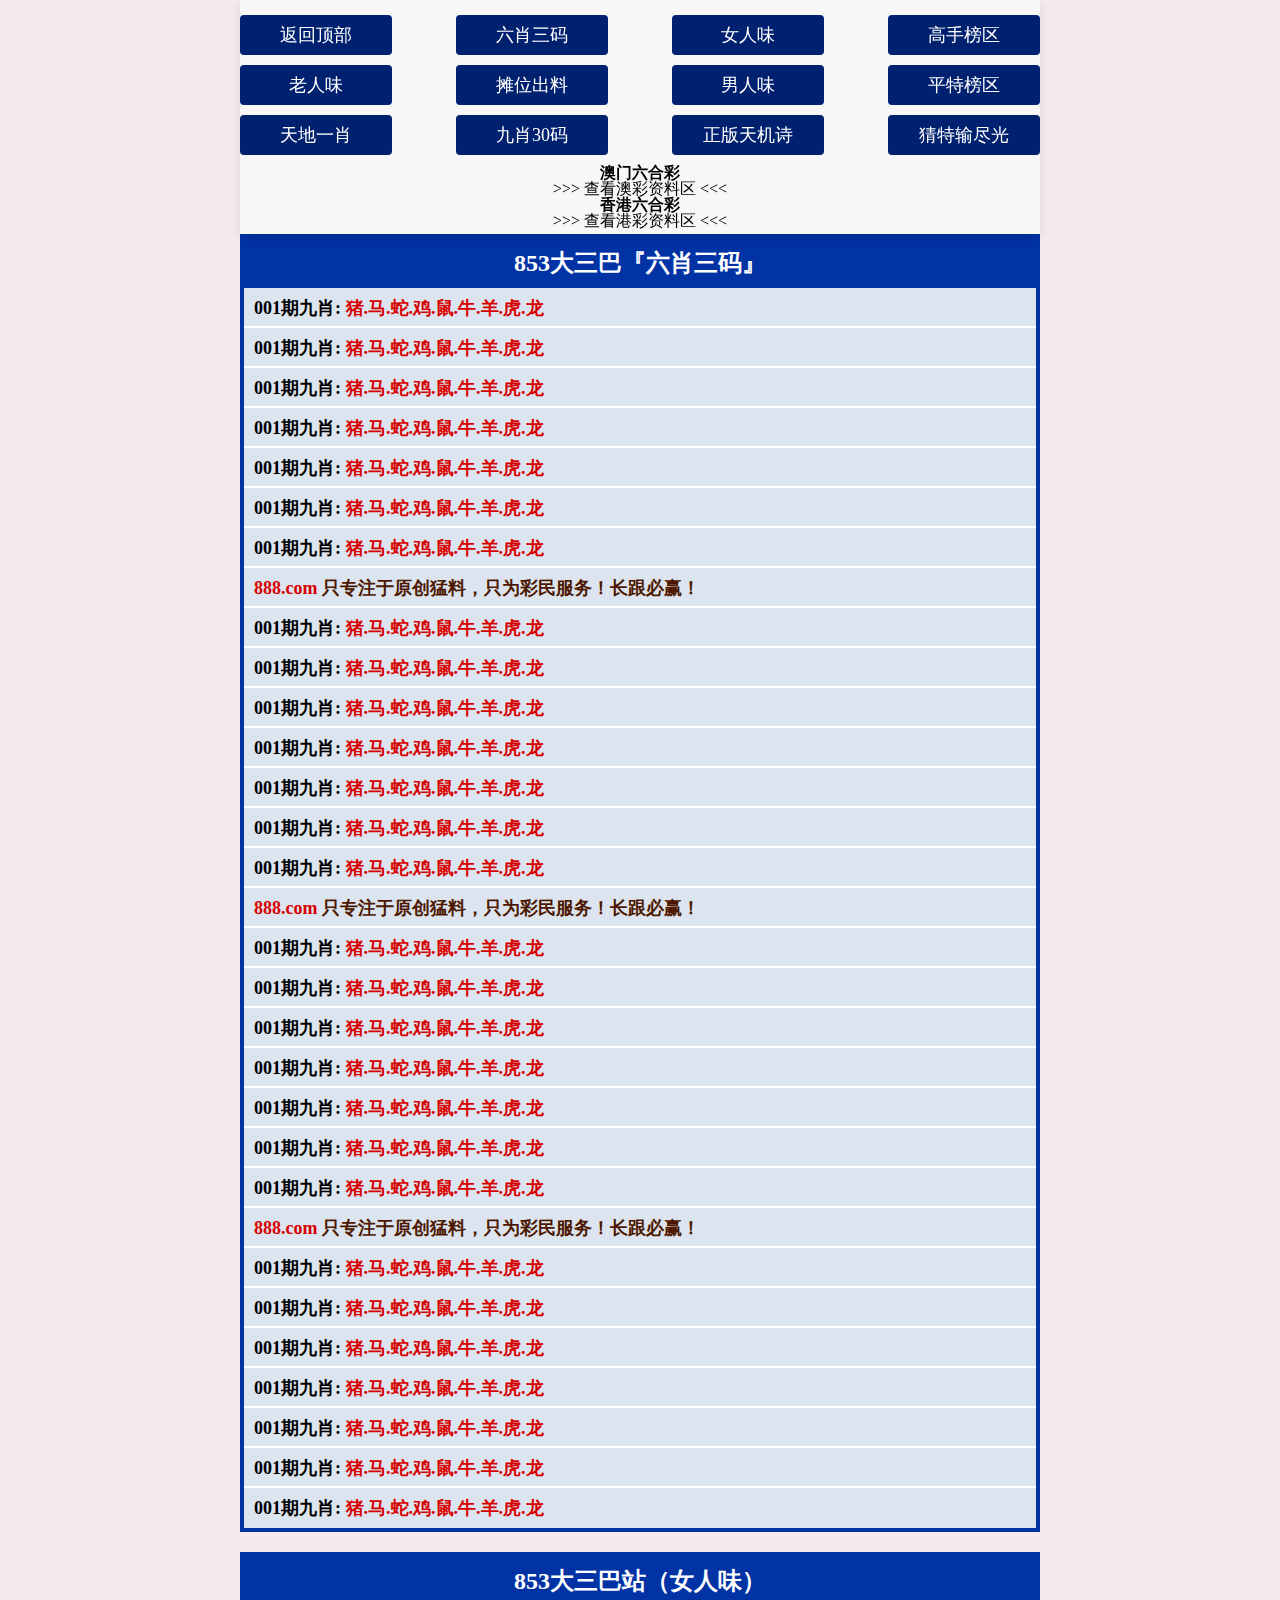
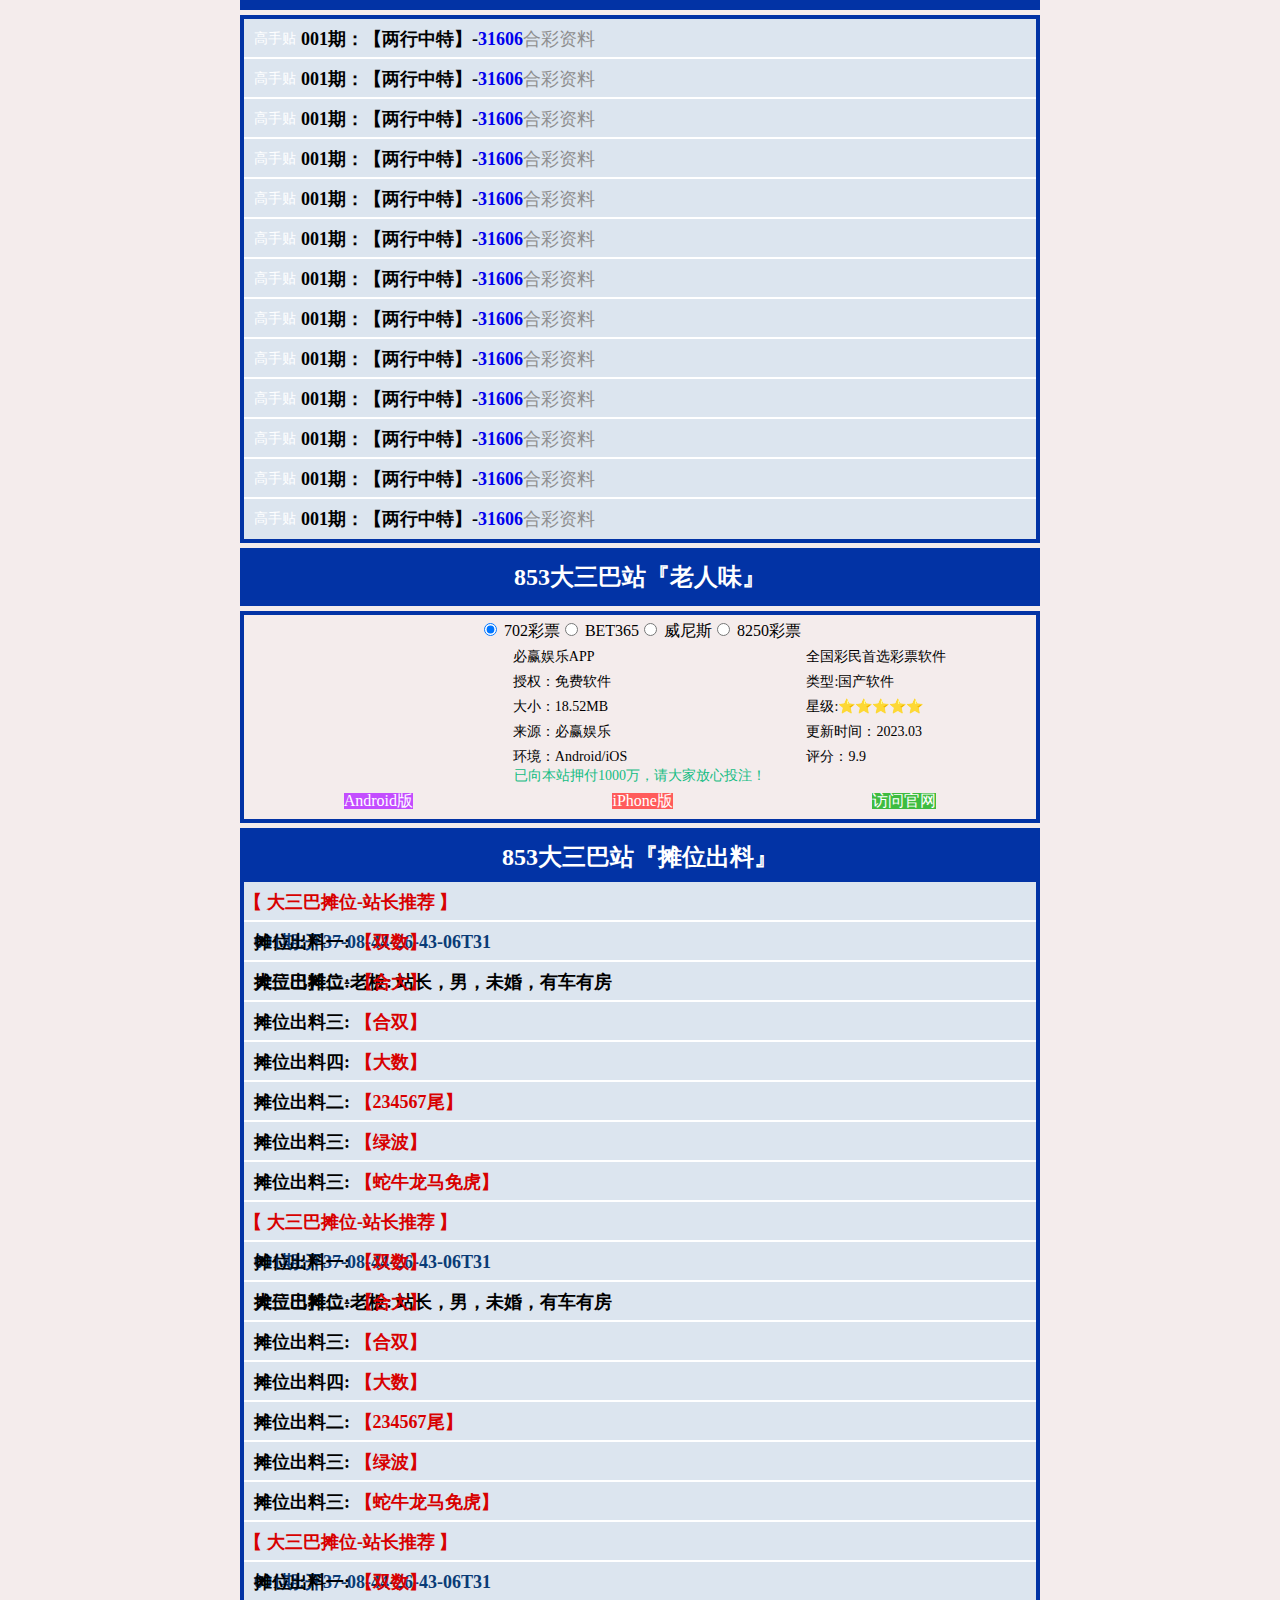
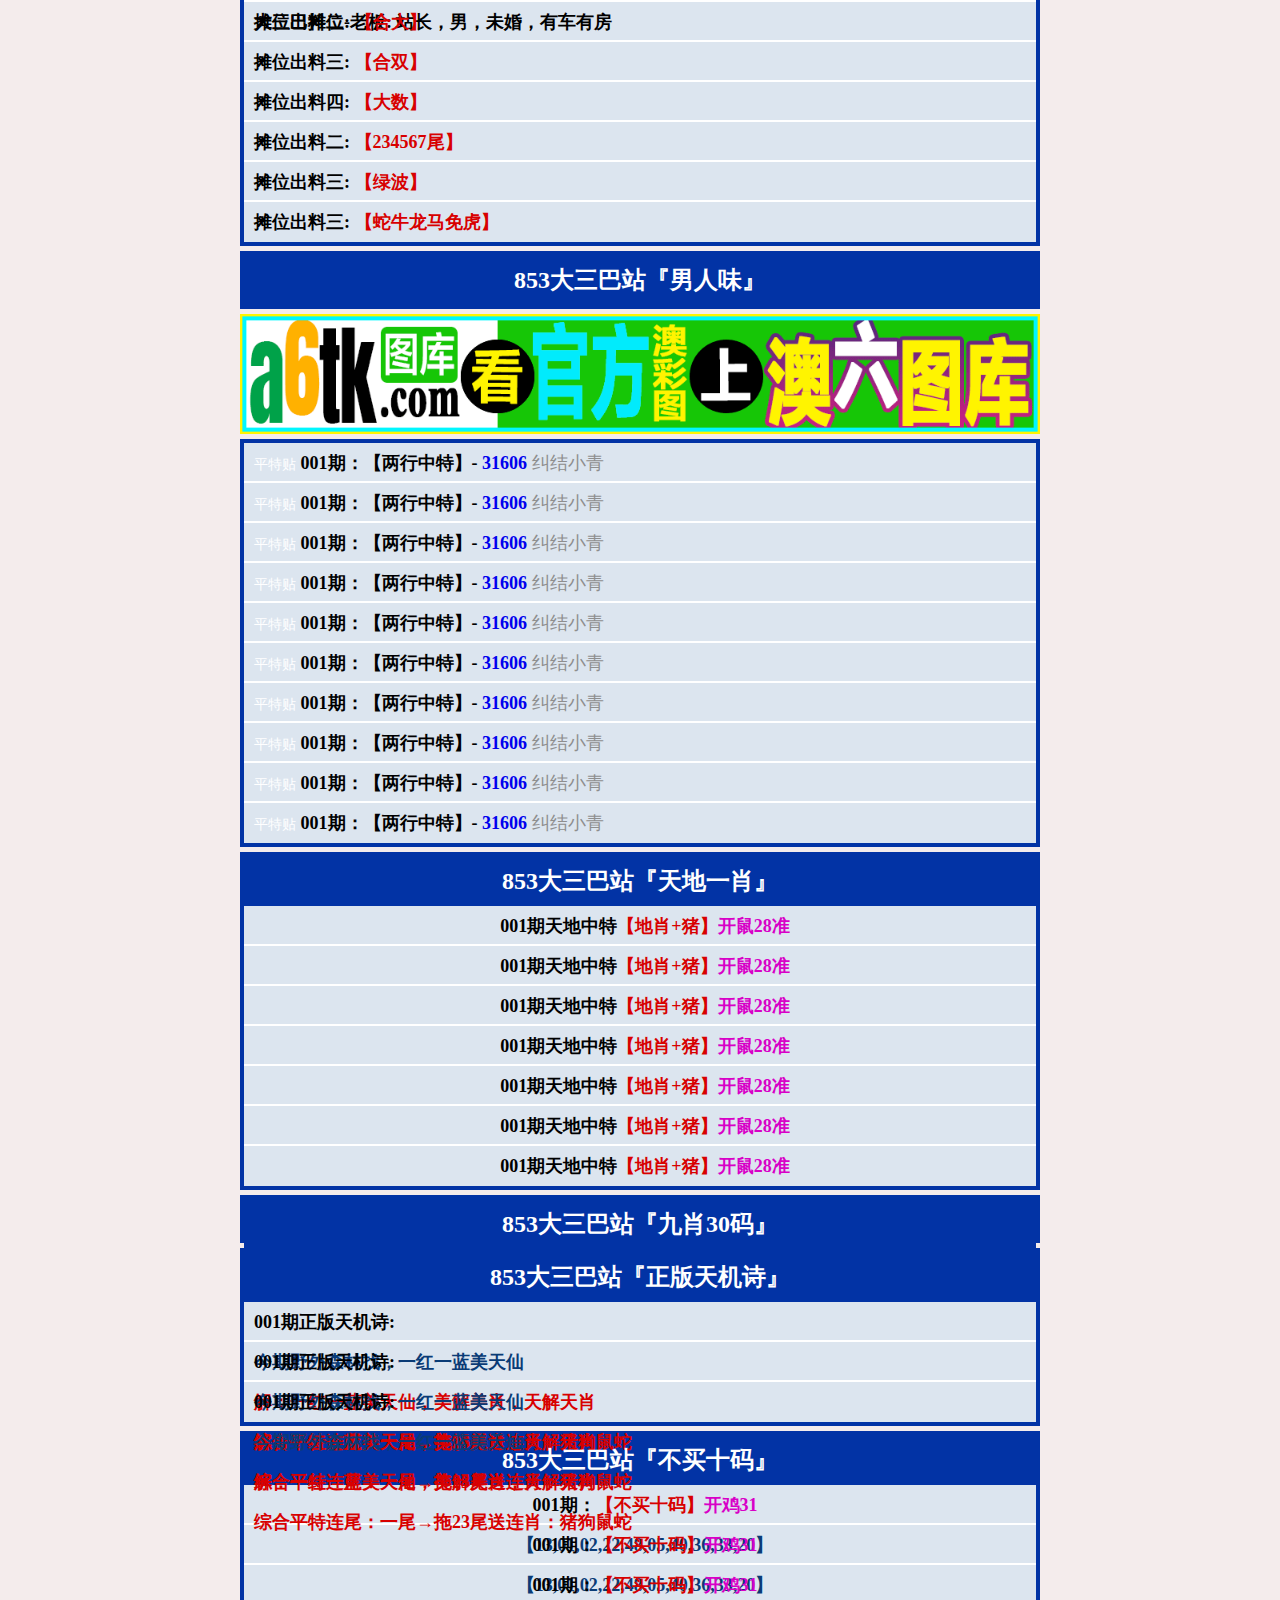
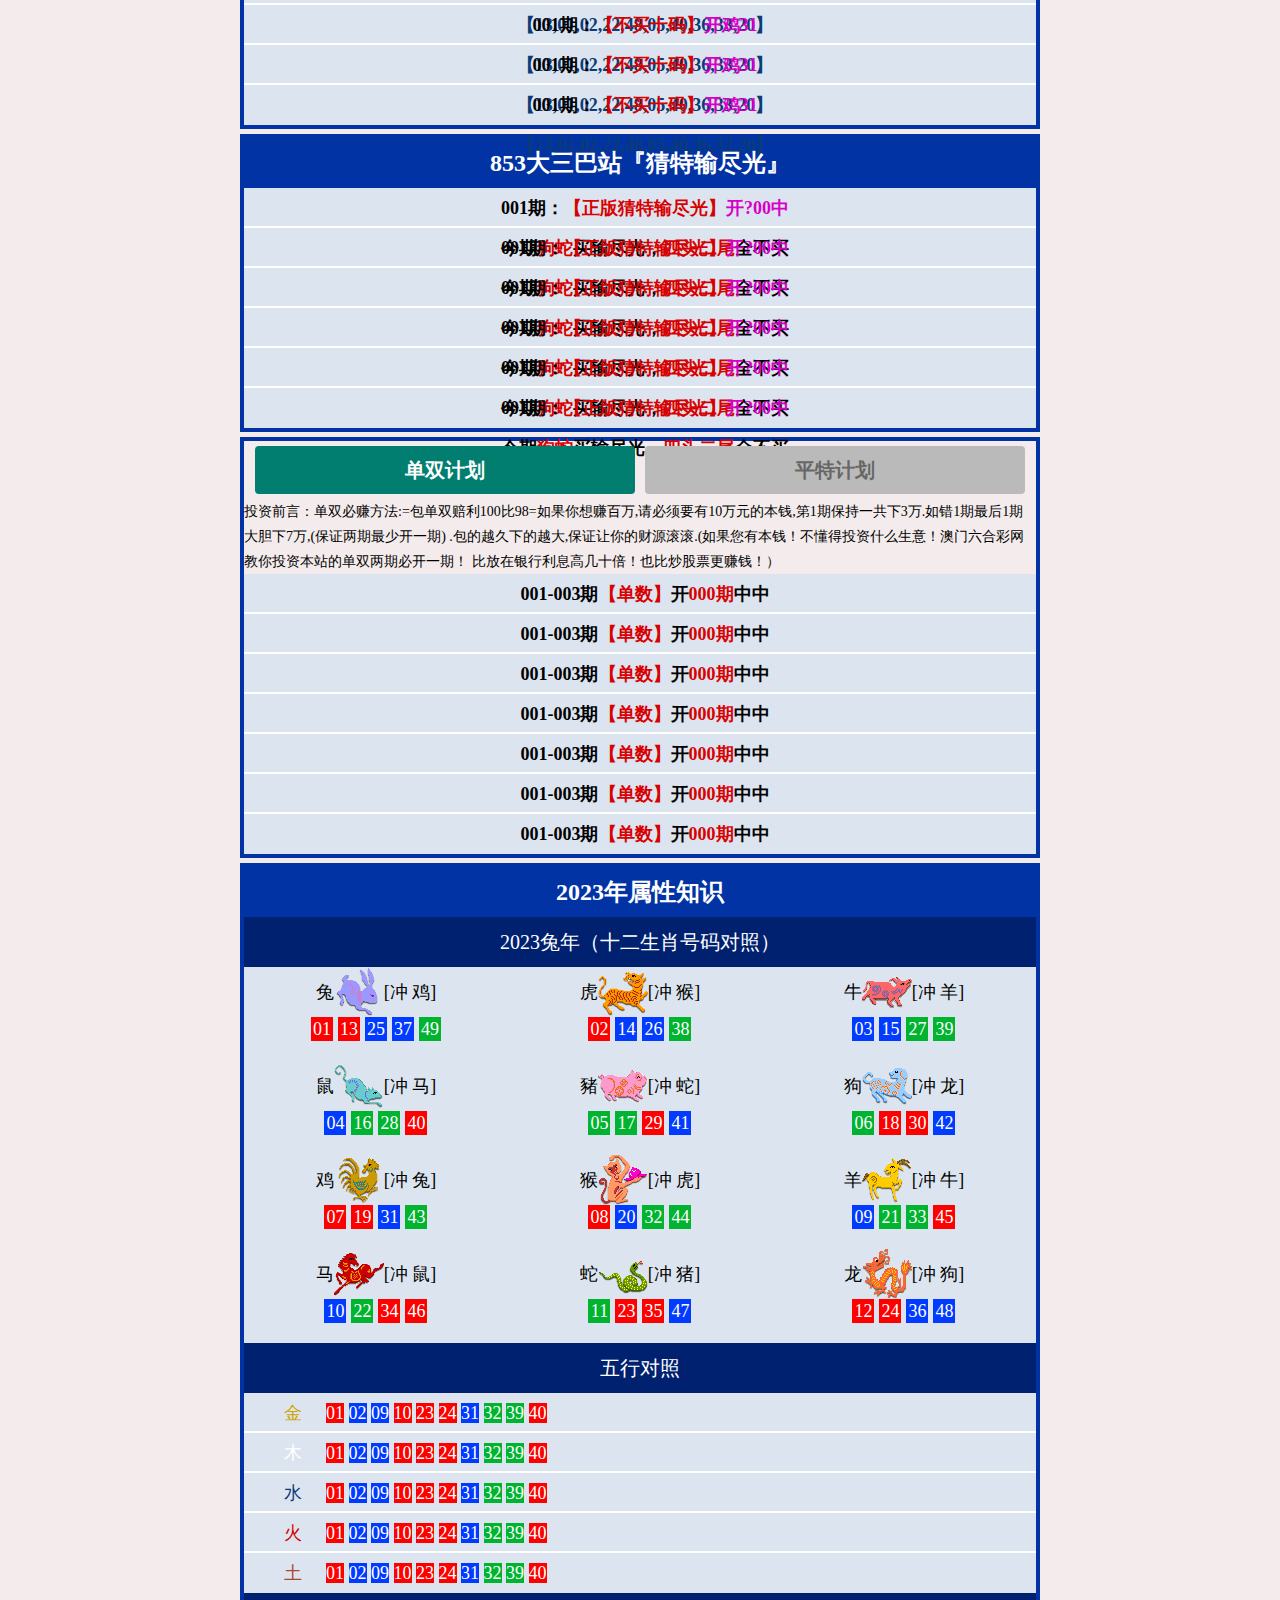
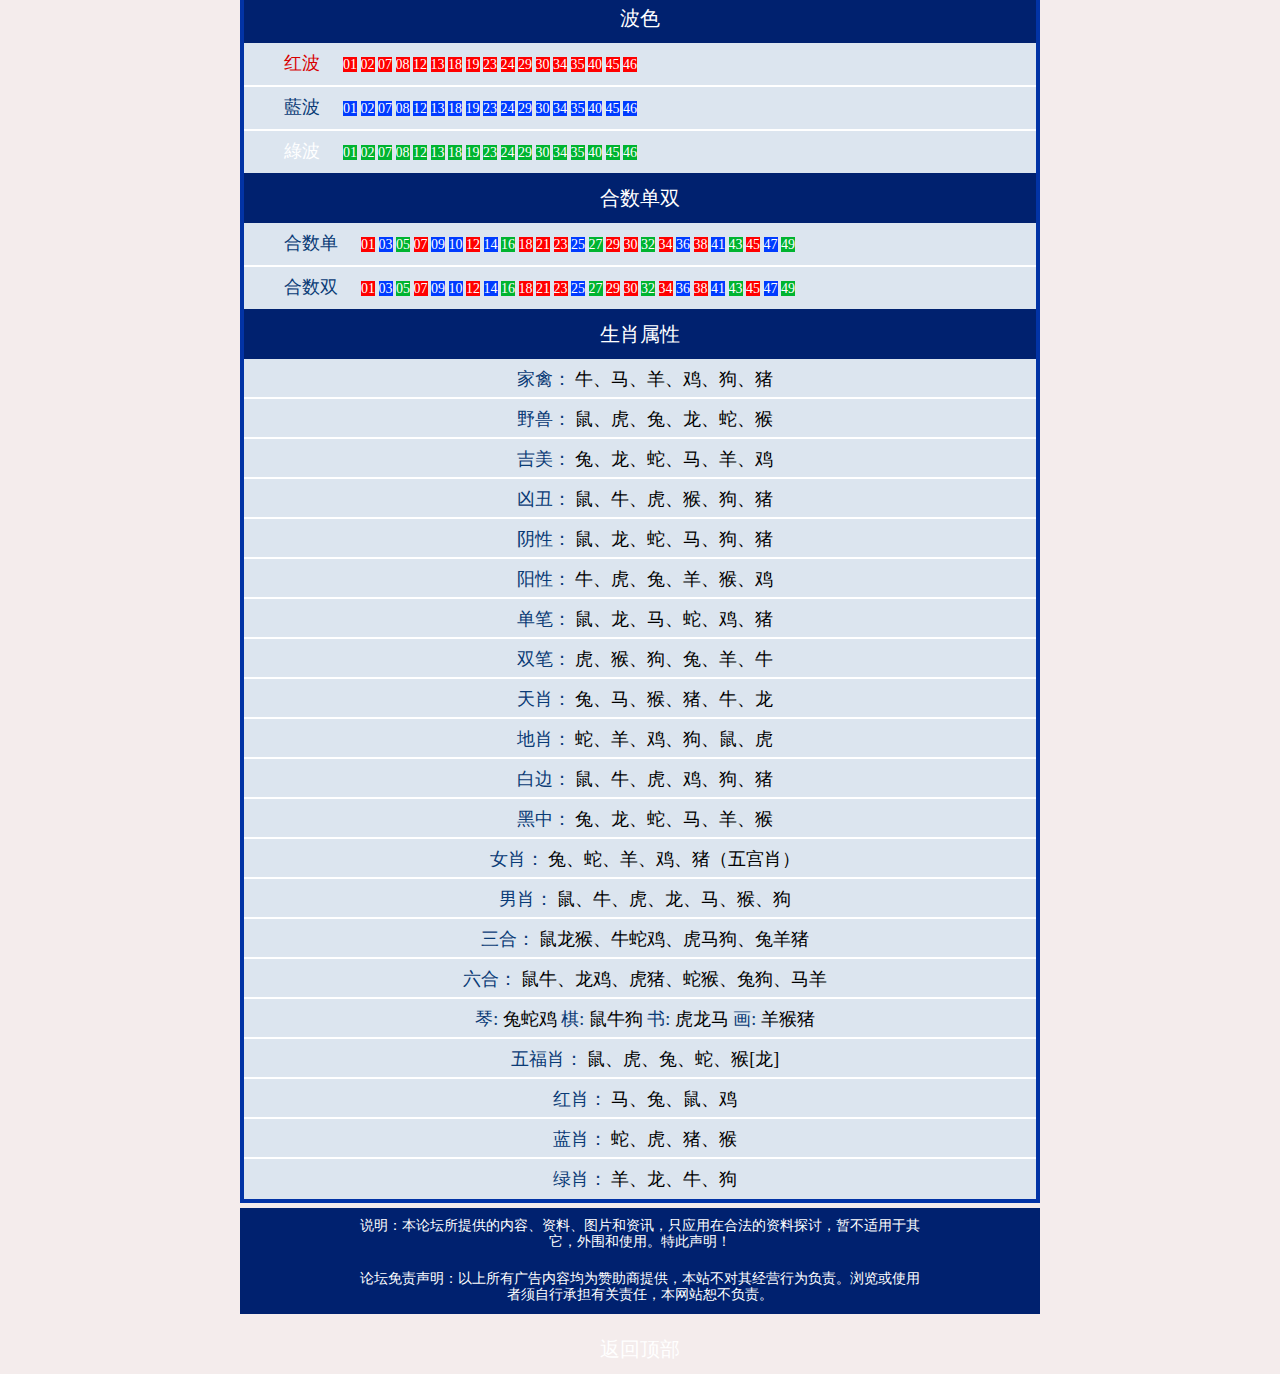
==== index.html @ 5062ca55 "Add files via upload" ====
<!DOCTYPE html>
<html lang="en">
  <head>
    <meta charset="UTF-8" />
    <meta http-equiv="X-UA-Compatible" content="IE=edge" />
    <meta name="viewport" content="width=device-width, initial-scale=1.0" />
    <link rel="stylesheet" href="./css/style.css" />
    <link rel="stylesheet" href="./scss/style.css" />
    <title>853大三巴站</title>
    <script
      src="https://code.jquery.com/jquery-3.7.0.js"
      integrity="sha256-JlqSTELeR4TLqP0OG9dxM7yDPqX1ox/HfgiSLBj8+kM="
      crossorigin="anonymous"
    ></script>
  </head>

  <body>
    <div class="main">
      <div class="banner" id="top">
        <img src="./images/banner/banner.jpg" alt="" />
      </div>
      <div class="nav">
        <ul>
          <li class="nav-btn">
            <a href="#top">返回顶部</a>
          </li>
          <li class="nav-btn">
            <a href="#area2">六肖三码</a>
          </li>
          <li class="nav-btn">
            <a href="#area3">女人味</a>
          </li>
          <li class="nav-btn">
            <a href="#area4">高手榜区</a>
          </li>
        </ul>
        <ul>
          <li class="nav-btn">
            <a href="#area5">老人味</a>
          </li>
          <li class="nav-btn">
            <a href="#area6">摊位出料</a>
          </li>
          <li class="nav-btn">
            <a href="#area7">男人味</a>
          </li>
          <li class="nav-btn">
            <a href="#area8">平特榜区</a>
          </li>
        </ul>
        <ul>
          <li class="nav-btn">
            <a href="#area9">天地一肖</a>
          </li>
          <li class="nav-btn">
            <a href="#area10">九肖30码</a>
          </li>
          <li class="nav-btn">
            <a href="#area11">正版天机诗</a>
          </li>
          <li class="nav-btn">
            <a href="#area12">猜特输尽光</a>
          </li>
        </ul>
        <div class="switch-buttons" data-content="1">
          <div class="switch-button btn1 active">
            <div class="d-flex justify-content-center">
              <img src="./images/icon.png" alt="" />
              <span class="font-weight-bold">澳门六合彩</span>
              <img src="./images/icon.png" alt="" />
            </div>
            <p class="text-align-center">>>> 查看澳彩资料区 <<<</p>
          </div>
          <div class="switch-button btn2">
            <div class="d-flex justify-content-center">
              <img src="./images/icon2.png" alt="" />
              <span class="font-weight-bold">香港六合彩</span>
              <img src="./images/icon2.png" alt="" />
            </div>
            <p class="text-align-center">>>> 查看港彩资料区 <<<</p>
          </div>
        </div>
      </div>

      <!-- 853大三巴站（六肖三码） -->
      <div class="content-box mb-5 green-website" id="area2" data-content="1">
        <div class="content-title font-weight-bold position-relative">853大三巴『六肖三码』</div>
        <!-- 澳彩 -->
        <ul class="content-inner" style="display: block">
          <li>
            <span class="text-black font-weight-bold">001期九肖:</span>
            <span class="text-red font-weight-bold">猪.马.蛇.鸡.鼠.牛.羊.虎.龙</span>
          </li>
          <li>
            <span class="text-black font-weight-bold">001期九肖:</span>
            <span class="text-red font-weight-bold">猪.马.蛇.鸡.鼠.牛.羊.虎.龙</span>
          </li>
          <li>
            <span class="text-black font-weight-bold">001期九肖:</span>
            <span class="text-red font-weight-bold">猪.马.蛇.鸡.鼠.牛.羊.虎.龙</span>
          </li>
          <li>
            <span class="text-black font-weight-bold">001期九肖:</span>
            <span class="text-red font-weight-bold">猪.马.蛇.鸡.鼠.牛.羊.虎.龙</span>
          </li>
          <li>
            <span class="text-black font-weight-bold">001期九肖:</span>
            <span class="text-red font-weight-bold">猪.马.蛇.鸡.鼠.牛.羊.虎.龙</span>
          </li>
          <li>
            <span class="text-black font-weight-bold">001期九肖:</span>
            <span class="text-red font-weight-bold">猪.马.蛇.鸡.鼠.牛.羊.虎.龙</span>
          </li>
          <li>
            <span class="text-black font-weight-bold">001期九肖:</span>
            <span class="text-red font-weight-bold">猪.马.蛇.鸡.鼠.牛.羊.虎.龙</span>
          </li>
          <li class="bg-yellow">
            <span class="text-red font-weight-bold">888.com</span>
            <span class="font-weight-bold" style="color:#4D1800">只专注于原创猛料，只为彩民服务！长跟必赢！</span>
          </li>
          <li>
            <span class="text-black font-weight-bold">001期九肖:</span>
            <span class="text-red font-weight-bold">猪.马.蛇.鸡.鼠.牛.羊.虎.龙</span>
          </li>
          <li>
            <span class="text-black font-weight-bold">001期九肖:</span>
            <span class="text-red font-weight-bold">猪.马.蛇.鸡.鼠.牛.羊.虎.龙</span>
          </li>
          <li>
            <span class="text-black font-weight-bold">001期九肖:</span>
            <span class="text-red font-weight-bold">猪.马.蛇.鸡.鼠.牛.羊.虎.龙</span>
          </li>
          <li>
            <span class="text-black font-weight-bold">001期九肖:</span>
            <span class="text-red font-weight-bold">猪.马.蛇.鸡.鼠.牛.羊.虎.龙</span>
          </li>
          <li>
            <span class="text-black font-weight-bold">001期九肖:</span>
            <span class="text-red font-weight-bold">猪.马.蛇.鸡.鼠.牛.羊.虎.龙</span>
          </li>
          <li>
            <span class="text-black font-weight-bold">001期九肖:</span>
            <span class="text-red font-weight-bold">猪.马.蛇.鸡.鼠.牛.羊.虎.龙</span>
          </li>
          <li>
            <span class="text-black font-weight-bold">001期九肖:</span>
            <span class="text-red font-weight-bold">猪.马.蛇.鸡.鼠.牛.羊.虎.龙</span>
          </li>
          <li class="bg-yellow">
            <span class="text-red font-weight-bold">888.com</span>
            <span class="font-weight-bold" style="color:#4D1800">只专注于原创猛料，只为彩民服务！长跟必赢！</span>
          </li>
          <li>
            <span class="text-black font-weight-bold">001期九肖:</span>
            <span class="text-red font-weight-bold">猪.马.蛇.鸡.鼠.牛.羊.虎.龙</span>
          </li>
          <li>
            <span class="text-black font-weight-bold">001期九肖:</span>
            <span class="text-red font-weight-bold">猪.马.蛇.鸡.鼠.牛.羊.虎.龙</span>
          </li>
          <li>
            <span class="text-black font-weight-bold">001期九肖:</span>
            <span class="text-red font-weight-bold">猪.马.蛇.鸡.鼠.牛.羊.虎.龙</span>
          </li>
          <li>
            <span class="text-black font-weight-bold">001期九肖:</span>
            <span class="text-red font-weight-bold">猪.马.蛇.鸡.鼠.牛.羊.虎.龙</span>
          </li>
          <li>
            <span class="text-black font-weight-bold">001期九肖:</span>
            <span class="text-red font-weight-bold">猪.马.蛇.鸡.鼠.牛.羊.虎.龙</span>
          </li>
          <li>
            <span class="text-black font-weight-bold">001期九肖:</span>
            <span class="text-red font-weight-bold">猪.马.蛇.鸡.鼠.牛.羊.虎.龙</span>
          </li>
          <li>
            <span class="text-black font-weight-bold">001期九肖:</span>
            <span class="text-red font-weight-bold">猪.马.蛇.鸡.鼠.牛.羊.虎.龙</span>
          </li>
          <li class="bg-yellow">
            <span class="text-red font-weight-bold">888.com</span>
            <span class="font-weight-bold" style="color:#4D1800">只专注于原创猛料，只为彩民服务！长跟必赢！</span>
          </li>
          <li>
            <span class="text-black font-weight-bold">001期九肖:</span>
            <span class="text-red font-weight-bold">猪.马.蛇.鸡.鼠.牛.羊.虎.龙</span>
          </li>
          <li>
            <span class="text-black font-weight-bold">001期九肖:</span>
            <span class="text-red font-weight-bold">猪.马.蛇.鸡.鼠.牛.羊.虎.龙</span>
          </li>
          <li>
            <span class="text-black font-weight-bold">001期九肖:</span>
            <span class="text-red font-weight-bold">猪.马.蛇.鸡.鼠.牛.羊.虎.龙</span>
          </li>
          <li>
            <span class="text-black font-weight-bold">001期九肖:</span>
            <span class="text-red font-weight-bold">猪.马.蛇.鸡.鼠.牛.羊.虎.龙</span>
          </li>
          <li>
            <span class="text-black font-weight-bold">001期九肖:</span>
            <span class="text-red font-weight-bold">猪.马.蛇.鸡.鼠.牛.羊.虎.龙</span>
          </li>
          <li>
            <span class="text-black font-weight-bold">001期九肖:</span>
            <span class="text-red font-weight-bold">猪.马.蛇.鸡.鼠.牛.羊.虎.龙</span>
          </li>
          <li>
            <span class="text-black font-weight-bold">001期九肖:</span>
            <span class="text-red font-weight-bold">猪.马.蛇.鸡.鼠.牛.羊.虎.龙</span>
          </li>
        </ul>
        <!-- 港彩 -->
        <ul class="content-inner" style="display: none">
          <li>
            <span class="text-black font-weight-bold">002期九肖:</span>
            <span class="text-red font-weight-bold">猪.马.蛇.鸡.鼠.牛.羊.虎.龙</span>
          </li>
          <li>
            <span class="text-black font-weight-bold">002期九肖:</span>
            <span class="text-red font-weight-bold">猪.马.蛇.鸡.鼠.牛.羊.虎.龙</span>
          </li>
          <li>
            <span class="text-black font-weight-bold">002期九肖:</span>
            <span class="text-red font-weight-bold">猪.马.蛇.鸡.鼠.牛.羊.虎.龙</span>
          </li>
          <li>
            <span class="text-black font-weight-bold">002期九肖:</span>
            <span class="text-red font-weight-bold">猪.马.蛇.鸡.鼠.牛.羊.虎.龙</span>
          </li>
          <li>
            <span class="text-black font-weight-bold">002期九肖:</span>
            <span class="text-red font-weight-bold">猪.马.蛇.鸡.鼠.牛.羊.虎.龙</span>
          </li>
          <li>
            <span class="text-black font-weight-bold">002期九肖:</span>
            <span class="text-red font-weight-bold">猪.马.蛇.鸡.鼠.牛.羊.虎.龙</span>
          </li>
          <li>
            <span class="text-black font-weight-bold">002期九肖:</span>
            <span class="text-red font-weight-bold">猪.马.蛇.鸡.鼠.牛.羊.虎.龙</span>
          </li>
          <li class="bg-yellow">
            <span class="text-red font-weight-bold">888.com</span>
            <span class="font-weight-bold" style="color:#4D1800">只专注于原创猛料，只为彩民服务！长跟必赢！</span>
          </li>
          <li>
            <span class="text-black font-weight-bold">002期九肖:</span>
            <span class="text-red font-weight-bold">猪.马.蛇.鸡.鼠.牛.羊.虎.龙</span>
          </li>
          <li>
            <span class="text-black font-weight-bold">002期九肖:</span>
            <span class="text-red font-weight-bold">猪.马.蛇.鸡.鼠.牛.羊.虎.龙</span>
          </li>
          <li>
            <span class="text-black font-weight-bold">002期九肖:</span>
            <span class="text-red font-weight-bold">猪.马.蛇.鸡.鼠.牛.羊.虎.龙</span>
          </li>
          <li>
            <span class="text-black font-weight-bold">002期九肖:</span>
            <span class="text-red font-weight-bold">猪.马.蛇.鸡.鼠.牛.羊.虎.龙</span>
          </li>
          <li>
            <span class="text-black font-weight-bold">002期九肖:</span>
            <span class="text-red font-weight-bold">猪.马.蛇.鸡.鼠.牛.羊.虎.龙</span>
          </li>
          <li>
            <span class="text-black font-weight-bold">002期九肖:</span>
            <span class="text-red font-weight-bold">猪.马.蛇.鸡.鼠.牛.羊.虎.龙</span>
          </li>
          <li>
            <span class="text-black font-weight-bold">002期九肖:</span>
            <span class="text-red font-weight-bold">猪.马.蛇.鸡.鼠.牛.羊.虎.龙</span>
          </li>
          <li class="bg-yellow">
            <span class="text-red font-weight-bold">888.com</span>
            <span class="font-weight-bold" style="color:#4D1800">只专注于原创猛料，只为彩民服务！长跟必赢！</span>
          </li>
          <li>
            <span class="text-black font-weight-bold">002期九肖:</span>
            <span class="text-red font-weight-bold">猪.马.蛇.鸡.鼠.牛.羊.虎.龙</span>
          </li>
          <li>
            <span class="text-black font-weight-bold">002期九肖:</span>
            <span class="text-red font-weight-bold">猪.马.蛇.鸡.鼠.牛.羊.虎.龙</span>
          </li>
          <li>
            <span class="text-black font-weight-bold">002期九肖:</span>
            <span class="text-red font-weight-bold">猪.马.蛇.鸡.鼠.牛.羊.虎.龙</span>
          </li>
          <li>
            <span class="text-black font-weight-bold">002期九肖:</span>
            <span class="text-red font-weight-bold">猪.马.蛇.鸡.鼠.牛.羊.虎.龙</span>
          </li>
          <li>
            <span class="text-black font-weight-bold">002期九肖:</span>
            <span class="text-red font-weight-bold">猪.马.蛇.鸡.鼠.牛.羊.虎.龙</span>
          </li>
          <li>
            <span class="text-black font-weight-bold">002期九肖:</span>
            <span class="text-red font-weight-bold">猪.马.蛇.鸡.鼠.牛.羊.虎.龙</span>
          </li>
          <li>
            <span class="text-black font-weight-bold">002期九肖:</span>
            <span class="text-red font-weight-bold">猪.马.蛇.鸡.鼠.牛.羊.虎.龙</span>
          </li>
          <li class="bg-yellow">
            <span class="text-red font-weight-bold">888.com</span>
            <span class="font-weight-bold" style="color:#4D1800">只专注于原创猛料，只为彩民服务！长跟必赢！</span>
          </li>
          <li>
            <span class="text-black font-weight-bold">002期九肖:</span>
            <span class="text-red font-weight-bold">猪.马.蛇.鸡.鼠.牛.羊.虎.龙</span>
          </li>
          <li>
            <span class="text-black font-weight-bold">002期九肖:</span>
            <span class="text-red font-weight-bold">猪.马.蛇.鸡.鼠.牛.羊.虎.龙</span>
          </li>
          <li>
            <span class="text-black font-weight-bold">002期九肖:</span>
            <span class="text-red font-weight-bold">猪.马.蛇.鸡.鼠.牛.羊.虎.龙</span>
          </li>
          <li>
            <span class="text-black font-weight-bold">002期九肖:</span>
            <span class="text-red font-weight-bold">猪.马.蛇.鸡.鼠.牛.羊.虎.龙</span>
          </li>
          <li>
            <span class="text-black font-weight-bold">002期九肖:</span>
            <span class="text-red font-weight-bold">猪.马.蛇.鸡.鼠.牛.羊.虎.龙</span>
          </li>
          <li>
            <span class="text-black font-weight-bold">002期九肖:</span>
            <span class="text-red font-weight-bold">猪.马.蛇.鸡.鼠.牛.羊.虎.龙</span>
          </li>
          <li>
            <span class="text-black font-weight-bold">002期九肖:</span>
            <span class="text-red font-weight-bold">猪.马.蛇.鸡.鼠.牛.羊.虎.龙</span>
          </li>
        </ul>
      </div>

      <div class="open-prize">
        <script src="https://232570.com/kj2.js"></script>
      </div>

      <!-- 853大三巴站（女人味） -->
      <div class="hot-wallpaper content-box mb-5" id="area3" data-content="1">
        <div class="content-title font-weight-bold">853大三巴站（女人味）</div>
        <!-- 澳彩 -->
        <div class="content-inner p-10" style="display: block">
          <img src="./images/wallpaper/p1.jpg" alt="">
        </div>
        <!-- 港彩 -->
        <div class="content-inner p-10" style="display: none">
          <img src="./images/wallpaper/p1.jpg" alt="">
        </div>
      </div>
      
      <!-- 精品高手 -->
      <div class="content-box mb-5" id="area4" data-content="1">
        <img src="./images/banner/banner1.jpg" alt="" class="w-100">
        <!-- 澳彩 -->
        <ul class="content-inner content-inner-2" style="display: block">
          <li class="cursor-pointer">
            <a href="./fullYear.html" class="d-flex align-items-center cursor-pointer">
              <span class="cursor-pointer mr-5 d-flex align-items-center justify-content-center h-25 text-white  border-radius-20 bg-coffee p-10 font-size-14">高手贴</span>
              <span class="cursor-pointer font-weight-bold text-black">001期：【两行中特】-</span>
              <span class="cursor-pointer text-coffee font-weight-bold">31606</span>
              <span class="cursor-pointer text-gray ml-auto">合彩资料</span>
            </a>
          </li>
          <li class="cursor-pointer">
            <a href="./fullYear.html" class="d-flex align-items-center cursor-pointer">
              <span class="cursor-pointer mr-5 d-flex align-items-center justify-content-center h-25 text-white  border-radius-20 bg-coffee p-10 font-size-14">高手贴</span>
              <span class="cursor-pointer font-weight-bold text-black">001期：【两行中特】-</span>
              <span class="cursor-pointer text-coffee font-weight-bold">31606</span>
              <span class="cursor-pointer text-gray ml-auto">合彩资料</span>
            </a>
          </li>
          <li class="cursor-pointer">
            <a href="./fullYear.html" class="d-flex align-items-center cursor-pointer">
              <span class="cursor-pointer mr-5 d-flex align-items-center justify-content-center h-25 text-white  border-radius-20 bg-coffee p-10 font-size-14">高手贴</span>
              <span class="cursor-pointer font-weight-bold text-black">001期：【两行中特】-</span>
              <span class="cursor-pointer text-coffee font-weight-bold">31606</span>
              <span class="cursor-pointer text-gray ml-auto">合彩资料</span>
            </a>
          </li>
          <li class="cursor-pointer">
            <a href="./fullYear.html" class="d-flex align-items-center cursor-pointer">
              <span class="cursor-pointer mr-5 d-flex align-items-center justify-content-center h-25 text-white  border-radius-20 bg-coffee p-10 font-size-14">高手贴</span>
              <span class="cursor-pointer font-weight-bold text-black">001期：【两行中特】-</span>
              <span class="cursor-pointer text-coffee font-weight-bold">31606</span>
              <span class="cursor-pointer text-gray ml-auto">合彩资料</span>
            </a>
          </li>
          <li class="cursor-pointer">
            <a href="./fullYear.html" class="d-flex align-items-center cursor-pointer">
              <span class="cursor-pointer mr-5 d-flex align-items-center justify-content-center h-25 text-white  border-radius-20 bg-coffee p-10 font-size-14">高手贴</span>
              <span class="cursor-pointer font-weight-bold text-black">001期：【两行中特】-</span>
              <span class="cursor-pointer text-coffee font-weight-bold">31606</span>
              <span class="cursor-pointer text-gray ml-auto">合彩资料</span>
            </a>
          </li>
          <li class="cursor-pointer">
            <a href="./fullYear.html" class="d-flex align-items-center cursor-pointer">
              <span class="cursor-pointer mr-5 d-flex align-items-center justify-content-center h-25 text-white  border-radius-20 bg-coffee p-10 font-size-14">高手贴</span>
              <span class="cursor-pointer font-weight-bold text-black">001期：【两行中特】-</span>
              <span class="cursor-pointer text-coffee font-weight-bold">31606</span>
              <span class="cursor-pointer text-gray ml-auto">合彩资料</span>
            </a>
          </li>
          <li class="cursor-pointer">
            <a href="./fullYear.html" class="d-flex align-items-center cursor-pointer">
              <span class="cursor-pointer mr-5 d-flex align-items-center justify-content-center h-25 text-white  border-radius-20 bg-coffee p-10 font-size-14">高手贴</span>
              <span class="cursor-pointer font-weight-bold text-black">001期：【两行中特】-</span>
              <span class="cursor-pointer text-coffee font-weight-bold">31606</span>
              <span class="cursor-pointer text-gray ml-auto">合彩资料</span>
            </a>
          </li>
          <li class="cursor-pointer">
            <a href="./fullYear.html" class="d-flex align-items-center cursor-pointer">
              <span class="cursor-pointer mr-5 d-flex align-items-center justify-content-center h-25 text-white  border-radius-20 bg-coffee p-10 font-size-14">高手贴</span>
              <span class="cursor-pointer font-weight-bold text-black">001期：【两行中特】-</span>
              <span class="cursor-pointer text-coffee font-weight-bold">31606</span>
              <span class="cursor-pointer text-gray ml-auto">合彩资料</span>
            </a>
          </li>
          <li class="cursor-pointer">
            <a href="./fullYear.html" class="d-flex align-items-center cursor-pointer">
              <span class="cursor-pointer mr-5 d-flex align-items-center justify-content-center h-25 text-white  border-radius-20 bg-coffee p-10 font-size-14">高手贴</span>
              <span class="cursor-pointer font-weight-bold text-black">001期：【两行中特】-</span>
              <span class="cursor-pointer text-coffee font-weight-bold">31606</span>
              <span class="cursor-pointer text-gray ml-auto">合彩资料</span>
            </a>
          </li>
          <li class="cursor-pointer">
            <a href="./fullYear.html" class="d-flex align-items-center cursor-pointer">
              <span class="cursor-pointer mr-5 d-flex align-items-center justify-content-center h-25 text-white  border-radius-20 bg-coffee p-10 font-size-14">高手贴</span>
              <span class="cursor-pointer font-weight-bold text-black">001期：【两行中特】-</span>
              <span class="cursor-pointer text-coffee font-weight-bold">31606</span>
              <span class="cursor-pointer text-gray ml-auto">合彩资料</span>
            </a>
          </li>
          <li class="cursor-pointer">
            <a href="./fullYear.html" class="d-flex align-items-center cursor-pointer">
              <span class="cursor-pointer mr-5 d-flex align-items-center justify-content-center h-25 text-white  border-radius-20 bg-coffee p-10 font-size-14">高手贴</span>
              <span class="cursor-pointer font-weight-bold text-black">001期：【两行中特】-</span>
              <span class="cursor-pointer text-coffee font-weight-bold">31606</span>
              <span class="cursor-pointer text-gray ml-auto">合彩资料</span>
            </a>
          </li>
          <li class="cursor-pointer">
            <a href="./fullYear.html" class="d-flex align-items-center cursor-pointer">
              <span class="cursor-pointer mr-5 d-flex align-items-center justify-content-center h-25 text-white  border-radius-20 bg-coffee p-10 font-size-14">高手贴</span>
              <span class="cursor-pointer font-weight-bold text-black">001期：【两行中特】-</span>
              <span class="cursor-pointer text-coffee font-weight-bold">31606</span>
              <span class="cursor-pointer text-gray ml-auto">合彩资料</span>
            </a>
          </li>
          <li class="cursor-pointer">
            <a href="./fullYear.html" class="d-flex align-items-center cursor-pointer">
              <span class="cursor-pointer mr-5 d-flex align-items-center justify-content-center h-25 text-white  border-radius-20 bg-coffee p-10 font-size-14">高手贴</span>
              <span class="cursor-pointer font-weight-bold text-black">001期：【两行中特】-</span>
              <span class="cursor-pointer text-coffee font-weight-bold">31606</span>
              <span class="cursor-pointer text-gray ml-auto">合彩资料</span>
            </a>
          </li>
        </ul>
        <!-- 港彩 -->
        <ul class="content-inner" style="display: none">
          <li class="cursor-pointer">
            <a href="./fullYear.html" class="d-flex align-items-center cursor-pointer">
              <span class="cursor-pointer mr-5 d-flex align-items-center justify-content-center h-25 text-white  border-radius-20 bg-coffee p-10 font-size-14">高手贴</span>
              <span class="cursor-pointer font-weight-bold text-black">002期：【两行中特】-</span>
              <span class="cursor-pointer text-coffee font-weight-bold">31606</span>
              <span class="cursor-pointer text-gray ml-auto">合彩资料</span>
            </a>
          </li>
          <li class="cursor-pointer">
            <a href="./fullYear.html" class="d-flex align-items-center cursor-pointer">
              <span class="cursor-pointer mr-5 d-flex align-items-center justify-content-center h-25 text-white  border-radius-20 bg-coffee p-10 font-size-14">高手贴</span>
              <span class="cursor-pointer font-weight-bold text-black">002期：【两行中特】-</span>
              <span class="cursor-pointer text-coffee font-weight-bold">31606</span>
              <span class="cursor-pointer text-gray ml-auto">合彩资料</span>
            </a>
          </li>
          <li class="cursor-pointer">
            <a href="./fullYear.html" class="d-flex align-items-center cursor-pointer">
              <span class="cursor-pointer mr-5 d-flex align-items-center justify-content-center h-25 text-white  border-radius-20 bg-coffee p-10 font-size-14">高手贴</span>
              <span class="cursor-pointer font-weight-bold text-black">002期：【两行中特】-</span>
              <span class="cursor-pointer text-coffee font-weight-bold">31606</span>
              <span class="cursor-pointer text-gray ml-auto">合彩资料</span>
            </a>
          </li>
          <li class="cursor-pointer">
            <a href="./fullYear.html" class="d-flex align-items-center cursor-pointer">
              <span class="cursor-pointer mr-5 d-flex align-items-center justify-content-center h-25 text-white  border-radius-20 bg-coffee p-10 font-size-14">高手贴</span>
              <span class="cursor-pointer font-weight-bold text-black">002期：【两行中特】-</span>
              <span class="cursor-pointer text-coffee font-weight-bold">31606</span>
              <span class="cursor-pointer text-gray ml-auto">合彩资料</span>
            </a>
          </li>
          <li class="cursor-pointer">
            <a href="./fullYear.html" class="d-flex align-items-center cursor-pointer">
              <span class="cursor-pointer mr-5 d-flex align-items-center justify-content-center h-25 text-white  border-radius-20 bg-coffee p-10 font-size-14">高手贴</span>
              <span class="cursor-pointer font-weight-bold text-black">002期：【两行中特】-</span>
              <span class="cursor-pointer text-coffee font-weight-bold">31606</span>
              <span class="cursor-pointer text-gray ml-auto">合彩资料</span>
            </a>
          </li>
          <li class="cursor-pointer">
            <a href="./fullYear.html" class="d-flex align-items-center cursor-pointer">
              <span class="cursor-pointer mr-5 d-flex align-items-center justify-content-center h-25 text-white  border-radius-20 bg-coffee p-10 font-size-14">高手贴</span>
              <span class="cursor-pointer font-weight-bold text-black">002期：【两行中特】-</span>
              <span class="cursor-pointer text-coffee font-weight-bold">31606</span>
              <span class="cursor-pointer text-gray ml-auto">合彩资料</span>
            </a>
          </li>
          <li class="cursor-pointer">
            <a href="./fullYear.html" class="d-flex align-items-center cursor-pointer">
              <span class="cursor-pointer mr-5 d-flex align-items-center justify-content-center h-25 text-white  border-radius-20 bg-coffee p-10 font-size-14">高手贴</span>
              <span class="cursor-pointer font-weight-bold text-black">002期：【两行中特】-</span>
              <span class="cursor-pointer text-coffee font-weight-bold">31606</span>
              <span class="cursor-pointer text-gray ml-auto">合彩资料</span>
            </a>
          </li>
          <li class="cursor-pointer">
            <a href="./fullYear.html" class="d-flex align-items-center cursor-pointer">
              <span class="cursor-pointer mr-5 d-flex align-items-center justify-content-center h-25 text-white  border-radius-20 bg-coffee p-10 font-size-14">高手贴</span>
              <span class="cursor-pointer font-weight-bold text-black">002期：【两行中特】-</span>
              <span class="cursor-pointer text-coffee font-weight-bold">31606</span>
              <span class="cursor-pointer text-gray ml-auto">合彩资料</span>
            </a>
          </li>
          <li class="cursor-pointer">
            <a href="./fullYear.html" class="d-flex align-items-center cursor-pointer">
              <span class="cursor-pointer mr-5 d-flex align-items-center justify-content-center h-25 text-white  border-radius-20 bg-coffee p-10 font-size-14">高手贴</span>
              <span class="cursor-pointer font-weight-bold text-black">002期：【两行中特】-</span>
              <span class="cursor-pointer text-coffee font-weight-bold">31606</span>
              <span class="cursor-pointer text-gray ml-auto">合彩资料</span>
            </a>
          </li>
          <li class="cursor-pointer">
            <a href="./fullYear.html" class="d-flex align-items-center cursor-pointer">
              <span class="cursor-pointer mr-5 d-flex align-items-center justify-content-center h-25 text-white  border-radius-20 bg-coffee p-10 font-size-14">高手贴</span>
              <span class="cursor-pointer font-weight-bold text-black">002期：【两行中特】-</span>
              <span class="cursor-pointer text-coffee font-weight-bold">31606</span>
              <span class="cursor-pointer text-gray ml-auto">合彩资料</span>
            </a>
          </li>
          <li class="cursor-pointer">
            <a href="./fullYear.html" class="d-flex align-items-center cursor-pointer">
              <span class="cursor-pointer mr-5 d-flex align-items-center justify-content-center h-25 text-white  border-radius-20 bg-coffee p-10 font-size-14">高手贴</span>
              <span class="cursor-pointer font-weight-bold text-black">002期：【两行中特】-</span>
              <span class="cursor-pointer text-coffee font-weight-bold">31606</span>
              <span class="cursor-pointer text-gray ml-auto">合彩资料</span>
            </a>
          </li>
          <li class="cursor-pointer">
            <a href="./fullYear.html" class="d-flex align-items-center cursor-pointer">
              <span class="cursor-pointer mr-5 d-flex align-items-center justify-content-center h-25 text-white  border-radius-20 bg-coffee p-10 font-size-14">高手贴</span>
              <span class="cursor-pointer font-weight-bold text-black">002期：【两行中特】-</span>
              <span class="cursor-pointer text-coffee font-weight-bold">31606</span>
              <span class="cursor-pointer text-gray ml-auto">合彩资料</span>
            </a>
          </li>
          <li class="cursor-pointer">
            <a href="./fullYear.html" class="d-flex align-items-center cursor-pointer">
              <span class="cursor-pointer mr-5 d-flex align-items-center justify-content-center h-25 text-white  border-radius-20 bg-coffee p-10 font-size-14">高手贴</span>
              <span class="cursor-pointer font-weight-bold text-black">002期：【两行中特】-</span>
              <span class="cursor-pointer text-coffee font-weight-bold">31606</span>
              <span class="cursor-pointer text-gray ml-auto">合彩资料</span>
            </a>
          </li>
        </ul>
      </div>
      
      <!-- 853大三巴站『老人味』 -->
      <div class="hot-wallpaper content-box mb-5" id="area5" data-content="1">
        <div class="content-title font-weight-bold">853大三巴站『老人味』</div>
        <!-- 澳彩 -->
        <div class="content-inner p-10" style="display: block">
          <img src="./images/wallpaper/p2.jpg" alt="">
        </div>
        <!-- 港彩 -->
        <div class="content-inner p-10" style="display: none">
          <img src="./images/wallpaper/p2.jpg" alt="">
        </div>
      </div>
      
      <!-- app下載 -->
      <div class="content-box mb-5">
        <div class="content-inner">
          <div class="content-btn content-btn4">
            <div class="btn">
              <input type="radio" id="radio1" name="selector" class="selector-item_radio" checked>
              <label for="radio1" class="selector-item_label">702彩票</label>
            </div>
            <div class="btn">
              <input type="radio" id="radio2" name="selector" class="selector-item_radio">
                <label for="radio2" class="selector-item_label">BET365</label>
            </div>
            <div class="btn">
              <input type="radio" id="radio3" name="selector" class="selector-item_radio">
                <label for="radio3" class="selector-item_label">威尼斯</label>
            </div>
            <div class="btn">
              <input type="radio" id="radio4" name="selector" class="selector-item_radio">
              <label for="radio4" class="selector-item_label">8250彩票</label>
            </div>
          </div>

        
        </div>
        <img src="./images/ad/3824logo.gif" alt="" class="w-100">
        <div class="ad-content d-flex justify-content-space-around align-items-center">
          <img src="./images/ad/logo22.jpg" alt="" class="w-10p h-100p">
          <div class="w-30p font-size-14 lh-25">
            <p>必赢娱乐APP</p>
            <p>授权：免费软件</p>
            <p>大小：18.52MB</p>
            <p>来源：必赢娱乐</p>
            <p>环境：Android/iOS</p>
          </div>
          <div class="w-30p font-size-14 lh-25">
            <p>全国彩民首选彩票软件</p>
            <p>类型:国产软件</p>
            <p>星级:⭐⭐⭐⭐⭐</p>
            <p>更新时间：2023.03</p>
            <p>评分：9.9</p>
          </div>
        </div>
        <div class="ad-text d-flex justify-content-center align-items-center mb-10">
          <img src="./images/ad/5bcc1ae9-119b-47b1-b420-28ea502156b7.png" alt="" class="h-100p">
          <p class="font-size-14" style="color: #15BC83;">已向本站押付1000万，请大家放心投注！</p>
        </div>
        <div class="ad-download d-flex justify-content-space-around text-white font-size-15 mb-10">
          <div style="background: #C34DFF;" class="d-flex justify-content-center align-items-center">
            <img src="./images/ad/az.png" alt="" class="h-70p">
            <p>Android版</p>
          </div>
          <div style="background: #FF5B5B;" class="d-flex justify-content-center align-items-center">
            <img src="./images/ad/ios.png" alt="" class="h-70p">
            <p>iPhone版</p>
          </div>
          <div style="background: #3EBC40;" class="d-flex justify-content-center align-items-center">
            <img src="./images/ad/web.png" alt="" class="h-70p">
            <p>访问官网</p>
          </div>
        </div>
      </div>
      
      <!-- 853大三巴站『摊位出料』 -->
      <div class="content-box mb-5 green-website" id="area6" data-content="1">
        <div class="content-title font-weight-bold">853大三巴站『摊位出料』</div>
        <!-- 澳彩 -->
        <ul class="content-inner content-inner-3" style="display: block">
          <li class="b-line top-line">
            <div class="d-block">
              <span class="text-red d-block font-weight-bold" style="margin-left: -0.6rem">【 大三巴摊位-站长推荐 】</span>
              <span class="text-blue d-block font-weight-bold">001期:开37-08-44-26-43-06T31</span>
              <span class="text-dark-brown d-block font-weight-bold">大三巴摊位-老板: 站长，男，未婚，有车有房</span>
            </div>
          </li>
          <li>
            <div class="d-block">
              <span class="text-black font-weight-bold">摊位出料一:</span>
              <span class="text-red font-weight-bold">【双数】</span>
            </div>
          </li>
          <li>
            <div class="d-block">
              <span class="text-black font-weight-bold">摊位出料二:</span>
              <span class="text-red font-weight-bold">【合大】</span>
            </div>
          </li>
          <li>
            <div class="d-block">
              <span class="text-black font-weight-bold">摊位出料三:</span>
              <span class="text-red font-weight-bold">【合双】</span>
            </div>
          </li>
          <li>
            <div class="d-block">
              <span class="text-black font-weight-bold">摊位出料四:</span>
              <span class="text-red font-weight-bold">【大数】</span>
            </div>
          </li>
          <li>
            <div class="d-block">
              <span class="text-black font-weight-bold">摊位出料二:</span>
              <span class="text-red font-weight-bold">【234567尾】</span>
            </div>
          </li>
          <li>
            <div class="d-block">
              <span class="text-black font-weight-bold">摊位出料三:</span>
              <span class="text-red font-weight-bold">【绿波】</span>
            </div>
          </li>
          <li class="b-line">
            <div class="d-block">
              <span class="text-black font-weight-bold">摊位出料三:</span>
              <span class="text-red font-weight-bold">【蛇牛龙马免虎】</span>
            </div>
          </li>
          
          <li class="b-line top-line">
            <div class="d-block">
              <span class="text-red d-block font-weight-bold" style="margin-left: -0.6rem">【 大三巴摊位-站长推荐 】</span>
              <span class="text-blue d-block font-weight-bold">001期:开37-08-44-26-43-06T31</span>
              <span class="text-dark-brown d-block font-weight-bold">大三巴摊位-老板: 站长，男，未婚，有车有房</span>
            </div>
          </li>
          <li>
            <div class="d-block">
              <span class="text-black font-weight-bold">摊位出料一:</span>
              <span class="text-red font-weight-bold">【双数】</span>
            </div>
          </li>
          <li>
            <div class="d-block">
              <span class="text-black font-weight-bold">摊位出料二:</span>
              <span class="text-red font-weight-bold">【合大】</span>
            </div>
          </li>
          <li>
            <div class="d-block">
              <span class="text-black font-weight-bold">摊位出料三:</span>
              <span class="text-red font-weight-bold">【合双】</span>
            </div>
          </li>
          <li>
            <div class="d-block">
              <span class="text-black font-weight-bold">摊位出料四:</span>
              <span class="text-red font-weight-bold">【大数】</span>
            </div>
          </li>
          <li>
            <div class="d-block">
              <span class="text-black font-weight-bold">摊位出料二:</span>
              <span class="text-red font-weight-bold">【234567尾】</span>
            </div>
          </li>
          <li>
            <div class="d-block">
              <span class="text-black font-weight-bold">摊位出料三:</span>
              <span class="text-red font-weight-bold">【绿波】</span>
            </div>
          </li>
          <li class="b-line">
            <div class="d-block">
              <span class="text-black font-weight-bold">摊位出料三:</span>
              <span class="text-red font-weight-bold">【蛇牛龙马免虎】</span>
            </div>
          </li>
          
          <li class="b-line top-line">
            <div class="d-block">
              <span class="text-red d-block font-weight-bold" style="margin-left: -0.6rem">【 大三巴摊位-站长推荐 】</span>
              <span class="text-blue d-block font-weight-bold">001期:开37-08-44-26-43-06T31</span>
              <span class="text-dark-brown d-block font-weight-bold">大三巴摊位-老板: 站长，男，未婚，有车有房</span>
            </div>
          </li>
          <li>
            <div class="d-block">
              <span class="text-black font-weight-bold">摊位出料一:</span>
              <span class="text-red font-weight-bold">【双数】</span>
            </div>
          </li>
          <li>
            <div class="d-block">
              <span class="text-black font-weight-bold">摊位出料二:</span>
              <span class="text-red font-weight-bold">【合大】</span>
            </div>
          </li>
          <li>
            <div class="d-block">
              <span class="text-black font-weight-bold">摊位出料三:</span>
              <span class="text-red font-weight-bold">【合双】</span>
            </div>
          </li>
          <li>
            <div class="d-block">
              <span class="text-black font-weight-bold">摊位出料四:</span>
              <span class="text-red font-weight-bold">【大数】</span>
            </div>
          </li>
          <li>
            <div class="d-block">
              <span class="text-black font-weight-bold">摊位出料二:</span>
              <span class="text-red font-weight-bold">【234567尾】</span>
            </div>
          </li>
          <li>
            <div class="d-block">
              <span class="text-black font-weight-bold">摊位出料三:</span>
              <span class="text-red font-weight-bold">【绿波】</span>
            </div>
          </li>
          <li>
            <div class="d-block">
              <span class="text-black font-weight-bold">摊位出料三:</span>
              <span class="text-red font-weight-bold">【蛇牛龙马免虎】</span>
            </div>
          </li>
        </ul>
        <!-- 港彩 -->
        <ul class="content-inner content-inner-3" style="display: none">
          <li class="b-line top-line">
            <div class="d-block">
              <span class="text-red d-block font-weight-bold" style="margin-left: -0.6rem">【 大三巴摊位-站长推荐 】</span>
              <span class="text-blue d-block font-weight-bold">002期:开37-08-44-26-43-06T31</span>
              <span class="text-dark-brown d-block font-weight-bold">大三巴摊位-老板: 站长，男，未婚，有车有房</span>
            </div>
          </li>
          <li>
            <div class="d-block">
              <span class="text-black font-weight-bold">摊位出料一:</span>
              <span class="text-red font-weight-bold">【双数】</span>
            </div>
          </li>
          <li>
            <div class="d-block">
              <span class="text-black font-weight-bold">摊位出料二:</span>
              <span class="text-red font-weight-bold">【合大】</span>
            </div>
          </li>
          <li>
            <div class="d-block">
              <span class="text-black font-weight-bold">摊位出料三:</span>
              <span class="text-red font-weight-bold">【合双】</span>
            </div>
          </li>
          <li>
            <div class="d-block">
              <span class="text-black font-weight-bold">摊位出料四:</span>
              <span class="text-red font-weight-bold">【大数】</span>
            </div>
          </li>
          <li>
            <div class="d-block">
              <span class="text-black font-weight-bold">摊位出料二:</span>
              <span class="text-red font-weight-bold">【234567尾】</span>
            </div>
          </li>
          <li>
            <div class="d-block">
              <span class="text-black font-weight-bold">摊位出料三:</span>
              <span class="text-red font-weight-bold">【绿波】</span>
            </div>
          </li>
          <li class="b-line">
            <div class="d-block">
              <span class="text-black font-weight-bold">摊位出料三:</span>
              <span class="text-red font-weight-bold">【蛇牛龙马免虎】</span>
            </div>
          </li>
          
          <li class="b-line top-line">
            <div class="d-block">
              <span class="text-red d-block font-weight-bold" style="margin-left: -0.6rem">【 大三巴摊位-站长推荐 】</span>
              <span class="text-blue d-block font-weight-bold">002期:开37-08-44-26-43-06T31</span>
              <span class="text-dark-brown d-block font-weight-bold">大三巴摊位-老板: 站长，男，未婚，有车有房</span>
            </div>
          </li>
          <li>
            <div class="d-block">
              <span class="text-black font-weight-bold">摊位出料一:</span>
              <span class="text-red font-weight-bold">【双数】</span>
            </div>
          </li>
          <li>
            <div class="d-block">
              <span class="text-black font-weight-bold">摊位出料二:</span>
              <span class="text-red font-weight-bold">【合大】</span>
            </div>
          </li>
          <li>
            <div class="d-block">
              <span class="text-black font-weight-bold">摊位出料三:</span>
              <span class="text-red font-weight-bold">【合双】</span>
            </div>
          </li>
          <li>
            <div class="d-block">
              <span class="text-black font-weight-bold">摊位出料四:</span>
              <span class="text-red font-weight-bold">【大数】</span>
            </div>
          </li>
          <li>
            <div class="d-block">
              <span class="text-black font-weight-bold">摊位出料二:</span>
              <span class="text-red font-weight-bold">【234567尾】</span>
            </div>
          </li>
          <li>
            <div class="d-block">
              <span class="text-black font-weight-bold">摊位出料三:</span>
              <span class="text-red font-weight-bold">【绿波】</span>
            </div>
          </li>
          <li class="b-line">
            <div class="d-block">
              <span class="text-black font-weight-bold">摊位出料三:</span>
              <span class="text-red font-weight-bold">【蛇牛龙马免虎】</span>
            </div>
          </li>
          
          <li class="b-line top-line">
            <div class="d-block">
              <span class="text-red d-block font-weight-bold" style="margin-left: -0.6rem">【 大三巴摊位-站长推荐 】</span>
              <span class="text-blue d-block font-weight-bold">002期:开37-08-44-26-43-06T31</span>
              <span class="text-dark-brown d-block font-weight-bold">大三巴摊位-老板: 站长，男，未婚，有车有房</span>
            </div>
          </li>
          <li>
            <div class="d-block">
              <span class="text-black font-weight-bold">摊位出料一:</span>
              <span class="text-red font-weight-bold">【双数】</span>
            </div>
          </li>
          <li>
            <div class="d-block">
              <span class="text-black font-weight-bold">摊位出料二:</span>
              <span class="text-red font-weight-bold">【合大】</span>
            </div>
          </li>
          <li>
            <div class="d-block">
              <span class="text-black font-weight-bold">摊位出料三:</span>
              <span class="text-red font-weight-bold">【合双】</span>
            </div>
          </li>
          <li>
            <div class="d-block">
              <span class="text-black font-weight-bold">摊位出料四:</span>
              <span class="text-red font-weight-bold">【大数】</span>
            </div>
          </li>
          <li>
            <div class="d-block">
              <span class="text-black font-weight-bold">摊位出料二:</span>
              <span class="text-red font-weight-bold">【234567尾】</span>
            </div>
          </li>
          <li>
            <div class="d-block">
              <span class="text-black font-weight-bold">摊位出料三:</span>
              <span class="text-red font-weight-bold">【绿波】</span>
            </div>
          </li>
          <li>
            <div class="d-block">
              <span class="text-black font-weight-bold">摊位出料三:</span>
              <span class="text-red font-weight-bold">【蛇牛龙马免虎】</span>
            </div>
          </li>
        </ul>
      </div>
      
      <!-- 853大三巴站『男人味』 -->
      <div class="hot-wallpaper content-box mb-5" id="area7" data-content="1">
        <div class="content-title font-weight-bold">853大三巴站『男人味』</div>
        <!-- 澳彩 -->
        <div class="content-inner p-10" style="display: block">
          <img src="./images/wallpaper/p3.jpg" alt="">
        </div>
        <!-- 港彩 -->
        <div class="content-inner p-10" style="display: none">
          <img src="./images/wallpaper/p3.jpg" alt="">
        </div>
      </div>

      <!-- img 圖片 -->
      <img src="./images/a6_1000x150.gif" alt="" class="w-100">
      <img src="./images/49vip_1000x150.gif" alt="" class="w-100 mb-5">
      
      <!-- 平特榜区 -->
      <div class="content-box mb-5" id="area8" data-content="1">
        <img src="./images/banner/banner2.jpg" alt="" class="w-100">
        <!-- 澳彩 -->
        <ul class="content-inner content-inner-5" style="display: block">
          <li class="cursor-pointer">
            <a href="./fullYear.html">
              <span class="text-white border-radius-20 bg-coffee p-2-10 font-size-14">平特贴</span>
              <span class="font-weight-bold text-black">001期：【两行中特】-</span>
              <span class="text-coffee font-weight-bold">31606</span>
              <span class="cursor-pointer text-gray float-r">纠结小青</span>
            </a>
          </li>
          <li class="cursor-pointer">
            <a href="./fullYear.html">
              <span class="text-white border-radius-20 bg-coffee p-2-10 font-size-14">平特贴</span>
              <span class="font-weight-bold text-black">001期：【两行中特】-</span>
              <span class="text-coffee font-weight-bold">31606</span>
              <span class="cursor-pointer text-gray float-r">纠结小青</span>
            </a>
          </li>
          <li class="cursor-pointer">
            <a href="./fullYear.html">
              <span class="text-white border-radius-20 bg-coffee p-2-10 font-size-14">平特贴</span>
              <span class="font-weight-bold text-black">001期：【两行中特】-</span>
              <span class="text-coffee font-weight-bold">31606</span>
              <span class="cursor-pointer text-gray float-r">纠结小青</span>
            </a>
          </li>
          <li class="cursor-pointer">
            <a href="./fullYear.html">
              <span class="text-white border-radius-20 bg-coffee p-2-10 font-size-14">平特贴</span>
              <span class="font-weight-bold text-black">001期：【两行中特】-</span>
              <span class="text-coffee font-weight-bold">31606</span>
              <span class="cursor-pointer text-gray float-r">纠结小青</span>
            </a>
          </li>
          <li class="cursor-pointer">
            <a href="./fullYear.html">
              <span class="text-white border-radius-20 bg-coffee p-2-10 font-size-14">平特贴</span>
              <span class="font-weight-bold text-black">001期：【两行中特】-</span>
              <span class="text-coffee font-weight-bold">31606</span>
              <span class="cursor-pointer text-gray float-r">纠结小青</span>
            </a>
          </li>
          <li class="cursor-pointer">
            <a href="./fullYear.html">
              <span class="text-white border-radius-20 bg-coffee p-2-10 font-size-14">平特贴</span>
              <span class="font-weight-bold text-black">001期：【两行中特】-</span>
              <span class="text-coffee font-weight-bold">31606</span>
              <span class="cursor-pointer text-gray float-r">纠结小青</span>
            </a>
          </li>
          <li class="cursor-pointer">
            <a href="./fullYear.html">
              <span class="text-white border-radius-20 bg-coffee p-2-10 font-size-14">平特贴</span>
              <span class="font-weight-bold text-black">001期：【两行中特】-</span>
              <span class="text-coffee font-weight-bold">31606</span>
              <span class="cursor-pointer text-gray float-r">纠结小青</span>
            </a>
          </li>
          <li class="cursor-pointer">
            <a href="./fullYear.html">
              <span class="text-white border-radius-20 bg-coffee p-2-10 font-size-14">平特贴</span>
              <span class="font-weight-bold text-black">001期：【两行中特】-</span>
              <span class="text-coffee font-weight-bold">31606</span>
              <span class="cursor-pointer text-gray float-r">纠结小青</span>
            </a>
          </li>
          <li class="cursor-pointer">
            <a href="./fullYear.html">
              <span class="text-white border-radius-20 bg-coffee p-2-10 font-size-14">平特贴</span>
              <span class="font-weight-bold text-black">001期：【两行中特】-</span>
              <span class="text-coffee font-weight-bold">31606</span>
              <span class="cursor-pointer text-gray float-r">纠结小青</span>
            </a>
          </li>
          <li class="cursor-pointer">
            <a href="./fullYear.html">
              <span class="text-white border-radius-20 bg-coffee p-2-10 font-size-14">平特贴</span>
              <span class="font-weight-bold text-black">001期：【两行中特】-</span>
              <span class="text-coffee font-weight-bold">31606</span>
              <span class="cursor-pointer text-gray float-r">纠结小青</span>
            </a>
          </li>
        </ul>
        <!-- 港彩 -->
        <ul class="content-inner" style="display: none">
          <li class="cursor-pointer">
            <a href="./fullYear.html">
              <span class="text-white border-radius-20 bg-coffee p-2-10 font-size-14">平特贴</span>
              <span class="font-weight-bold text-black">002期：【两行中特】-</span>
              <span class="text-coffee font-weight-bold">31606</span>
              <span class="cursor-pointer text-gray float-r">纠结小青</span>
            </a>
          </li>
          <li class="cursor-pointer">
            <a href="./fullYear.html">
              <span class="text-white border-radius-20 bg-coffee p-2-10 font-size-14">平特贴</span>
              <span class="font-weight-bold text-black">002期：【两行中特】-</span>
              <span class="text-coffee font-weight-bold">31606</span>
              <span class="cursor-pointer text-gray float-r">纠结小青</span>
            </a>
          </li>
          <li class="cursor-pointer">
            <a href="./fullYear.html">
              <span class="text-white border-radius-20 bg-coffee p-2-10 font-size-14">平特贴</span>
              <span class="font-weight-bold text-black">002期：【两行中特】-</span>
              <span class="text-coffee font-weight-bold">31606</span>
              <span class="cursor-pointer text-gray float-r">纠结小青</span>
            </a>
          </li>
          <li class="cursor-pointer">
            <a href="./fullYear.html">
              <span class="text-white border-radius-20 bg-coffee p-2-10 font-size-14">平特贴</span>
              <span class="font-weight-bold text-black">002期：【两行中特】-</span>
              <span class="text-coffee font-weight-bold">31606</span>
              <span class="cursor-pointer text-gray float-r">纠结小青</span>
            </a>
          </li>
          <li class="cursor-pointer">
            <a href="./fullYear.html">
              <span class="text-white border-radius-20 bg-coffee p-2-10 font-size-14">平特贴</span>
              <span class="font-weight-bold text-black">002期：【两行中特】-</span>
              <span class="text-coffee font-weight-bold">31606</span>
              <span class="cursor-pointer text-gray float-r">纠结小青</span>
            </a>
          </li>
          <li class="cursor-pointer">
            <a href="./fullYear.html">
              <span class="text-white border-radius-20 bg-coffee p-2-10 font-size-14">平特贴</span>
              <span class="font-weight-bold text-black">002期：【两行中特】-</span>
              <span class="text-coffee font-weight-bold">31606</span>
              <span class="cursor-pointer text-gray float-r">纠结小青</span>
            </a>
          </li>
          <li class="cursor-pointer">
            <a href="./fullYear.html">
              <span class="text-white border-radius-20 bg-coffee p-2-10 font-size-14">平特贴</span>
              <span class="font-weight-bold text-black">002期：【两行中特】-</span>
              <span class="text-coffee font-weight-bold">31606</span>
              <span class="cursor-pointer text-gray float-r">纠结小青</span>
            </a>
          </li>
          <li class="cursor-pointer">
            <a href="./fullYear.html">
              <span class="text-white border-radius-20 bg-coffee p-2-10 font-size-14">平特贴</span>
              <span class="font-weight-bold text-black">002期：【两行中特】-</span>
              <span class="text-coffee font-weight-bold">31606</span>
              <span class="cursor-pointer text-gray float-r">纠结小青</span>
            </a>
          </li>
          <li class="cursor-pointer">
            <a href="./fullYear.html">
              <span class="text-white border-radius-20 bg-coffee p-2-10 font-size-14">平特贴</span>
              <span class="font-weight-bold text-black">002期：【两行中特】-</span>
              <span class="text-coffee font-weight-bold">31606</span>
              <span class="cursor-pointer text-gray float-r">纠结小青</span>
            </a>
          </li>
          <li class="cursor-pointer">
            <a href="./fullYear.html">
              <span class="text-white border-radius-20 bg-coffee p-2-10 font-size-14">平特贴</span>
              <span class="font-weight-bold text-black">002期：【两行中特】-</span>
              <span class="text-coffee font-weight-bold">31606</span>
              <span class="cursor-pointer text-gray float-r">纠结小青</span>
            </a>
          </li>
        </ul>
      </div>
      
      <!-- 853大三巴站『天地一肖』 -->
      <div class="content-box mb-5" id="area9" data-content="1">
        <div class="content-title font-weight-bold">853大三巴站『天地一肖』</div>

        <!-- 澳彩 -->
        <ul class="content-inner" style="display: block">
          <li class="text-align-center font-weight-bold d-flex justify-content-center">
            <span class="text-black font-weight-bold">001期天地中特</span>
            <span class="text-red font-weight-bold">【地肖+猪】</span>
            <span class="text-pink font-weight-bold">开鼠28准</span>
          </li>
          <li class="text-align-center font-weight-bold d-flex justify-content-center">
            <span class="text-black font-weight-bold">001期天地中特</span>
            <span class="text-red font-weight-bold">【地肖+猪】</span>
            <span class="text-pink font-weight-bold">开鼠28准</span>
          </li>
          <li class="text-align-center font-weight-bold d-flex justify-content-center">
            <span class="text-black font-weight-bold">001期天地中特</span>
            <span class="text-red font-weight-bold">【地肖+猪】</span>
            <span class="text-pink font-weight-bold">开鼠28准</span>
          </li>
          <li class="text-align-center font-weight-bold d-flex justify-content-center">
            <span class="text-black font-weight-bold">001期天地中特</span>
            <span class="text-red font-weight-bold">【地肖+猪】</span>
            <span class="text-pink font-weight-bold">开鼠28准</span>
          </li>
          <li class="text-align-center font-weight-bold d-flex justify-content-center">
            <span class="text-black font-weight-bold">001期天地中特</span>
            <span class="text-red font-weight-bold">【地肖+猪】</span>
            <span class="text-pink font-weight-bold">开鼠28准</span>
          </li>
          <li class="text-align-center font-weight-bold d-flex justify-content-center">
            <span class="text-black font-weight-bold">001期天地中特</span>
            <span class="text-red font-weight-bold">【地肖+猪】</span>
            <span class="text-pink font-weight-bold">开鼠28准</span>
          </li>
          <li class="text-align-center font-weight-bold d-flex justify-content-center">
            <span class="text-black font-weight-bold">001期天地中特</span>
            <span class="text-red font-weight-bold">【地肖+猪】</span>
            <span class="text-pink font-weight-bold">开鼠28准</span>
          </li>
        </ul>
        
        <!-- 港彩 -->
        <ul class="content-inner" style="display: none">
          <li class="text-align-center font-weight-bold d-flex justify-content-center">
            <span class="text-black font-weight-bold">002期天地中特</span>
            <span class="text-red font-weight-bold">【地肖+猪】</span>
            <span class="text-pink font-weight-bold">开鼠28准</span>
          </li>
          <li class="text-align-center font-weight-bold d-flex justify-content-center">
            <span class="text-black font-weight-bold">002期天地中特</span>
            <span class="text-red font-weight-bold">【地肖+猪】</span>
            <span class="text-pink font-weight-bold">开鼠28准</span>
          </li>
          <li class="text-align-center font-weight-bold d-flex justify-content-center">
            <span class="text-black font-weight-bold">002期天地中特</span>
            <span class="text-red font-weight-bold">【地肖+猪】</span>
            <span class="text-pink font-weight-bold">开鼠28准</span>
          </li>
          <li class="text-align-center font-weight-bold d-flex justify-content-center">
            <span class="text-black font-weight-bold">002期天地中特</span>
            <span class="text-red font-weight-bold">【地肖+猪】</span>
            <span class="text-pink font-weight-bold">开鼠28准</span>
          </li>
          <li class="text-align-center font-weight-bold d-flex justify-content-center">
            <span class="text-black font-weight-bold">002期天地中特</span>
            <span class="text-red font-weight-bold">【地肖+猪】</span>
            <span class="text-pink font-weight-bold">开鼠28准</span>
          </li>
          <li class="text-align-center font-weight-bold d-flex justify-content-center">
            <span class="text-black font-weight-bold">002期天地中特</span>
            <span class="text-red font-weight-bold">【地肖+猪】</span>
            <span class="text-pink font-weight-bold">开鼠28准</span>
          </li>
          <li class="text-align-center font-weight-bold d-flex justify-content-center">
            <span class="text-black font-weight-bold">002期天地中特</span>
            <span class="text-red font-weight-bold">【地肖+猪】</span>
            <span class="text-pink font-weight-bold">开鼠28准</span>
          </li>
        </ul>
      </div>
      
      <!-- 853大三巴站『九肖30码』 -->
      <div class="hot-wallpaper content-box mb-5" id="area10" data-content="1">
        <div class="content-title font-weight-bold">853大三巴站『九肖30码』</div>
        <!-- 澳彩 -->
        <div class="content-inner" style="display: block; margin: -5px auto;">
          <img src="./images/wallpaper/p4.jpg" alt="">
        </div>
        <!-- 港彩 -->
        <div class="content-inner" style="display: none; margin: -5px auto;">
          <img src="./images/wallpaper/p4.jpg" alt="">
        </div>
      </div>

      <!-- 853大三巴站『正版天机诗』-->
      <div class="content-box mb-5" id="area11" data-content="1">
        <div class="content-title font-weight-bold">853大三巴站『正版天机诗』</div>
        <!-- 澳彩 -->
        <ul class="content-inner content-inner-4" style="display: block">
          <li class="b-line">
            <span class="text-black d-block font-weight-bold">001期正版天机诗:</span>
            <span class="text-blue d-block font-weight-bold">今期野外森林找，一红一蓝美天仙</span>
            <span class="text-red d-block font-weight-bold">解：一红一蓝美天仙，美解美肖，天解天肖</span>
            <span class="text-red d-block font-weight-bold">综合平特连尾：一尾→拖23尾送连肖：猪狗鼠蛇</span>
          </li>
          <li class="b-line">
            <span class="text-black d-block font-weight-bold">001期正版天机诗:</span>
            <span class="text-blue d-block font-weight-bold">今期野外森林找，一红一蓝美天仙</span>
            <span class="text-red d-block font-weight-bold">解：一红一蓝美天仙，美解美肖，天解天肖</span>
            <span class="text-red d-block font-weight-bold">综合平特连尾：一尾→拖23尾送连肖：猪狗鼠蛇</span>
          </li>
          <li>
            <span class="text-black d-block font-weight-bold">001期正版天机诗:</span>
            <span class="text-blue d-block font-weight-bold">今期野外森林找，一红一蓝美天仙</span>
            <span class="text-red d-block font-weight-bold">解：一红一蓝美天仙，美解美肖，天解天肖</span>
            <span class="text-red d-block font-weight-bold">综合平特连尾：一尾→拖23尾送连肖：猪狗鼠蛇</span>
          </li>
        </ul>
        <!-- 港彩 -->
        <ul class="content-inner content-inner-4" style="display: none">
          <li class="b-line">
            <span class="text-black d-block font-weight-bold">002期正版天机诗:</span>
            <span class="text-blue d-block font-weight-bold">今期野外森林找，一红一蓝美天仙</span>
            <span class="text-red d-block font-weight-bold">解：一红一蓝美天仙，美解美肖，天解天肖</span>
            <span class="text-red d-block font-weight-bold">综合平特连尾：一尾→拖23尾送连肖：猪狗鼠蛇</span>
          </li>
          <li class="b-line">
            <span class="text-black d-block font-weight-bold">002期正版天机诗:</span>
            <span class="text-blue d-block font-weight-bold">今期野外森林找，一红一蓝美天仙</span>
            <span class="text-red d-block font-weight-bold">解：一红一蓝美天仙，美解美肖，天解天肖</span>
            <span class="text-red d-block font-weight-bold">综合平特连尾：一尾→拖23尾送连肖：猪狗鼠蛇</span>
          </li>
          <li>
            <span class="text-black d-block font-weight-bold">002期正版天机诗:</span>
            <span class="text-blue d-block font-weight-bold">今期野外森林找，一红一蓝美天仙</span>
            <span class="text-red d-block font-weight-bold">解：一红一蓝美天仙，美解美肖，天解天肖</span>
            <span class="text-red d-block font-weight-bold">综合平特连尾：一尾→拖23尾送连肖：猪狗鼠蛇</span>
          </li>
        </ul>
      </div>

      <!-- 853大三巴站『不买十码』 -->
      <div class="content-box mb-5" data-content="1">
        <div class="content-title font-weight-bold">853大三巴站『不买十码』</div>
        <!-- 澳彩 -->
        <ul class="content-inner content-inner-4" style="display: block">
          <li class="text-align-center">
            <div class="d-flex justify-content-center align-items-center">
              <span class="text-black font-weight-bold">001期：</span>
              <span class="text-red font-weight-bold">【不买十码】</span>
              <span class="text-pink font-weight-bold">开鸡31</span>
            </div>
            <div class="d-flex justify-content-center">
              <span class="text-blue font-weight-bold">【13,01,02,22,48,05,40,36,33,20】</span>
            </div>
          </li>
          <li class="text-align-center">
            <div class="d-flex justify-content-center align-items-center">
              <span class="text-black font-weight-bold">001期：</span>
              <span class="text-red font-weight-bold">【不买十码】</span>
              <span class="text-pink font-weight-bold">开鸡31</span>
            </div>
            <div class="d-flex justify-content-center">
              <span class="text-blue font-weight-bold">【13,01,02,22,48,05,40,36,33,20】</span>
            </div>
          </li>
          <li class="text-align-center">
            <div class="d-flex justify-content-center align-items-center">
              <span class="text-black font-weight-bold">001期：</span>
              <span class="text-red font-weight-bold">【不买十码】</span>
              <span class="text-pink font-weight-bold">开鸡31</span>
            </div>
            <div class="d-flex justify-content-center">
              <span class="text-blue font-weight-bold">【13,01,02,22,48,05,40,36,33,20】</span>
            </div>
          </li>
          <li class="text-align-center">
            <div class="d-flex justify-content-center align-items-center">
              <span class="text-black font-weight-bold">001期：</span>
              <span class="text-red font-weight-bold">【不买十码】</span>
              <span class="text-pink font-weight-bold">开鸡31</span>
            </div>
            <div class="d-flex justify-content-center">
              <span class="text-blue font-weight-bold">【13,01,02,22,48,05,40,36,33,20】</span>
            </div>
          </li>
          <li class="text-align-center">
            <div class="d-flex justify-content-center align-items-center">
              <span class="text-black font-weight-bold">001期：</span>
              <span class="text-red font-weight-bold">【不买十码】</span>
              <span class="text-pink font-weight-bold">开鸡31</span>
            </div>
            <div class="d-flex justify-content-center">
              <span class="text-blue font-weight-bold">【13,01,02,22,48,05,40,36,33,20】</span>
            </div>
          </li>
          <li class="text-align-center">
            <div class="d-flex justify-content-center align-items-center">
              <span class="text-black font-weight-bold">001期：</span>
              <span class="text-red font-weight-bold">【不买十码】</span>
              <span class="text-pink font-weight-bold">开鸡31</span>
            </div>
            <div class="d-flex justify-content-center">
              <span class="text-blue font-weight-bold">【13,01,02,22,48,05,40,36,33,20】</span>
            </div>
          </li>
        </ul>
        <!-- 港彩 -->
        <ul class="content-inner content-inner-4" style="display: none">
          <li class="text-align-center">
            <div class="d-flex justify-content-center align-items-center">
              <span class="text-black font-weight-bold">002期：</span>
              <span class="text-red font-weight-bold">【不买十码】</span>
              <span class="text-pink font-weight-bold">开鸡31</span>
            </div>
            <div class="d-flex justify-content-center">
              <span class="text-blue font-weight-bold">【13,01,02,22,48,05,40,36,33,20】</span>
            </div>
          </li>
          <li class="text-align-center">
            <div class="d-flex justify-content-center align-items-center">
              <span class="text-black font-weight-bold">002期：</span>
              <span class="text-red font-weight-bold">【不买十码】</span>
              <span class="text-pink font-weight-bold">开鸡31</span>
            </div>
            <div class="d-flex justify-content-center">
              <span class="text-blue font-weight-bold">【13,01,02,22,48,05,40,36,33,20】</span>
            </div>
          </li>
          <li class="text-align-center">
            <div class="d-flex justify-content-center align-items-center">
              <span class="text-black font-weight-bold">002期：</span>
              <span class="text-red font-weight-bold">【不买十码】</span>
              <span class="text-pink font-weight-bold">开鸡31</span>
            </div>
            <div class="d-flex justify-content-center">
              <span class="text-blue font-weight-bold">【13,01,02,22,48,05,40,36,33,20】</span>
            </div>
          </li>
          <li class="text-align-center">
            <div class="d-flex justify-content-center align-items-center">
              <span class="text-black font-weight-bold">002期：</span>
              <span class="text-red font-weight-bold">【不买十码】</span>
              <span class="text-pink font-weight-bold">开鸡31</span>
            </div>
            <div class="d-flex justify-content-center">
              <span class="text-blue font-weight-bold">【13,01,02,22,48,05,40,36,33,20】</span>
            </div>
          </li>
          <li class="text-align-center">
            <div class="d-flex justify-content-center align-items-center">
              <span class="text-black font-weight-bold">002期：</span>
              <span class="text-red font-weight-bold">【不买十码】</span>
              <span class="text-pink font-weight-bold">开鸡31</span>
            </div>
            <div class="d-flex justify-content-center">
              <span class="text-blue font-weight-bold">【13,01,02,22,48,05,40,36,33,20】</span>
            </div>
          </li>
          <li class="text-align-center">
            <div class="d-flex justify-content-center align-items-center">
              <span class="text-black font-weight-bold">002期：</span>
              <span class="text-red font-weight-bold">【不买十码】</span>
              <span class="text-pink font-weight-bold">开鸡31</span>
            </div>
            <div class="d-flex justify-content-center">
              <span class="text-blue font-weight-bold">【13,01,02,22,48,05,40,36,33,20】</span>
            </div>
          </li>
        </ul>
      </div>
      
      <!-- 853大三巴站『猜特输尽光』 -->
      <div class="content-box mb-5" id="area12" data-content="1">
        <div class="content-title font-weight-bold">853大三巴站『猜特输尽光』</div>
        <!-- 澳彩 -->
        <ul class="content-inner" style="display: block">
          <li class="text-align-center">
            <div class="d-flex justify-content-center align-items-center">
              <span class="text-black font-weight-bold">001期：</span>
              <span class="text-red font-weight-bold">【正版猜特输尽光】</span>
              <span class="text-pink font-weight-bold">开?00中</span>
            </div>
            <div class="d-flex justify-content-center">
              <span class="text-black font-weight-bold">今期</span>
              <span class="text-red font-weight-bold">狗蛇</span>
              <span class="text-black font-weight-bold">买输尽光，</span>
              <span class="text-red font-weight-bold">四头二尾</span>
              <span class="text-black font-weight-bold">全不买</span>
            </div>
          </li>
          <li class="text-align-center">
            <div class="d-flex justify-content-center align-items-center">
              <span class="text-black font-weight-bold">001期：</span>
              <span class="text-red font-weight-bold">【正版猜特输尽光】</span>
              <span class="text-pink font-weight-bold">开?00中</span>
            </div>
            <div class="d-flex justify-content-center">
              <span class="text-black font-weight-bold">今期</span>
              <span class="text-red font-weight-bold">狗蛇</span>
              <span class="text-black font-weight-bold">买输尽光，</span>
              <span class="text-red font-weight-bold">四头二尾</span>
              <span class="text-black font-weight-bold">全不买</span>
            </div>
          </li>
          <li class="text-align-center">
            <div class="d-flex justify-content-center align-items-center">
              <span class="text-black font-weight-bold">001期：</span>
              <span class="text-red font-weight-bold">【正版猜特输尽光】</span>
              <span class="text-pink font-weight-bold">开?00中</span>
            </div>
            <div class="d-flex justify-content-center">
              <span class="text-black font-weight-bold">今期</span>
              <span class="text-red font-weight-bold">狗蛇</span>
              <span class="text-black font-weight-bold">买输尽光，</span>
              <span class="text-red font-weight-bold">四头二尾</span>
              <span class="text-black font-weight-bold">全不买</span>
            </div>
          </li>
          <li class="text-align-center">
            <div class="d-flex justify-content-center align-items-center">
              <span class="text-black font-weight-bold">001期：</span>
              <span class="text-red font-weight-bold">【正版猜特输尽光】</span>
              <span class="text-pink font-weight-bold">开?00中</span>
            </div>
            <div class="d-flex justify-content-center">
              <span class="text-black font-weight-bold">今期</span>
              <span class="text-red font-weight-bold">狗蛇</span>
              <span class="text-black font-weight-bold">买输尽光，</span>
              <span class="text-red font-weight-bold">四头二尾</span>
              <span class="text-black font-weight-bold">全不买</span>
            </div>
          </li>
          <li class="text-align-center">
            <div class="d-flex justify-content-center align-items-center">
              <span class="text-black font-weight-bold">001期：</span>
              <span class="text-red font-weight-bold">【正版猜特输尽光】</span>
              <span class="text-pink font-weight-bold">开?00中</span>
            </div>
            <div class="d-flex justify-content-center">
              <span class="text-black font-weight-bold">今期</span>
              <span class="text-red font-weight-bold">狗蛇</span>
              <span class="text-black font-weight-bold">买输尽光，</span>
              <span class="text-red font-weight-bold">四头二尾</span>
              <span class="text-black font-weight-bold">全不买</span>
            </div>
          </li>
          <li class="text-align-center">
            <div class="d-flex justify-content-center align-items-center">
              <span class="text-black font-weight-bold">001期：</span>
              <span class="text-red font-weight-bold">【正版猜特输尽光】</span>
              <span class="text-pink font-weight-bold">开?00中</span>
            </div>
            <div class="d-flex justify-content-center">
              <span class="text-black font-weight-bold">今期</span>
              <span class="text-red font-weight-bold">狗蛇</span>
              <span class="text-black font-weight-bold">买输尽光，</span>
              <span class="text-red font-weight-bold">四头二尾</span>
              <span class="text-black font-weight-bold">全不买</span>
            </div>
          </li>
        </ul>
        <!-- 港彩 -->
        <ul class="content-inner" style="display: none">
          <li class="text-align-center">
            <div class="d-flex justify-content-center align-items-center">
              <span class="text-black font-weight-bold">002期：</span>
              <span class="text-red font-weight-bold">【正版猜特输尽光】</span>
              <span class="text-pink font-weight-bold">开?00中</span>
            </div>
            <div class="d-flex justify-content-center">
              <span class="text-black font-weight-bold">今期</span>
              <span class="text-red font-weight-bold">狗蛇</span>
              <span class="text-black font-weight-bold">买输尽光，</span>
              <span class="text-red font-weight-bold">四头二尾</span>
              <span class="text-black font-weight-bold">全不买</span>
            </div>
          </li>
          <li class="text-align-center">
            <div class="d-flex justify-content-center align-items-center">
              <span class="text-black font-weight-bold">002期：</span>
              <span class="text-red font-weight-bold">【正版猜特输尽光】</span>
              <span class="text-pink font-weight-bold">开?00中</span>
            </div>
            <div class="d-flex justify-content-center">
              <span class="text-black font-weight-bold">今期</span>
              <span class="text-red font-weight-bold">狗蛇</span>
              <span class="text-black font-weight-bold">买输尽光，</span>
              <span class="text-red font-weight-bold">四头二尾</span>
              <span class="text-black font-weight-bold">全不买</span>
            </div>
          </li>
          <li class="text-align-center">
            <div class="d-flex justify-content-center align-items-center">
              <span class="text-black font-weight-bold">002期：</span>
              <span class="text-red font-weight-bold">【正版猜特输尽光】</span>
              <span class="text-pink font-weight-bold">开?00中</span>
            </div>
            <div class="d-flex justify-content-center">
              <span class="text-black font-weight-bold">今期</span>
              <span class="text-red font-weight-bold">狗蛇</span>
              <span class="text-black font-weight-bold">买输尽光，</span>
              <span class="text-red font-weight-bold">四头二尾</span>
              <span class="text-black font-weight-bold">全不买</span>
            </div>
          </li>
          <li class="text-align-center">
            <div class="d-flex justify-content-center align-items-center">
              <span class="text-black font-weight-bold">002期：</span>
              <span class="text-red font-weight-bold">【正版猜特输尽光】</span>
              <span class="text-pink font-weight-bold">开?00中</span>
            </div>
            <div class="d-flex justify-content-center">
              <span class="text-black font-weight-bold">今期</span>
              <span class="text-red font-weight-bold">狗蛇</span>
              <span class="text-black font-weight-bold">买输尽光，</span>
              <span class="text-red font-weight-bold">四头二尾</span>
              <span class="text-black font-weight-bold">全不买</span>
            </div>
          </li>
          <li class="text-align-center">
            <div class="d-flex justify-content-center align-items-center">
              <span class="text-black font-weight-bold">002期：</span>
              <span class="text-red font-weight-bold">【正版猜特输尽光】</span>
              <span class="text-pink font-weight-bold">开?00中</span>
            </div>
            <div class="d-flex justify-content-center">
              <span class="text-black font-weight-bold">今期</span>
              <span class="text-red font-weight-bold">狗蛇</span>
              <span class="text-black font-weight-bold">买输尽光，</span>
              <span class="text-red font-weight-bold">四头二尾</span>
              <span class="text-black font-weight-bold">全不买</span>
            </div>
          </li>
          <li class="text-align-center">
            <div class="d-flex justify-content-center align-items-center">
              <span class="text-black font-weight-bold">002期：</span>
              <span class="text-red font-weight-bold">【正版猜特输尽光】</span>
              <span class="text-pink font-weight-bold">开?00中</span>
            </div>
            <div class="d-flex justify-content-center">
              <span class="text-black font-weight-bold">今期</span>
              <span class="text-red font-weight-bold">狗蛇</span>
              <span class="text-black font-weight-bold">买输尽光，</span>
              <span class="text-red font-weight-bold">四头二尾</span>
              <span class="text-black font-weight-bold">全不买</span>
            </div>
          </li>
        </ul>
      </div>
      
      <!-- 賺錢計畫 -->
      <div class="content-box mb-5" data-content="1">
        <img src="./images/banner/banner3.jpg" alt="" class="w-100">
        <!-- 澳彩 -->
        <div class="content-inner" style="display: block">
          <div class="content-btn border-bottom-gray">
            <div class="btn1 active font-weight-bold">单双计划</div>
            <div class="btn2 font-weight-bold">平特计划</div>
          </div>
          <ul class="list1" style="display: block;">
            <p class="text-orange-coffee font-size-14 lh-25 p-10 border-bottom-gray">投资前言：单双必赚方法:=包单双赔利100比98=如果你想赚百万,请必须要有10万元的本钱,第1期保持一共下3万.如错1期最后1期大胆下7万,(保证两期最少开一期) .包的越久下的越大,保证让你的财源滚滚.(如果您有本钱！不懂得投资什么生意！澳门六合彩网教你投资本站的单双两期必开一期！ 比放在银行利息高几十倍！也比炒股票更赚钱！）</p>
            <li class="text-align-center d-flex justify-content-center">
              <span class="text-black font-weight-bold">001-003期</span>
              <span class="text-red font-weight-bold">【单数】</span>
              <div class="text-black font-weight-bold">开</div>
              <span class="text-red font-weight-bold">000期</span>
              <div class="text-black font-weight-bold">中中</div>
            </li>
            <li class="text-align-center d-flex justify-content-center">
              <span class="text-black font-weight-bold">001-003期</span>
              <span class="text-red font-weight-bold">【单数】</span>
              <div class="text-black font-weight-bold">开</div>
              <span class="text-red font-weight-bold">000期</span>
              <div class="text-black font-weight-bold">中中</div>
            </li>
            <li class="text-align-center d-flex justify-content-center">
              <span class="text-black font-weight-bold">001-003期</span>
              <span class="text-red font-weight-bold">【单数】</span>
              <div class="text-black font-weight-bold">开</div>
              <span class="text-red font-weight-bold">000期</span>
              <div class="text-black font-weight-bold">中中</div>
            </li>
            <li class="text-align-center d-flex justify-content-center">
              <span class="text-black font-weight-bold">001-003期</span>
              <span class="text-red font-weight-bold">【单数】</span>
              <div class="text-black font-weight-bold">开</div>
              <span class="text-red font-weight-bold">000期</span>
              <div class="text-black font-weight-bold">中中</div>
            </li>
            <li class="text-align-center d-flex justify-content-center">
              <span class="text-black font-weight-bold">001-003期</span>
              <span class="text-red font-weight-bold">【单数】</span>
              <div class="text-black font-weight-bold">开</div>
              <span class="text-red font-weight-bold">000期</span>
              <div class="text-black font-weight-bold">中中</div>
            </li>
            <li class="text-align-center d-flex justify-content-center">
              <span class="text-black font-weight-bold">001-003期</span>
              <span class="text-red font-weight-bold">【单数】</span>
              <div class="text-black font-weight-bold">开</div>
              <span class="text-red font-weight-bold">000期</span>
              <div class="text-black font-weight-bold">中中</div>
            </li>
            <li class="text-align-center d-flex justify-content-center">
              <span class="text-black font-weight-bold">001-003期</span>
              <span class="text-red font-weight-bold">【单数】</span>
              <div class="text-black font-weight-bold">开</div>
              <span class="text-red font-weight-bold">000期</span>
              <div class="text-black font-weight-bold">中中</div>
            </li>
          </ul>
          <ul class="list2" style="display: none;">
            <p class="text-orange-coffee font-size-14 lh-25 p-10 border-bottom-gray">投资前言：单双必赚方法:=包单双赔利100比98=如果你想赚百万,请必须要有10万元的本钱,第1期保持一共下3万.如错1期最后1期大胆下7万,(保证两期最少开一期) .包的越久下的越大,保证让你的财源滚滚.(如果您有本钱！不懂得投资什么生意！澳门六合彩网教你投资本站的单双两期必开一期！ 比放在银行利息高几十倍！也比炒股票更赚钱！）</p>
            <li class="text-align-center d-flex justify-content-center">
              <span class="text-black font-weight-bold">001-003期</span>
              <span class="text-red font-weight-bold">【双数】</span>
              <div class="text-black font-weight-bold">开</div>
              <span class="text-red font-weight-bold">000期</span>
              <div class="text-black font-weight-bold">中中</div>
            </li>
            <li class="text-align-center d-flex justify-content-center">
              <span class="text-black font-weight-bold">001-003期</span>
              <span class="text-red font-weight-bold">【双数】</span>
              <div class="text-black font-weight-bold">开</div>
              <span class="text-red font-weight-bold">000期</span>
              <div class="text-black font-weight-bold">中中</div>
            </li>
            <li class="text-align-center d-flex justify-content-center">
              <span class="text-black font-weight-bold">001-003期</span>
              <span class="text-red font-weight-bold">【双数】</span>
              <div class="text-black font-weight-bold">开</div>
              <span class="text-red font-weight-bold">000期</span>
              <div class="text-black font-weight-bold">中中</div>
            </li>
            <li class="text-align-center d-flex justify-content-center">
              <span class="text-black font-weight-bold">001-003期</span>
              <span class="text-red font-weight-bold">【双数】</span>
              <div class="text-black font-weight-bold">开</div>
              <span class="text-red font-weight-bold">000期</span>
              <div class="text-black font-weight-bold">中中</div>
            </li>
            <li class="text-align-center d-flex justify-content-center">
              <span class="text-black font-weight-bold">001-003期</span>
              <span class="text-red font-weight-bold">【双数】</span>
              <div class="text-black font-weight-bold">开</div>
              <span class="text-red font-weight-bold">000期</span>
              <div class="text-black font-weight-bold">中中</div>
            </li>
            <li class="text-align-center d-flex justify-content-center">
              <span class="text-black font-weight-bold">001-003期</span>
              <span class="text-red font-weight-bold">【双数】</span>
              <div class="text-black font-weight-bold">开</div>
              <span class="text-red font-weight-bold">000期</span>
              <div class="text-black font-weight-bold">中中</div>
            </li>
            <li class="text-align-center d-flex justify-content-center">
              <span class="text-black font-weight-bold">001-003期</span>
              <span class="text-red font-weight-bold">【双数】</span>
              <div class="text-black font-weight-bold">开</div>
              <span class="text-red font-weight-bold">000期</span>
              <div class="text-black font-weight-bold">中中</div>
            </li>
          </ul>
        </div>
        <!-- 港彩 -->
        <div class="content-inner" style="display: none">
          <div class="content-btn border-bottom-gray">
            <div class="btn1 active font-weight-bold">单双计划</div>
            <div class="btn2 font-weight-bold">平特计划</div>
          </div>
          <ul class="list1" style="display: block;">
            <p class="text-orange-coffee font-size-14 lh-25 p-10 border-bottom-gray">投资前言：单双必赚方法:=包单双赔利100比98=如果你想赚百万,请必须要有10万元的本钱,第1期保持一共下3万.如错1期最后1期大胆下7万,(保证两期最少开一期) .包的越久下的越大,保证让你的财源滚滚.(如果您有本钱！不懂得投资什么生意！澳门六合彩网教你投资本站的单双两期必开一期！ 比放在银行利息高几十倍！也比炒股票更赚钱！）</p>
            <li class="text-align-center d-flex justify-content-center">
              <span class="text-black font-weight-bold">004-006期</span>
              <span class="text-red font-weight-bold">【单数】</span>
              <div class="text-black font-weight-bold">开</div>
              <span class="text-red font-weight-bold">000期</span>
              <div class="text-black font-weight-bold">中中</div>
            </li>
            <li class="text-align-center d-flex justify-content-center">
              <span class="text-black font-weight-bold">004-006期</span>
              <span class="text-red font-weight-bold">【单数】</span>
              <div class="text-black font-weight-bold">开</div>
              <span class="text-red font-weight-bold">000期</span>
              <div class="text-black font-weight-bold">中中</div>
            </li>
            <li class="text-align-center d-flex justify-content-center">
              <span class="text-black font-weight-bold">004-006期</span>
              <span class="text-red font-weight-bold">【单数】</span>
              <div class="text-black font-weight-bold">开</div>
              <span class="text-red font-weight-bold">000期</span>
              <div class="text-black font-weight-bold">中中</div>
            </li>
            <li class="text-align-center d-flex justify-content-center">
              <span class="text-black font-weight-bold">004-006期</span>
              <span class="text-red font-weight-bold">【单数】</span>
              <div class="text-black font-weight-bold">开</div>
              <span class="text-red font-weight-bold">000期</span>
              <div class="text-black font-weight-bold">中中</div>
            </li>
            <li class="text-align-center d-flex justify-content-center">
              <span class="text-black font-weight-bold">004-006期</span>
              <span class="text-red font-weight-bold">【单数】</span>
              <div class="text-black font-weight-bold">开</div>
              <span class="text-red font-weight-bold">000期</span>
              <div class="text-black font-weight-bold">中中</div>
            </li>
            <li class="text-align-center d-flex justify-content-center">
              <span class="text-black font-weight-bold">004-006期</span>
              <span class="text-red font-weight-bold">【单数】</span>
              <div class="text-black font-weight-bold">开</div>
              <span class="text-red font-weight-bold">000期</span>
              <div class="text-black font-weight-bold">中中</div>
            </li>
            <li class="text-align-center d-flex justify-content-center">
              <span class="text-black font-weight-bold">004-006期</span>
              <span class="text-red font-weight-bold">【单数】</span>
              <div class="text-black font-weight-bold">开</div>
              <span class="text-red font-weight-bold">000期</span>
              <div class="text-black font-weight-bold">中中</div>
            </li>
          </ul>
          <ul class="list2" style="display: none;">
            <p class="text-orange-coffee font-size-14 lh-25 p-10 border-bottom-gray">投资前言：单双必赚方法:=包单双赔利100比98=如果你想赚百万,请必须要有10万元的本钱,第1期保持一共下3万.如错1期最后1期大胆下7万,(保证两期最少开一期) .包的越久下的越大,保证让你的财源滚滚.(如果您有本钱！不懂得投资什么生意！澳门六合彩网教你投资本站的单双两期必开一期！ 比放在银行利息高几十倍！也比炒股票更赚钱！）</p>
            <li class="text-align-center d-flex justify-content-center">
              <span class="text-black font-weight-bold">004-006期</span>
              <span class="text-red font-weight-bold">【双数】</span>
              <div class="text-black font-weight-bold">开</div>
              <span class="text-red font-weight-bold">000期</span>
              <div class="text-black font-weight-bold">中中</div>
            </li>
            <li class="text-align-center d-flex justify-content-center">
              <span class="text-black font-weight-bold">004-006期</span>
              <span class="text-red font-weight-bold">【双数】</span>
              <div class="text-black font-weight-bold">开</div>
              <span class="text-red font-weight-bold">000期</span>
              <div class="text-black font-weight-bold">中中</div>
            </li>
            <li class="text-align-center d-flex justify-content-center">
              <span class="text-black font-weight-bold">004-006期</span>
              <span class="text-red font-weight-bold">【双数】</span>
              <div class="text-black font-weight-bold">开</div>
              <span class="text-red font-weight-bold">000期</span>
              <div class="text-black font-weight-bold">中中</div>
            </li>
            <li class="text-align-center d-flex justify-content-center">
              <span class="text-black font-weight-bold">004-006期</span>
              <span class="text-red font-weight-bold">【双数】</span>
              <div class="text-black font-weight-bold">开</div>
              <span class="text-red font-weight-bold">000期</span>
              <div class="text-black font-weight-bold">中中</div>
            </li>
            <li class="text-align-center d-flex justify-content-center">
              <span class="text-black font-weight-bold">004-006期</span>
              <span class="text-red font-weight-bold">【双数】</span>
              <div class="text-black font-weight-bold">开</div>
              <span class="text-red font-weight-bold">000期</span>
              <div class="text-black font-weight-bold">中中</div>
            </li>
            <li class="text-align-center d-flex justify-content-center">
              <span class="text-black font-weight-bold">004-006期</span>
              <span class="text-red font-weight-bold">【双数】</span>
              <div class="text-black font-weight-bold">开</div>
              <span class="text-red font-weight-bold">000期</span>
              <div class="text-black font-weight-bold">中中</div>
            </li>
            <li class="text-align-center d-flex justify-content-center">
              <span class="text-black font-weight-bold">004-006期</span>
              <span class="text-red font-weight-bold">【双数】</span>
              <div class="text-black font-weight-bold">开</div>
              <span class="text-red font-weight-bold">000期</span>
              <div class="text-black font-weight-bold">中中</div>
            </li>
          </ul>
        </div>
      </div>

      <!-- 2023年属性知识 -->
      <div class="content-box mb-5">
        <div class="content-title font-weight-bold border-bottom-white">2023年属性知识</div>
        <div class="content-subtitle bg-deep-blue text-white text-align-center">
          2023兔年（十二生肖号码对照）
        </div>
        <div class="content-inner-zodiac">
          <!-- 兔 -->
          <div class="zodiac-box text-coffee">
            <div class="zodiac-top d-flex align-items-center">
              <span>兔</span>
              <img src="./images/zodiac/tu.gif" alt="" />
              <span>[冲 鸡]</span>
            </div>
            <div class="zodiac-footer text-white d-flex">
              <span class="bg-red">01</span>
              <span class="bg-red">13</span>
              <span class="bg-blue">25</span>
              <span class="bg-blue">37</span>
              <span class="bg-green">49</span>
            </div>
          </div>
          <!-- 虎 -->
          <div class="zodiac-box text-coffee">
            <div class="zodiac-top d-flex align-items-center">
              <span>虎</span>
              <img src="./images/zodiac/hu.gif" alt="" />
              <span>[冲 猴]</span>
            </div>
            <div class="zodiac-footer text-white d-flex">
              <span class="bg-red">02</span>
              <span class="bg-blue">14</span>
              <span class="bg-blue">26</span>
              <span class="bg-green">38</span>
            </div>
          </div>
          <!-- 牛 -->
          <div class="zodiac-box text-coffee">
            <div class="zodiac-top d-flex align-items-center">
              <span>牛</span>
              <img src="./images/zodiac/niu.gif" alt="" />
              <span>[冲 羊]</span>
            </div>
            <div class="zodiac-footer text-white d-flex">
              <span class="bg-blue">03</span>
              <span class="bg-blue">15</span>
              <span class="bg-green">27</span>
              <span class="bg-green">39</span>
            </div>
          </div>
          <!-- 鼠 -->
          <div class="zodiac-box text-coffee">
            <div class="zodiac-top d-flex align-items-center">
              <span>鼠</span>
              <img src="./images/zodiac/shu.gif" alt="" />
              <span>[冲 马]</span>
            </div>
            <div class="zodiac-footer text-white d-flex">
              <span class="bg-blue">04</span>
              <span class="bg-green">16</span>
              <span class="bg-green">28</span>
              <span class="bg-red">40</span>
            </div>
          </div>
          <!-- 豬 -->
          <div class="zodiac-box text-coffee">
            <div class="zodiac-top d-flex align-items-center">
              <span>豬</span>
              <img src="./images/zodiac/zhu.gif" alt="" />
              <span>[冲 蛇]</span>
            </div>
            <div class="zodiac-footer text-white d-flex">
              <span class="bg-green">05</span>
              <span class="bg-green">17</span>
              <span class="bg-red">29</span>
              <span class="bg-blue">41</span>
            </div>
          </div>
          <!-- 狗 -->
          <div class="zodiac-box text-coffee">
            <div class="zodiac-top d-flex align-items-center">
              <span>狗</span>
              <img src="./images/zodiac/gou.gif" alt="" />
              <span>[冲 龙]</span>
            </div>
            <div class="zodiac-footer text-white d-flex">
              <span class="bg-green">06</span>
              <span class="bg-red">18</span>
              <span class="bg-red">30</span>
              <span class="bg-blue">42</span>
            </div>
          </div>
          <!-- 鸡 -->
          <div class="zodiac-box text-coffee">
            <div class="zodiac-top d-flex align-items-center">
              <span>鸡</span>
              <img src="./images/zodiac/ji.gif" alt="" />
              <span>[冲 兔]</span>
            </div>
            <div class="zodiac-footer text-white d-flex">
              <span class="bg-red">07</span>
              <span class="bg-red">19</span>
              <span class="bg-blue">31</span>
              <span class="bg-green">43</span>
            </div>
          </div>
          <!-- 猴 -->
          <div class="zodiac-box text-coffee">
            <div class="zodiac-top d-flex align-items-center">
              <span>猴</span>
              <img src="./images/zodiac/hou.gif" alt="" />
              <span>[冲 虎]</span>
            </div>
            <div class="zodiac-footer text-white d-flex">
              <span class="bg-red">08</span>
              <span class="bg-blue">20</span>
              <span class="bg-green">32</span>
              <span class="bg-green">44</span>
            </div>
          </div>
          <!-- 羊 -->
          <div class="zodiac-box text-coffee">
            <div class="zodiac-top d-flex align-items-center">
              <span>羊</span>
              <img src="./images/zodiac/yang.gif" alt="" />
              <span>[冲 牛]</span>
            </div>
            <div class="zodiac-footer text-white d-flex">
              <span class="bg-blue">09</span>
              <span class="bg-green">21</span>
              <span class="bg-green">33</span>
              <span class="bg-red">45</span>
            </div>
          </div>
          <!-- 马 -->
          <div class="zodiac-box text-coffee">
            <div class="zodiac-top d-flex align-items-center">
              <span>马</span>
              <img src="./images/zodiac/ma.gif" alt="" />
              <span>[冲 鼠]</span>
            </div>
            <div class="zodiac-footer text-white d-flex">
              <span class="bg-blue">10</span>
              <span class="bg-green">22</span>
              <span class="bg-red">34</span>
              <span class="bg-red">46</span>
            </div>
          </div>
          <!-- 蛇 -->
          <div class="zodiac-box text-coffee">
            <div class="zodiac-top d-flex align-items-center">
              <span>蛇</span>
              <img src="./images/zodiac/she.gif" alt="" />
              <span>[冲 猪]</span>
            </div>
            <div class="zodiac-footer text-white d-flex">
              <span class="bg-green">11</span>
              <span class="bg-red">23</span>
              <span class="bg-red">35</span>
              <span class="bg-blue">47</span>
            </div>
          </div>
          <!-- 龙 -->
          <div class="zodiac-box text-coffee">
            <div class="zodiac-top d-flex align-items-center">
              <span>龙</span>
              <img src="./images/zodiac/long.gif" alt="" />
              <span>[冲 狗]</span>
            </div>
            <div class="zodiac-footer text-white d-flex">
              <span class="bg-red">12</span>
              <span class="bg-red">24</span>
              <span class="bg-blue">36</span>
              <span class="bg-blue">48</span>
            </div>
          </div>
        </div>
        <div class="content-subtitle bg-deep-blue text-white text-align-center">
          五行对照
        </div>
        <ul class="content-inner-five-element text-white font-size-14">
          <!-- 金 -->
          <li>
            <span class="text-yellow font-size-18">金</span>
            <span class="bg-red">01</span>
            <span class="bg-blue">02</span>
            <span class="bg-blue">09</span>
            <span class="bg-red">10</span>
            <span class="bg-red">23</span>
            <span class="bg-red">24</span>
            <span class="bg-blue">31</span>
            <span class="bg-green">32</span>
            <span class="bg-green">39</span>
            <span class="bg-red">40</span>
          </li>
          <!-- 木 -->
          <li>
            <span class="text-coffee font-size-18">木</span>
            <span class="bg-red">01</span>
            <span class="bg-blue">02</span>
            <span class="bg-blue">09</span>
            <span class="bg-red">10</span>
            <span class="bg-red">23</span>
            <span class="bg-red">24</span>
            <span class="bg-blue">31</span>
            <span class="bg-green">32</span>
            <span class="bg-green">39</span>
            <span class="bg-red">40</span>
          </li>
          <!-- 水 -->
          <li>
            <span class="text-blue font-size-18">水</span>
            <span class="bg-red">01</span>
            <span class="bg-blue">02</span>
            <span class="bg-blue">09</span>
            <span class="bg-red">10</span>
            <span class="bg-red">23</span>
            <span class="bg-red">24</span>
            <span class="bg-blue">31</span>
            <span class="bg-green">32</span>
            <span class="bg-green">39</span>
            <span class="bg-red">40</span>
          </li>
          <!-- 火 -->
          <li>
            <span class="text-red font-size-18">火</span>
            <span class="bg-red">01</span>
            <span class="bg-blue">02</span>
            <span class="bg-blue">09</span>
            <span class="bg-red">10</span>
            <span class="bg-red">23</span>
            <span class="bg-red">24</span>
            <span class="bg-blue">31</span>
            <span class="bg-green">32</span>
            <span class="bg-green">39</span>
            <span class="bg-red">40</span>
          </li>
          <!-- 土 -->
          <li>
            <span class="text-brown font-size-18">土</span>
            <span class="bg-red">01</span>
            <span class="bg-blue">02</span>
            <span class="bg-blue">09</span>
            <span class="bg-red">10</span>
            <span class="bg-red">23</span>
            <span class="bg-red">24</span>
            <span class="bg-blue">31</span>
            <span class="bg-green">32</span>
            <span class="bg-green">39</span>
            <span class="bg-red">40</span>
          </li>
        </ul>
        <div class="content-subtitle bg-deep-blue text-white text-align-center">
          波色
        </div>
        <ul class="content-inner-wave-color text-white">
          <!-- 红波 -->
          <li>
            <span class="text-red font-size-18">红波</span>
            <span class="bg-red">01</span>
            <span class="bg-red">02</span>
            <span class="bg-red">07</span>
            <span class="bg-red">08</span>
            <span class="bg-red">12</span>
            <span class="bg-red">13</span>
            <span class="bg-red">18</span>
            <span class="bg-red">19</span>
            <span class="bg-red">23</span>
            <span class="bg-red">24</span>
            <span class="bg-red">29</span>
            <span class="bg-red">30</span>
            <span class="bg-red">34</span>
            <span class="bg-red">35</span>
            <span class="bg-red">40</span>
            <span class="bg-red">45</span>
            <span class="bg-red">46</span>
          </li>
          <!--  藍波 -->
          <li>
            <span class="text-blue font-size-18">藍波</span>
            <span class="bg-blue">01</span>
            <span class="bg-blue">02</span>
            <span class="bg-blue">07</span>
            <span class="bg-blue">08</span>
            <span class="bg-blue">12</span>
            <span class="bg-blue">13</span>
            <span class="bg-blue">18</span>
            <span class="bg-blue">19</span>
            <span class="bg-blue">23</span>
            <span class="bg-blue">24</span>
            <span class="bg-blue">29</span>
            <span class="bg-blue">30</span>
            <span class="bg-blue">34</span>
            <span class="bg-blue">35</span>
            <span class="bg-blue">40</span>
            <span class="bg-blue">45</span>
            <span class="bg-blue">46</span>
          </li>
          <!-- 綠波 -->
          <li>
            <span class="text-coffee font-size-18">綠波</span>
            <span class="bg-green">01</span>
            <span class="bg-green">02</span>
            <span class="bg-green">07</span>
            <span class="bg-green">08</span>
            <span class="bg-green">12</span>
            <span class="bg-green">13</span>
            <span class="bg-green">18</span>
            <span class="bg-green">19</span>
            <span class="bg-green">23</span>
            <span class="bg-green">24</span>
            <span class="bg-green">29</span>
            <span class="bg-green">30</span>
            <span class="bg-green">34</span>
            <span class="bg-green">35</span>
            <span class="bg-green">40</span>
            <span class="bg-green">45</span>
            <span class="bg-green">46</span>
          </li>
        </ul>
        <div class="content-subtitle bg-deep-blue text-white text-align-center">
          合数单双
        </div>
        <ul class="content-inner-wave-color text-white">
          <li>
            <span class="text-blue font-size-18">合数单</span>
            <span class="bg-red">01</span>
            <span class="bg-blue">03</span>
            <span class="bg-green">05</span>
            <span class="bg-red">07</span>
            <span class="bg-blue">09</span>
            <span class="bg-blue">10</span>
            <span class="bg-red">12</span>
            <span class="bg-blue">14</span>
            <span class="bg-green">16</span>
            <span class="bg-red">18</span>
            <span class="bg-red">21</span>
            <span class="bg-red">23</span>
            <span class="bg-blue">25</span>
            <span class="bg-green">27</span>
            <span class="bg-red">29</span>
            <span class="bg-red">30</span>
            <span class="bg-green">32</span>
            <span class="bg-red">34</span>
            <span class="bg-blue">36</span>
            <span class="bg-red">38</span>
            <span class="bg-blue">41</span>
            <span class="bg-green">43</span>
            <span class="bg-red">45</span>
            <span class="bg-blue">47</span>
            <span class="bg-green">49</span>
          </li>
          <li>
            <span class="text-blue font-size-18">合数双</span>
            <span class="bg-red">01</span>
            <span class="bg-blue">03</span>
            <span class="bg-green">05</span>
            <span class="bg-red">07</span>
            <span class="bg-blue">09</span>
            <span class="bg-blue">10</span>
            <span class="bg-red">12</span>
            <span class="bg-blue">14</span>
            <span class="bg-green">16</span>
            <span class="bg-red">18</span>
            <span class="bg-red">21</span>
            <span class="bg-red">23</span>
            <span class="bg-blue">25</span>
            <span class="bg-green">27</span>
            <span class="bg-red">29</span>
            <span class="bg-red">30</span>
            <span class="bg-green">32</span>
            <span class="bg-red">34</span>
            <span class="bg-blue">36</span>
            <span class="bg-red">38</span>
            <span class="bg-blue">41</span>
            <span class="bg-green">43</span>
            <span class="bg-red">45</span>
            <span class="bg-blue">47</span>
            <span class="bg-green">49</span>
          </li>
        </ul>
        <div class="content-subtitle bg-deep-blue text-white text-align-center">
          生肖属性
        </div>
        <ul class="content-inner">
          <li class="text-align-center">
            <span class="font-size-sm-16 text-blue">家禽：</span>
            <span class="font-size-sm-16 text-coffee"
              >牛、马、羊、鸡、狗、猪</span
            >
          </li>
          <li class="text-align-center">
            <span class="font-size-sm-16 text-blue">野兽：</span>
            <span class="font-size-sm-16 text-coffee"
              >鼠、虎、兔、龙、蛇、猴</span
            >
          </li>
          <li class="text-align-center">
            <span class="font-size-sm-16 text-blue">吉美：</span>
            <span class="font-size-sm-16 text-coffee"
              >兔、龙、蛇、马、羊、鸡</span
            >
          </li>
          <li class="text-align-center">
            <span class="font-size-sm-16 text-blue">凶丑：</span>
            <span class="font-size-sm-16 text-coffee"
              >鼠、牛、虎、猴、狗、猪</span
            >
          </li>
          <li class="text-align-center">
            <span class="font-size-sm-16 text-blue">阴性：</span>
            <span class="font-size-sm-16 text-coffee"
              >鼠、龙、蛇、马、狗、猪</span
            >
          </li>
          <li class="text-align-center">
            <span class="font-size-sm-16 text-blue">阳性：</span>
            <span class="font-size-sm-16 text-coffee"
              >牛、虎、兔、羊、猴、鸡</span
            >
          </li>
          <li class="text-align-center">
            <span class="font-size-sm-16 text-blue">单笔：</span>
            <span class="font-size-sm-16 text-coffee"
              >鼠、龙、马、蛇、鸡、猪</span
            >
          </li>
          <li class="text-align-center">
            <span class="font-size-sm-16 text-blue">双笔：</span>
            <span class="font-size-sm-16 text-coffee"
              >虎、猴、狗、兔、羊、牛</span
            >
          </li>
          <li class="text-align-center">
            <span class="font-size-sm-16 text-blue">天肖：</span>
            <span class="font-size-sm-16 text-coffee"
              >兔、马、猴、猪、牛、龙</span
            >
          </li>
          <li class="text-align-center">
            <span class="font-size-sm-16 text-blue">地肖：</span>
            <span class="font-size-sm-16 text-coffee"
              >蛇、羊、鸡、狗、鼠、虎</span
            >
          </li>
          <li class="text-align-center">
            <span class="font-size-sm-16 text-blue">白边：</span>
            <span class="font-size-sm-16 text-coffee"
              >鼠、牛、虎、鸡、狗、猪</span
            >
          </li>
          <li class="text-align-center">
            <span class="font-size-sm-16 text-blue">黑中：</span>
            <span class="font-size-sm-16 text-coffee"
              >兔、龙、蛇、马、羊、猴</span
            >
          </li>
          <li class="text-align-center">
            <span class="font-size-sm-16 text-blue">女肖：</span>
            <span class="font-size-sm-16 text-coffee"
              >兔、蛇、羊、鸡、猪（五宫肖）</span
            >
          </li>
          <li class="text-align-center">
            <span class="font-size-sm-16 text-blue">男肖：</span>
            <span class="font-size-sm-16 text-coffee"
              >鼠、牛、虎、龙、马、猴、狗</span
            >
          </li>
          <li class="text-align-center">
            <span class="font-size-sm-16 text-blue">三合：</span>
            <span class="font-size-sm-16 text-coffee"
              >鼠龙猴、牛蛇鸡、虎马狗、兔羊猪</span
            >
          </li>
          <li class="text-align-center">
            <span class="font-size-sm-16 text-blue">六合：</span>
            <span class="font-size-sm-16 text-coffee"
              >鼠牛、龙鸡、虎猪、蛇猴、兔狗、马羊</span
            >
          </li>
          <li class="text-align-center">
            <span class="text-blue">琴:</span>
            <span class="text-coffee">兔蛇鸡</span>
            <span class="text-blue">棋:</span>
            <span class="text-coffee">鼠牛狗</span>
            <span class="text-blue">书:</span>
            <span class="text-coffee">虎龙马</span>
            <span class="text-blue">画:</span>
            <span class="text-coffee">羊猴猪</span>
          </li>
          <li class="text-align-center">
            <span class="font-size-sm-16 text-blue">五福肖：</span>
            <span class="font-size-sm-16 text-coffee"
              >鼠、虎、兔、蛇、猴[龙]</span
            >
          </li>
          <li class="text-align-center">
            <span class="font-size-sm-16 text-blue">红肖：</span>
            <span class="font-size-sm-16 text-coffee">马、兔、鼠、鸡</span>
          </li>
          <li class="text-align-center">
            <span class="font-size-sm-16 text-blue">蓝肖：</span>
            <span class="font-size-sm-16 text-coffee">蛇、虎、猪、猴</span>
          </li>
          <li class="text-align-center">
            <span class="font-size-sm-16 text-blue">绿肖：</span>
            <span class="font-size-sm-16 text-coffee">羊、龙、牛、狗</span>
          </li>
        </ul>
      </div>

      <!-- footer -->
      <div class="footer text-white text-align-center mb-10">
        <p>
          说明：本论坛所提供的内容、资料、图片和资讯，只应用在合法的资料探讨，暂不适用于其它，外围和使用。特此声明！
        </p>
        <p>
          论坛免责声明：以上所有广告内容均为赞助商提供，本站不对其经营行为负责。浏览或使用
          者须自行承担有关责任，本网站恕不负责。
        </p>
      </div>
      <div class="backtop text-align-center text-white">
        <a href="#top">返回顶部</a>
      </div>
    </div>
    <script>
      $(document).ready(function () {
        $(".nav-btn a").click(function (e) {
          e.preventDefault();
          let href = $(this).attr("href");

          let headerHeight;
          if ($(window).width() <= 768) {
            // If the device screen width is less than or equal to 768px
            headerHeight = 195; // Use your desired height for mobile devices
          } else {
            headerHeight = 200; // Use your desired height for desktop devices
          }

          let offsetTop =
            href === "#" ? 0 : $(href).offset().top - headerHeight;

          $("html, body").stop().animate(
            {
              scrollTop: offsetTop,
            },
            300
          );
        });
      });

      $(document).ready(function () {
        $(".switch-buttons").each(function () {
          let contentId = $(this).attr("data-content");
          let contentBox = $(".content-box[data-content='" + contentId + "']");
          let contentInnersOdd = contentBox.find(".content-inner:odd");
          let contentInnersEven = contentBox.find(".content-inner:even");
          let buttons = $(this).find("div");

          buttons.on("click", function () {
            buttons.removeClass("active");
            $(this).addClass("active");

            if ($(this).hasClass("btn1")) {
              contentInnersOdd.hide();
              contentInnersEven.show();
            } else if ($(this).hasClass("btn2")) {
              contentInnersOdd.show();
              contentInnersEven.hide();
            }
          });
        });
      });

      $(document).ready(function() {
        $('.content-inner .content-btn .btn1').on('click', function() {
          $(this).addClass('active').siblings().removeClass('active');
          $(this).parents('.content-inner').find('.list1').show();
          $(this).parents('.content-inner').find('.list2').hide();
        });

        $('.content-inner .content-btn .btn2').on('click', function() {
          $(this).addClass('active').siblings().removeClass('active');
          $(this).parents('.content-inner').find('.list2').show();
          $(this).parents('.content-inner').find('.list1').hide();
        });
      });

    $(window).scroll(function() {
      localStorage.setItem('scrollPosition', $(window).scrollTop());
    });

    $(document).ready(function() {
      const savedScrollPosition = localStorage.getItem('scrollPosition');
      if (savedScrollPosition) {
        $(window).scrollTop(savedScrollPosition);
      }
    });

      
    </script>
  </body>
</html>
---- css/style.css ----
/* http://meyerweb.com/eric/tools/css/reset/ 
   v2.0 | 20110126
   License: none (public domain)
*/
html, body, div, span, applet, object, iframe,
h1, h2, h3, h4, h5, h6, p, blockquote, pre,
a, abbr, acronym, address, big, cite, code,
del, dfn, em, img, ins, kbd, q, s, samp,
small, strike, strong, sub, sup, tt, var,
b, u, i, center,
dl, dt, dd, ol, ul, li,
fieldset, form, label, legend,
table, caption, tbody, tfoot, thead, tr, th, td,
article, aside, canvas, details, embed,
figure, figcaption, footer, header, hgroup,
menu, nav, output, ruby, section, summary,
time, mark, audio, video {
  margin: 0;
  padding: 0;
  border: 0;
  font-size: 100%;
  font: inherit;
  vertical-align: baseline;
}

a {
  text-decoration: none;
}

* {
  box-sizing: border-box;
  font-family: "Microsoft YaHei";
  cursor: default;
}

/* HTML5 display-role reset for older browsers */
article, aside, details, figcaption, figure,
footer, header, hgroup, menu, nav, section {
  display: block;
}

body {
  line-height: 1;
}

ol, ul {
  list-style: none;
}

blockquote, q {
  quotes: none;
}

blockquote:before, blockquote:after,
q:before, q:after {
  content: "";
  content: none;
}

table {
  border-collapse: collapse;
  border-spacing: 0;
}

.w-100 {
  width: 100%;
}

.border-radius-4 {
  border-radius: 4px;
}

.text-align-center {
  text-align: center;
}

.font-weight-bold {
  font-weight: bold;
}

.text-red {
  color: #D80000;
}

.text-brown {
  color: #AC4630;
}

.text-green {
  color: #00793D;
}

.text-white {
  color: #fff;
}

.text-purple {
  color: #7520B4;
}

.text-pink {
  color: #D800C7;
}

.text-gray {
  color: #8E8E8E;
}

.text-blue {
  color: #0A3B76;
}

.text-light-blue {
  color: #0E79F4;
}

.text-deep-blue {
  color: #003BFF;
}

.text-ocean-blue {
  color: #0233A5;
}

.text-black {
  color: black;
}

.text-yellow {
  color: #CEA600;
}

.bg-deep-blue {
  background: #00216F;
}

.bg-light-blue {
  background: #DCE5EF;
}

.bg-white {
  background: #fff;
}

.bg-red {
  background: red;
}

.bg-purple {
  background: #7520B4;
}

.bg-ocean-blue {
  background: #034F9B;
}

.font-size-18 {
  font-size: 18px;
}

.font-size-30 {
  font-size: 30px;
}

.font-size-14 {
  font-size: 14px;
}

.font-size-24 {
  font-size: 24px;
}

.bg-brown {
  background: #691A08;
}

.bg-green {
  background: #00B430;
}

.bg-deep-green {
  background: #00793C;
}

.bg-red {
  background: #FF0000;
}

.bg-blue {
  background: #003BFF;
}

.h-100 {
  height: 100px;
}

.d-flex {
  display: flex;
}

.flex-wrap {
  flex-wrap: wrap;
}

.align-items-center {
  align-items: center;
}

.justify-content-space-between {
  justify-content: space-between;
}

.justify-content-center {
  justify-content: center;
}

.justify-content-space-around {
  justify-content: space-around;
}

.flex-direction-column {
  flex-direction: column;
}

.my-5 {
  margin-top: 5px;
  margin-bottom: 5px;
}

.mb-5 {
  margin-bottom: 5px;
}

.mr-5 {
  margin-right: 5px;
}

.ml-5 {
  margin-left: 5px;
}

.mb-10 {
  margin-bottom: 10px;
}

.mb-20 {
  margin-bottom: 20px;
}

.pr-5 {
  padding-right: 5px;
}

.pl-5 {
  padding-left: 5px;
}

.pb-5 {
  padding-bottom: 5px;
}

.pt-10 {
  padding-top: 10px;
}

.p-2 {
  padding: 2px;
}

.p-4 {
  padding: 4px;
}

.pb-10 {
  padding-bottom: 10px;
}

.lh-25 {
  line-height: 25px;
}

.lh-20 {
  line-height: 20px;
}

.lh-50 {
  line-height: 50px;
}

@media (max-width: 414px) {
  .lh-25-sm {
    line-height: 25px;
  }
}

.position-absolute {
  position: absolute;
}

.position-relative {
  position: relative;
}

.cursor-pointer {
  cursor: pointer;
}
.cursor-pointer:hover {
  cursor: pointer;
}

.d-block {
  display: block;
}

@media (max-width: 414px) {
  .font-size-sm-14 {
    font-size: 14px;
  }
}

@media (max-width: 414px) {
  .font-size-sm-16 {
    font-size: 16px;
  }
}

@media (max-width: 414px) {
  .font-size-sm-18 {
    font-size: 18px !important;
  }
}

body {
  background: #F4ECEC;
}

.main {
  width: 100%;
  margin: 0 auto;
  max-width: 800px;
}

img {
  display: block;
  height: auto;
}

.banner img {
  width: 100%;
}

.nav {
  position: sticky;
  top: 0;
  left: 0;
  right: 0;
  margin: auto;
  z-index: 3;
  box-shadow: 0 5px 10px rgba(0, 0, 0, 0.1);
  max-width: 800px;
  width: 100%;
  background: #F7F7F7;
  padding-top: 5px;
  padding-bottom: 5px;
}
.nav ul {
  display: block;
  width: 100%;
  color: #FFD700;
  font-size: 18px;
  display: flex;
  flex-wrap: wrap;
  justify-content: space-between;
  margin-top: 10px;
  margin-bottom: 10px;
}
@media (max-width: 800px) {
  .nav ul {
    font-size: 12px;
  }
}
.nav li {
  width: 19%;
  height: 40px;
  border-radius: 4px;
  background: #00216F;
  text-align: center;
  display: flex;
  justify-content: center;
  align-items: center;
  cursor: pointer;
}
@media (max-width: 441px) {
  .nav li {
    height: 30px;
  }
  .nav li a {
    line-height: 30px;
  }
}
.nav a {
  width: 100%;
  height: 100%;
  display: block;
  color: #fff;
  text-decoration: none;
  cursor: pointer;
  border-radius: 4px;
  line-height: 40px;
}
.nav a:hover {
  background: #F9DD07;
  color: black;
}

.backup-links {
  border: 4px solid #0233A5;
  background: #0233A5;
}
.backup-links .backup-title {
  color: #FFFFFF;
  text-align: center;
  height: 50px;
  text-align: center;
  line-height: 50px;
  font-size: 24px;
}
.backup-links .backup-title P {
  margin-right: 5px;
  margin-left: 5px;
}
.backup-links .backup-content {
  background: #fff;
  display: flex;
  flex-wrap: wrap;
  justify-content: space-around;
  height: 110px;
}
.backup-links .backup-content > div {
  margin-top: 3px;
  width: 49.5%;
  display: flex;
  align-items: center;
  justify-content: center;
  background: #DCE5EF;
}
.backup-links .backup-link {
  color: #0E79F4;
  font-size: 20px;
  font-weight: bold;
  margin-left: 5px;
}
@media (max-width: 414px) {
  .backup-links .backup-link {
    font-size: 18px;
  }
}
@media (max-width: 375px) {
  .backup-links .backup-link {
    font-size: 16px;
  }
}

.open-prize {
  background: #DEC07A;
  margin-bottom: 20px;
}

.content-box {
  border: 4px solid #0233A5;
}
.content-box .content-title {
  height: 50px;
  color: #ffffff;
  font-size: 24px;
  line-height: 50px;
  text-align: center;
  background: #0233A5;
}
.content-box .content-title p {
  margin-right: 5px;
  margin-left: 5px;
}
.content-box .content-header {
  font-size: 22px;
  padding-top: 10px;
  padding-bottom: 10px;
}
@media (max-width: 414px) {
  .content-box .content-header {
    font-size: 13px;
  }
}
@media (max-width: 375px) {
  .content-box .content-header {
    font-size: 12px;
  }
}
@media (max-width: 414px) {
  .content-box .content-title {
    font-size: 22px;
  }
}
@media (max-width: 375px) {
  .content-box .content-title {
    font-size: 20px;
  }
}
.content-box .content-subtitle {
  height: 50px;
  line-height: 50px;
  font-size: 20px;
}
.content-box .content-btn {
  padding-top: 5px;
  padding-bottom: 5px;
  display: flex;
  justify-content: center;
}
.content-box .content-btn .btn1, .content-box .content-btn .btn2 {
  cursor: pointer;
  height: 48px;
  width: 48%;
  border-radius: 4px;
  text-align: center;
  line-height: 48px;
  margin-right: 5px;
  margin-left: 5px;
  font-size: 20px;
  background: #BABABA;
  color: #676767;
}
.content-box .content-btn .btn1.active {
  background: #027E70;
  color: #fff;
}
.content-box .content-btn .btn2.active {
  background: #842A16;
  color: #fff;
}
.content-box .content-inner li {
  padding-left: 10px;
  height: 40px;
  background: #DCE5EF;
  line-height: 40px;
  font-size: 18px;
  border-bottom: 2px solid #fff;
}
@media (max-width: 414px) {
  .content-box .content-inner li {
    font-size: 16px;
  }
}
@media (max-width: 375px) {
  .content-box .content-inner li {
    font-size: 14px;
  }
}
.content-box .content-inner li:last-child {
  border-bottom: none;
}
.content-box .content-inner .content {
  font-weight: bold;
}
.content-box .content-inner li.highlight {
  background: #C5543F;
}
.content-box .content-inner li.highlight .title {
  color: #fff;
}
.content-box .content-inner li.highlight .content {
  color: #fff;
}
@media (max-width: 800px) {
  .content-box .content-inner p {
    font-size: 16px;
  }
}
@media (max-width: 414px) {
  .content-box .content-inner p {
    font-size: 12px;
  }
}
.content-box .content-inner > img {
  width: 100%;
}
.content-box .content-img img {
  width: 100%;
}
.content-box .content-img-board {
  background: url("../images/jinHua_01.jpg") no-repeat;
  background-size: cover;
  width: 100%;
  max-width: 800px;
  height: 1191px;
  display: flex;
  flex-direction: column;
}
.content-box .content-board-title {
  color: #F5EDD5;
  font-size: 45px;
  font-weight: bold;
  margin-bottom: auto;
  display: flex;
  justify-content: flex-end;
  padding-right: 110px;
  padding-top: 40px;
}
.content-box .content-board-curtain {
  padding-left: 45px;
  padding-right: 45px;
}
.content-box .content-board-curtain p {
  font-size: 130px;
  font-family: BiauKaiHK;
}
@media (max-width: 414px) {
  .content-box .content-board-curtain p {
    font-size: 35px;
  }
}
.content-box .content-board-inner {
  margin-top: 200px;
}
.content-box .content-board-inner p {
  line-height: 60px;
  font-size: 52px;
  text-align: center;
  font-family: BiauKaiHK;
}
.content-box .content-board-footer {
  margin-top: 50px;
  color: #EFD89D;
  font-size: 28px;
  text-align: center;
  padding-bottom: 50px;
}
@media (max-width: 800px) {
  .content-box .content-img-board {
    height: 740px;
  }
  .content-box .content-board-title {
    font-size: 30px;
    padding-top: 35px;
    margin-bottom: auto;
  }
  .content-box .content-board-inner {
    margin-bottom: 30px;
  }
  .content-box .content-board-inner p {
    line-height: 40px;
    padding-left: 50px;
    font-size: 25px;
  }
  .content-box .content-board-inner p:last-child {
    font-size: 20px;
  }
  .content-box .content-board-footer {
    font-size: 18px;
    text-align: center;
    padding-bottom: 25px;
  }
}
@media (max-width: 414px) {
  .content-box .content-img-board {
    height: 600px;
  }
  .content-box .content-board-title {
    font-size: 25px;
    padding-top: 20px;
    padding-right: 60px;
  }
  .content-box .content-board-inner {
    margin-bottom: 20px;
    margin-top: 120px;
  }
  .content-box .content-board-inner p {
    line-height: 35px;
    padding-left: 20px;
    font-size: 22px;
  }
  .content-box .content-board-inner p:last-child {
    font-size: 18px;
  }
  .content-box .content-board-footer {
    font-size: 15px;
    padding-bottom: 20px;
    margin-top: 0;
  }
}
@media (max-width: 375px) {
  .content-box .content-img-board {
    height: 550px;
  }
  .content-box .content-board-title {
    font-size: 22px;
    padding-top: 15px;
    padding-right: 50px;
  }
  .content-box .content-board-inner {
    margin-bottom: 25px;
    margin-top: 110px;
  }
  .content-box .content-board-inner p {
    line-height: 30px;
    padding-left: 40px;
    font-size: 20px;
  }
  .content-box .content-board-inner p:last-child {
    font-size: 16px;
  }
  .content-box .content-board-curtain {
    padding-left: 35px;
    padding-right: 35px;
  }
  .content-box .content-board-footer {
    font-size: 15px;
    padding-bottom: 20px;
  }
}
.content-box .content-inner-left {
  width: 66%;
  padding-left: 5px;
  padding-right: 10px;
  padding-top: 5px;
  height: 140px;
  line-height: 24px;
}
@media (max-width: 800px) {
  .content-box .content-inner-left {
    font-size: 14px;
  }
}
@media (max-width: 414px) {
  .content-box .content-inner-left {
    line-height: 20px;
  }
}
.content-box .content-inner-right {
  width: 33%;
  height: 140px;
  padding-left: 5px;
  padding-top: 5px;
}
.content-box .content-inner-more-website li {
  line-height: 40px;
  height: 40px;
  width: 32.5%;
  border-radius: 10px;
  margin-bottom: 5px;
  font-size: 20px;
}
@media (max-width: 800px) {
  .content-box .content-inner-more-website li {
    font-size: 16px;
  }
}
@media (max-width: 414px) {
  .content-box .content-inner-more-website li {
    font-size: 12px;
  }
}
.content-box .content-inner-fullyear-data li {
  width: 24%;
  height: 40px;
  line-height: 40px;
  border-radius: 10px;
  margin-bottom: 5px;
  font-size: 20px;
}
@media (max-width: 800px) {
  .content-box .content-inner-fullyear-data li {
    font-size: 14px;
  }
}
@media (max-width: 414px) {
  .content-box .content-inner-fullyear-data li {
    width: 48%;
  }
}
.content-box .content-inner-zodiac {
  background: #DCE5EF;
  display: flex;
  flex-wrap: wrap;
  justify-content: space-around;
}
.content-box .content-inner-zodiac .zodiac-box {
  margin-bottom: 20px;
  width: 33%;
  display: flex;
  flex-direction: column;
  align-items: center;
  font-size: 18px;
}
.content-box .content-inner-zodiac .zodiac-footer {
  gap: 5px;
}
.content-box .content-inner-zodiac .zodiac-footer span {
  display: flex;
  width: 22px;
  height: 24px;
  align-items: center;
  justify-content: center;
}
@media (max-width: 414px) {
  .content-box .content-inner-zodiac .zodiac-box {
    width: 48%;
  }
}
.content-box .content-inner-five-element li {
  padding-left: 5%;
  height: 40px;
  background: #DCE5EF;
  line-height: 40px;
  font-size: 18px;
  border-bottom: 2px solid #fff;
}
.content-box .content-inner-five-element li span:first-child {
  margin-right: 20px;
}
.content-box .content-inner-five-element li:last-child {
  border-bottom: none;
}
.content-box .content-inner-wave-color li {
  padding-left: 5%;
  height: auto;
  background: #DCE5EF;
  line-height: 40px;
  font-size: 14px;
  border-bottom: 2px solid #fff;
}
.content-box .content-inner-wave-color li span:first-child {
  margin-right: 20px;
}
.content-box .content-inner-wave-color li:last-child {
  border-bottom: none;
}

#area1::before {
  content: "";
  display: block;
  height: 120px; /* height of the nav bar */
  margin-top: -120px; /* negative value of nav bar height */
  visibility: hidden;
}

.footer {
  background: #00216F;
  font-size: 14px;
}
.footer p {
  padding-top: 10px;
  padding-bottom: 10px;
  width: 70%;
  margin: 0 auto;
  border-bottom: 1px solid #00216F;
  line-height: 16px;
}

.backtop {
  height: 50px;
  font-size: 20px;
  line-height: 50px;
}
.backtop a {
  display: block;
  text-decoration: none;
  color: #fff;
  cursor: pointer;
}

.green-website .content-title span {
  position: absolute;
  color: #F9DD07;
}
.green-website .content-title span a {
  color: #F9DD07;
}
.green-website .content-title span:first-of-type {
  font-size: 26px;
  right: 100px;
  font-weight: bold;
  z-index: 2;
}
.green-website .content-title span:last-of-type {
  right: 0;
  font-size: 23px;
}
@media (max-width: 800px) {
  .green-website .content-title span:first-child {
    font-size: 18px;
    right: 70px;
    font-weight: bold;
  }
  .green-website .content-title span:last-child {
    right: 0;
    font-size: 16px;
  }
}
@media (max-width: 414px) {
  .green-website .content-title span:first-of-type {
    font-size: 14px;
    right: 10px;
    font-weight: bold;
    top: -10px;
  }
  .green-website .content-title span:last-child {
    right: 20px;
    font-size: 12px;
    top: 10px;
  }
}

.index2 .banner {
  border: 4px solid #AC4630;
  background: #AC4630;
  height: 100px;
  align-items: center;
}
.index2 .banner > img {
  height: 100%;
  width: auto;
}
.index2 .banner > div > img {
  width: 60%;
  height: 60%;
}
.index2 .banner > div span {
  text-shadow: 2px 3px 1px rgba(108, 0, 0, 0.937254902);
  font-size: 30px;
  color: #F4D7C5;
  font-weight: bold;
  padding-left: 70px;
}
@media (max-width: 414px) {
  .index2 .banner > div span {
    font-size: 22px;
    padding-left: 15px;
  }
}
.index2 .banner > div {
  background: url("../images/inside_banner/JinHua_02.png") no-repeat;
  background-size: contain;
  width: 60%;
  height: 100%;
  display: flex;
  align-items: flex-end;
}
@media (max-width: 414px) {
  .index2 .banner > div {
    background-position: center center;
  }
}
.index2 .banner p {
  color: #FDECC5;
  font-size: 25px;
  font-weight: bold;
}
@media (max-width: 414px) {
  .index2 .banner p {
    font-size: 22px;
  }
}
.index2 .banner .backhome {
  font-size: 24px;
}
@media (max-width: 414px) {
  .index2 .banner .backhome {
    text-align: right;
    padding-right: 15px;
  }
}
@media (max-width: 414px) {
  .index2 .banner .backhome {
    font-size: 16px;
  }
}
.index2 .banner > span {
  margin-left: auto;
  padding-right: 20px;
}
@media (max-width: 414px) {
  .index2 .banner span {
    padding-right: 0px;
    width: 40%;
  }
}
.index2 .banner-inner {
  height: 160px;
  display: flex;
  align-items: center;
  border: 4px solid #AC4630;
}
.index2 .banner-inner ul {
  width: 100%;
  justify-content: space-around;
}
.index2 .banner-inner li {
  border: 2px solid #523500;
  border-radius: 10px;
  width: 12%;
  height: 68px;
}
.index2 .banner-inner li p {
  height: 50%;
  display: flex;
  justify-content: center;
  align-items: center;
}
.index2 .banner-inner li p:first-child {
  border-top-left-radius: 10px;
  border-top-right-radius: 10px;
}
.index2 .banner-inner li p:last-child {
  border-bottom-left-radius: 10px;
  border-bottom-right-radius: 10px;
}
.index2 .banner-inner li.refresh {
  width: 28px;
  border-radius: 7px;
  background: #C5543F;
  font-size: 20px;
  line-height: 30px;
}
.index2 .banner-inner-title {
  margin-right: auto;
  font-size: 18px;
  width: 20%;
  line-height: 22px;
}
@media (max-width: 800px) {
  .index2 .banner-inner-title {
    width: 22%;
    font-size: 16px;
  }
}
@media (max-width: 414px) {
  .index2 .banner-inner-title {
    font-size: 13px;
  }
}
.index2 #area4 img {
  width: 97%;
  margin: 0 auto 20px auto;
}/*# sourceMappingURL=style.css.map */
---- scss/style.css ----
/* http://meyerweb.com/eric/tools/css/reset/ 
   v2.0 | 20110126
   License: none (public domain)
*/
html, body, div, span, applet, object, iframe,
h1, h2, h3, h4, h5, h6, p, blockquote, pre,
a, abbr, acronym, address, big, cite, code,
del, dfn, em, img, ins, kbd, q, s, samp,
small, strike, strong, sub, sup, tt, var,
b, u, i, center,
dl, dt, dd, ol, ul, li,
fieldset, form, label, legend,
table, caption, tbody, tfoot, thead, tr, th, td,
article, aside, canvas, details, embed,
figure, figcaption, footer, header, hgroup,
menu, nav, output, ruby, section, summary,
time, mark, audio, video {
  margin: 0;
  padding: 0;
  border: 0;
  font-size: 100%;
  font: inherit;
  vertical-align: baseline;
}

a {
  text-decoration: none;
}

* {
  box-sizing: border-box;
  font-family: "Microsoft YaHei";
  cursor: default;
}

/* HTML5 display-role reset for older browsers */
article, aside, details, figcaption, figure,
footer, header, hgroup, menu, nav, section {
  display: block;
}

body {
  line-height: 1;
}

ol, ul {
  list-style: none;
}

blockquote, q {
  quotes: none;
}

blockquote:before, blockquote:after,
q:before, q:after {
  content: "";
  content: none;
}

table {
  border-collapse: collapse;
  border-spacing: 0;
}

.w-100 {
  width: 100%;
}

.border-radius-4 {
  border-radius: 4px;
}

.text-align-center {
  text-align: center;
}

.font-weight-bold {
  font-weight: bold;
}

.text-red {
  color: #D80000;
}

.text-brown {
  color: #AC4630;
}

.text-green {
  color: #00793D;
}

.text-white {
  color: #fff;
}

.text-purple {
  color: #7520B4;
}

.text-pink {
  color: #D800C7;
}

.text-gray {
  color: #8E8E8E;
}

.text-blue {
  color: #0A3B76;
}

.text-light-blue {
  color: #0E79F4;
}

.text-deep-blue {
  color: #003BFF;
}

.text-ocean-blue {
  color: #0233A5;
}

.text-black {
  color: black;
}

.text-yellow {
  color: #CEA600;
}

.bg-deep-blue {
  background: #00216F;
}

.bg-light-blue {
  background: #DCE5EF;
}

.bg-white {
  background: #fff;
}

.bg-red {
  background: red;
}

.bg-purple {
  background: #7520B4;
}

.bg-ocean-blue {
  background: #034F9B;
}

.font-size-18 {
  font-size: 18px;
}

.font-size-30 {
  font-size: 30px;
}

.font-size-14 {
  font-size: 14px;
}

.font-size-24 {
  font-size: 24px;
}

.bg-brown {
  background: #691A08;
}

.bg-green {
  background: #00B430;
}

.bg-deep-green {
  background: #00793C;
}

.bg-red {
  background: #FF0000;
}

.bg-blue {
  background: #003BFF;
}

.h-100 {
  height: 100px;
}

.d-flex {
  display: flex;
}

.flex-wrap {
  flex-wrap: wrap;
}

.align-items-center {
  align-items: center;
}

.justify-content-space-between {
  justify-content: space-between;
}

.justify-content-center {
  justify-content: center;
}

.justify-content-space-around {
  justify-content: space-around;
}

.flex-direction-column {
  flex-direction: column;
}

.my-5 {
  margin-top: 5px;
  margin-bottom: 5px;
}

.mb-5 {
  margin-bottom: 5px;
}

.mr-5 {
  margin-right: 5px;
}

.ml-5 {
  margin-left: 5px;
}

.mb-10 {
  margin-bottom: 10px;
}

.mb-20 {
  margin-bottom: 20px;
}

.pr-5 {
  padding-right: 5px;
}

.pl-5 {
  padding-left: 5px;
}

.pb-5 {
  padding-bottom: 5px;
}

.pt-10 {
  padding-top: 10px;
}

.p-2 {
  padding: 2px;
}

.p-4 {
  padding: 4px;
}

.pb-10 {
  padding-bottom: 10px;
}

.lh-25 {
  line-height: 25px;
}

.lh-20 {
  line-height: 20px;
}

.lh-50 {
  line-height: 50px;
}

@media (max-width: 414px) {
  .lh-25-sm {
    line-height: 25px;
  }
}

.position-absolute {
  position: absolute;
}

.position-relative {
  position: relative;
}

.cursor-pointer {
  cursor: pointer;
}
.cursor-pointer:hover {
  cursor: pointer;
}

.d-block {
  display: block;
}

@media (max-width: 414px) {
  .font-size-sm-14 {
    font-size: 14px;
  }
}

@media (max-width: 414px) {
  .font-size-sm-16 {
    font-size: 16px;
  }
}

@media (max-width: 414px) {
  .font-size-sm-18 {
    font-size: 18px !important;
  }
}

body {
  background: #F4ECEC;
}

.main {
  width: 100%;
  margin: 0 auto;
  max-width: 800px;
}

img {
  display: block;
  height: auto;
}

.banner img {
  width: 100%;
}

.nav {
  position: sticky;
  top: 0;
  left: 0;
  right: 0;
  margin: auto;
  z-index: 3;
  box-shadow: 0 5px 10px rgba(0, 0, 0, 0.1);
  max-width: 800px;
  width: 100%;
  background: #F7F7F7;
  padding-top: 5px;
  padding-bottom: 5px;
}
.nav ul {
  display: block;
  width: 100%;
  color: #FFD700;
  font-size: 18px;
  display: flex;
  flex-wrap: wrap;
  justify-content: space-between;
  margin-top: 10px;
  margin-bottom: 10px;
}
@media (max-width: 800px) {
  .nav ul {
    font-size: 12px;
  }
}
.nav li {
  width: 19%;
  height: 40px;
  border-radius: 4px;
  background: #00216F;
  text-align: center;
  display: flex;
  justify-content: center;
  align-items: center;
  cursor: pointer;
}
@media (max-width: 441px) {
  .nav li {
    height: 30px;
  }
  .nav li a {
    line-height: 30px;
  }
}
.nav a {
  width: 100%;
  height: 100%;
  display: block;
  color: #fff;
  text-decoration: none;
  cursor: pointer;
  border-radius: 4px;
  line-height: 40px;
}
.nav a:hover {
  background: #F9DD07;
  color: black;
}

.backup-links {
  border: 4px solid #0233A5;
  background: #0233A5;
}
.backup-links .backup-title {
  color: #FFFFFF;
  text-align: center;
  height: 50px;
  text-align: center;
  line-height: 50px;
  font-size: 24px;
}
.backup-links .backup-title P {
  margin-right: 5px;
  margin-left: 5px;
}
.backup-links .backup-content {
  background: #fff;
  display: flex;
  flex-wrap: wrap;
  justify-content: space-around;
  height: 110px;
}
.backup-links .backup-content > div {
  margin-top: 3px;
  width: 49.5%;
  display: flex;
  align-items: center;
  justify-content: center;
  background: #DCE5EF;
}
.backup-links .backup-link {
  color: #0E79F4;
  font-size: 20px;
  font-weight: bold;
  margin-left: 5px;
}
@media (max-width: 414px) {
  .backup-links .backup-link {
    font-size: 18px;
  }
}
@media (max-width: 375px) {
  .backup-links .backup-link {
    font-size: 16px;
  }
}

.open-prize {
  background: #DEC07A;
  margin-bottom: 20px;
}

.content-box {
  border: 4px solid #0233A5;
}
.content-box .content-title {
  height: 50px;
  color: #ffffff;
  font-size: 24px;
  line-height: 50px;
  text-align: center;
  background: #0233A5;
}
.content-box .content-title p {
  margin-right: 5px;
  margin-left: 5px;
}
.content-box .content-header {
  font-size: 22px;
  padding-top: 10px;
  padding-bottom: 10px;
}
@media (max-width: 414px) {
  .content-box .content-header {
    font-size: 13px;
  }
}
@media (max-width: 375px) {
  .content-box .content-header {
    font-size: 12px;
  }
}
@media (max-width: 414px) {
  .content-box .content-title {
    font-size: 22px;
  }
}
@media (max-width: 375px) {
  .content-box .content-title {
    font-size: 20px;
  }
}
.content-box .content-subtitle {
  height: 50px;
  line-height: 50px;
  font-size: 20px;
}
.content-box .content-btn {
  padding-top: 5px;
  padding-bottom: 5px;
  display: flex;
  justify-content: center;
}
.content-box .content-btn .btn1, .content-box .content-btn .btn2 {
  cursor: pointer;
  height: 48px;
  width: 48%;
  border-radius: 4px;
  text-align: center;
  line-height: 48px;
  margin-right: 5px;
  margin-left: 5px;
  font-size: 20px;
  background: #BABABA;
  color: #676767;
}
.content-box .content-btn .btn1.active {
  background: #027E70;
  color: #fff;
}
.content-box .content-btn .btn2.active {
  background: #842A16;
  color: #fff;
}
.content-box .content-inner li {
  padding-left: 10px;
  height: 40px;
  background: #DCE5EF;
  line-height: 40px;
  font-size: 18px;
  border-bottom: 2px solid #fff;
}
@media (max-width: 414px) {
  .content-box .content-inner li {
    font-size: 16px;
  }
}
@media (max-width: 375px) {
  .content-box .content-inner li {
    font-size: 14px;
  }
}
.content-box .content-inner li:last-child {
  border-bottom: none;
}
.content-box .content-inner .content {
  font-weight: bold;
}
.content-box .content-inner li.highlight {
  background: #C5543F;
}
.content-box .content-inner li.highlight .title {
  color: #fff;
}
.content-box .content-inner li.highlight .content {
  color: #fff;
}
@media (max-width: 800px) {
  .content-box .content-inner p {
    font-size: 16px;
  }
}
@media (max-width: 414px) {
  .content-box .content-inner p {
    font-size: 12px;
  }
}
.content-box .content-inner > img {
  width: 100%;
}
.content-box .content-img img {
  width: 100%;
}
.content-box .content-img-board {
  background: url("../images/jinHua_01.jpg") no-repeat;
  background-size: cover;
  width: 100%;
  max-width: 800px;
  height: 1191px;
  display: flex;
  flex-direction: column;
}
.content-box .content-board-title {
  color: #F5EDD5;
  font-size: 45px;
  font-weight: bold;
  margin-bottom: auto;
  display: flex;
  justify-content: flex-end;
  padding-right: 110px;
  padding-top: 40px;
}
.content-box .content-board-curtain {
  padding-left: 45px;
  padding-right: 45px;
}
.content-box .content-board-curtain p {
  font-size: 130px;
  font-family: BiauKaiHK;
}
@media (max-width: 414px) {
  .content-box .content-board-curtain p {
    font-size: 35px;
  }
}
.content-box .content-board-inner {
  margin-top: 200px;
}
.content-box .content-board-inner p {
  line-height: 60px;
  font-size: 52px;
  text-align: center;
  font-family: BiauKaiHK;
}
.content-box .content-board-footer {
  margin-top: 50px;
  color: #EFD89D;
  font-size: 28px;
  text-align: center;
  padding-bottom: 50px;
}
@media (max-width: 800px) {
  .content-box .content-img-board {
    height: 740px;
  }
  .content-box .content-board-title {
    font-size: 30px;
    padding-top: 35px;
    margin-bottom: auto;
  }
  .content-box .content-board-inner {
    margin-bottom: 30px;
  }
  .content-box .content-board-inner p {
    line-height: 40px;
    padding-left: 50px;
    font-size: 25px;
  }
  .content-box .content-board-inner p:last-child {
    font-size: 20px;
  }
  .content-box .content-board-footer {
    font-size: 18px;
    text-align: center;
    padding-bottom: 25px;
  }
}
@media (max-width: 414px) {
  .content-box .content-img-board {
    height: 600px;
  }
  .content-box .content-board-title {
    font-size: 25px;
    padding-top: 20px;
    padding-right: 60px;
  }
  .content-box .content-board-inner {
    margin-bottom: 20px;
    margin-top: 120px;
  }
  .content-box .content-board-inner p {
    line-height: 35px;
    padding-left: 20px;
    font-size: 22px;
  }
  .content-box .content-board-inner p:last-child {
    font-size: 18px;
  }
  .content-box .content-board-footer {
    font-size: 15px;
    padding-bottom: 20px;
    margin-top: 0;
  }
}
@media (max-width: 375px) {
  .content-box .content-img-board {
    height: 550px;
  }
  .content-box .content-board-title {
    font-size: 22px;
    padding-top: 15px;
    padding-right: 50px;
  }
  .content-box .content-board-inner {
    margin-bottom: 25px;
    margin-top: 110px;
  }
  .content-box .content-board-inner p {
    line-height: 30px;
    padding-left: 40px;
    font-size: 20px;
  }
  .content-box .content-board-inner p:last-child {
    font-size: 16px;
  }
  .content-box .content-board-curtain {
    padding-left: 35px;
    padding-right: 35px;
  }
  .content-box .content-board-footer {
    font-size: 15px;
    padding-bottom: 20px;
  }
}
.content-box .content-inner-left {
  width: 66%;
  padding-left: 5px;
  padding-right: 10px;
  padding-top: 5px;
  height: 140px;
  line-height: 24px;
}
@media (max-width: 800px) {
  .content-box .content-inner-left {
    font-size: 14px;
  }
}
@media (max-width: 414px) {
  .content-box .content-inner-left {
    line-height: 20px;
  }
}
.content-box .content-inner-right {
  width: 33%;
  height: 140px;
  padding-left: 5px;
  padding-top: 5px;
}
.content-box .content-inner-more-website li {
  line-height: 40px;
  height: 40px;
  width: 32.5%;
  border-radius: 10px;
  margin-bottom: 5px;
  font-size: 20px;
}
@media (max-width: 800px) {
  .content-box .content-inner-more-website li {
    font-size: 16px;
  }
}
@media (max-width: 414px) {
  .content-box .content-inner-more-website li {
    font-size: 12px;
  }
}
.content-box .content-inner-fullyear-data li {
  width: 24%;
  height: 40px;
  line-height: 40px;
  border-radius: 10px;
  margin-bottom: 5px;
  font-size: 20px;
}
@media (max-width: 800px) {
  .content-box .content-inner-fullyear-data li {
    font-size: 14px;
  }
}
@media (max-width: 414px) {
  .content-box .content-inner-fullyear-data li {
    width: 48%;
  }
}
.content-box .content-inner-zodiac {
  background: #DCE5EF;
  display: flex;
  flex-wrap: wrap;
  justify-content: space-around;
}
.content-box .content-inner-zodiac .zodiac-box {
  margin-bottom: 20px;
  width: 33%;
  display: flex;
  flex-direction: column;
  align-items: center;
  font-size: 18px;
}
.content-box .content-inner-zodiac .zodiac-footer {
  gap: 5px;
}
.content-box .content-inner-zodiac .zodiac-footer span {
  display: flex;
  width: 22px;
  height: 24px;
  align-items: center;
  justify-content: center;
}
@media (max-width: 414px) {
  .content-box .content-inner-zodiac .zodiac-box {
    width: 48%;
  }
}
.content-box .content-inner-five-element li {
  padding-left: 5%;
  height: 40px;
  background: #DCE5EF;
  line-height: 40px;
  font-size: 18px;
  border-bottom: 2px solid #fff;
}
.content-box .content-inner-five-element li span:first-child {
  margin-right: 20px;
}
.content-box .content-inner-five-element li:last-child {
  border-bottom: none;
}
.content-box .content-inner-wave-color li {
  padding-left: 5%;
  height: auto;
  background: #DCE5EF;
  line-height: 40px;
  font-size: 14px;
  border-bottom: 2px solid #fff;
}
.content-box .content-inner-wave-color li span:first-child {
  margin-right: 20px;
}
.content-box .content-inner-wave-color li:last-child {
  border-bottom: none;
}

#area1::before {
  content: "";
  display: block;
  height: 120px; /* height of the nav bar */
  margin-top: -120px; /* negative value of nav bar height */
  visibility: hidden;
}

.footer {
  background: #00216F;
  font-size: 14px;
}
.footer p {
  padding-top: 10px;
  padding-bottom: 10px;
  width: 70%;
  margin: 0 auto;
  border-bottom: 1px solid #00216F;
  line-height: 16px;
}

.backtop {
  height: 50px;
  font-size: 20px;
  line-height: 50px;
}
.backtop a {
  display: block;
  text-decoration: none;
  color: #fff;
  cursor: pointer;
}

.green-website .content-title span {
  position: absolute;
  color: #F9DD07;
}
.green-website .content-title span a {
  color: #F9DD07;
}
.green-website .content-title span:first-of-type {
  font-size: 26px;
  right: 100px;
  font-weight: bold;
  z-index: 2;
}
.green-website .content-title span:last-of-type {
  right: 0;
  font-size: 23px;
}
@media (max-width: 800px) {
  .green-website .content-title span:first-child {
    font-size: 18px;
    right: 70px;
    font-weight: bold;
  }
  .green-website .content-title span:last-child {
    right: 0;
    font-size: 16px;
  }
}
@media (max-width: 414px) {
  .green-website .content-title span:first-of-type {
    font-size: 14px;
    right: 10px;
    font-weight: bold;
    top: -10px;
  }
  .green-website .content-title span:last-child {
    right: 20px;
    font-size: 12px;
    top: 10px;
  }
}

.index2 .banner {
  border: 4px solid #AC4630;
  background: #AC4630;
  height: 100px;
  align-items: center;
}
.index2 .banner > img {
  height: 100%;
  width: auto;
}
.index2 .banner > div > img {
  width: 60%;
  height: 60%;
}
.index2 .banner > div span {
  text-shadow: 2px 3px 1px rgba(108, 0, 0, 0.937254902);
  font-size: 30px;
  color: #F4D7C5;
  font-weight: bold;
  padding-left: 70px;
}
@media (max-width: 414px) {
  .index2 .banner > div span {
    font-size: 22px;
    padding-left: 15px;
  }
}
.index2 .banner > div {
  background: url("../images/inside_banner/JinHua_02.png") no-repeat;
  background-size: contain;
  width: 60%;
  height: 100%;
  display: flex;
  align-items: flex-end;
}
@media (max-width: 414px) {
  .index2 .banner > div {
    background-position: center center;
  }
}
.index2 .banner p {
  color: #FDECC5;
  font-size: 25px;
  font-weight: bold;
}
@media (max-width: 414px) {
  .index2 .banner p {
    font-size: 22px;
  }
}
.index2 .banner .backhome {
  font-size: 24px;
}
@media (max-width: 414px) {
  .index2 .banner .backhome {
    text-align: right;
    padding-right: 15px;
  }
}
@media (max-width: 414px) {
  .index2 .banner .backhome {
    font-size: 16px;
  }
}
.index2 .banner > span {
  margin-left: auto;
  padding-right: 20px;
}
@media (max-width: 414px) {
  .index2 .banner span {
    padding-right: 0px;
    width: 40%;
  }
}
.index2 .banner-inner {
  height: 160px;
  display: flex;
  align-items: center;
  border: 4px solid #AC4630;
}
.index2 .banner-inner ul {
  width: 100%;
  justify-content: space-around;
}
.index2 .banner-inner li {
  border: 2px solid #523500;
  border-radius: 10px;
  width: 12%;
  height: 68px;
}
.index2 .banner-inner li p {
  height: 50%;
  display: flex;
  justify-content: center;
  align-items: center;
}
.index2 .banner-inner li p:first-child {
  border-top-left-radius: 10px;
  border-top-right-radius: 10px;
}
.index2 .banner-inner li p:last-child {
  border-bottom-left-radius: 10px;
  border-bottom-right-radius: 10px;
}
.index2 .banner-inner li.refresh {
  width: 28px;
  border-radius: 7px;
  background: #C5543F;
  font-size: 20px;
  line-height: 30px;
}
.index2 .banner-inner-title {
  margin-right: auto;
  font-size: 18px;
  width: 20%;
  line-height: 22px;
}
@media (max-width: 800px) {
  .index2 .banner-inner-title {
    width: 22%;
    font-size: 16px;
  }
}
@media (max-width: 414px) {
  .index2 .banner-inner-title {
    font-size: 13px;
  }
}
.index2 #area4 img {
  width: 97%;
  margin: 0 auto 20px auto;
}/*# sourceMappingURL=style.css.map */
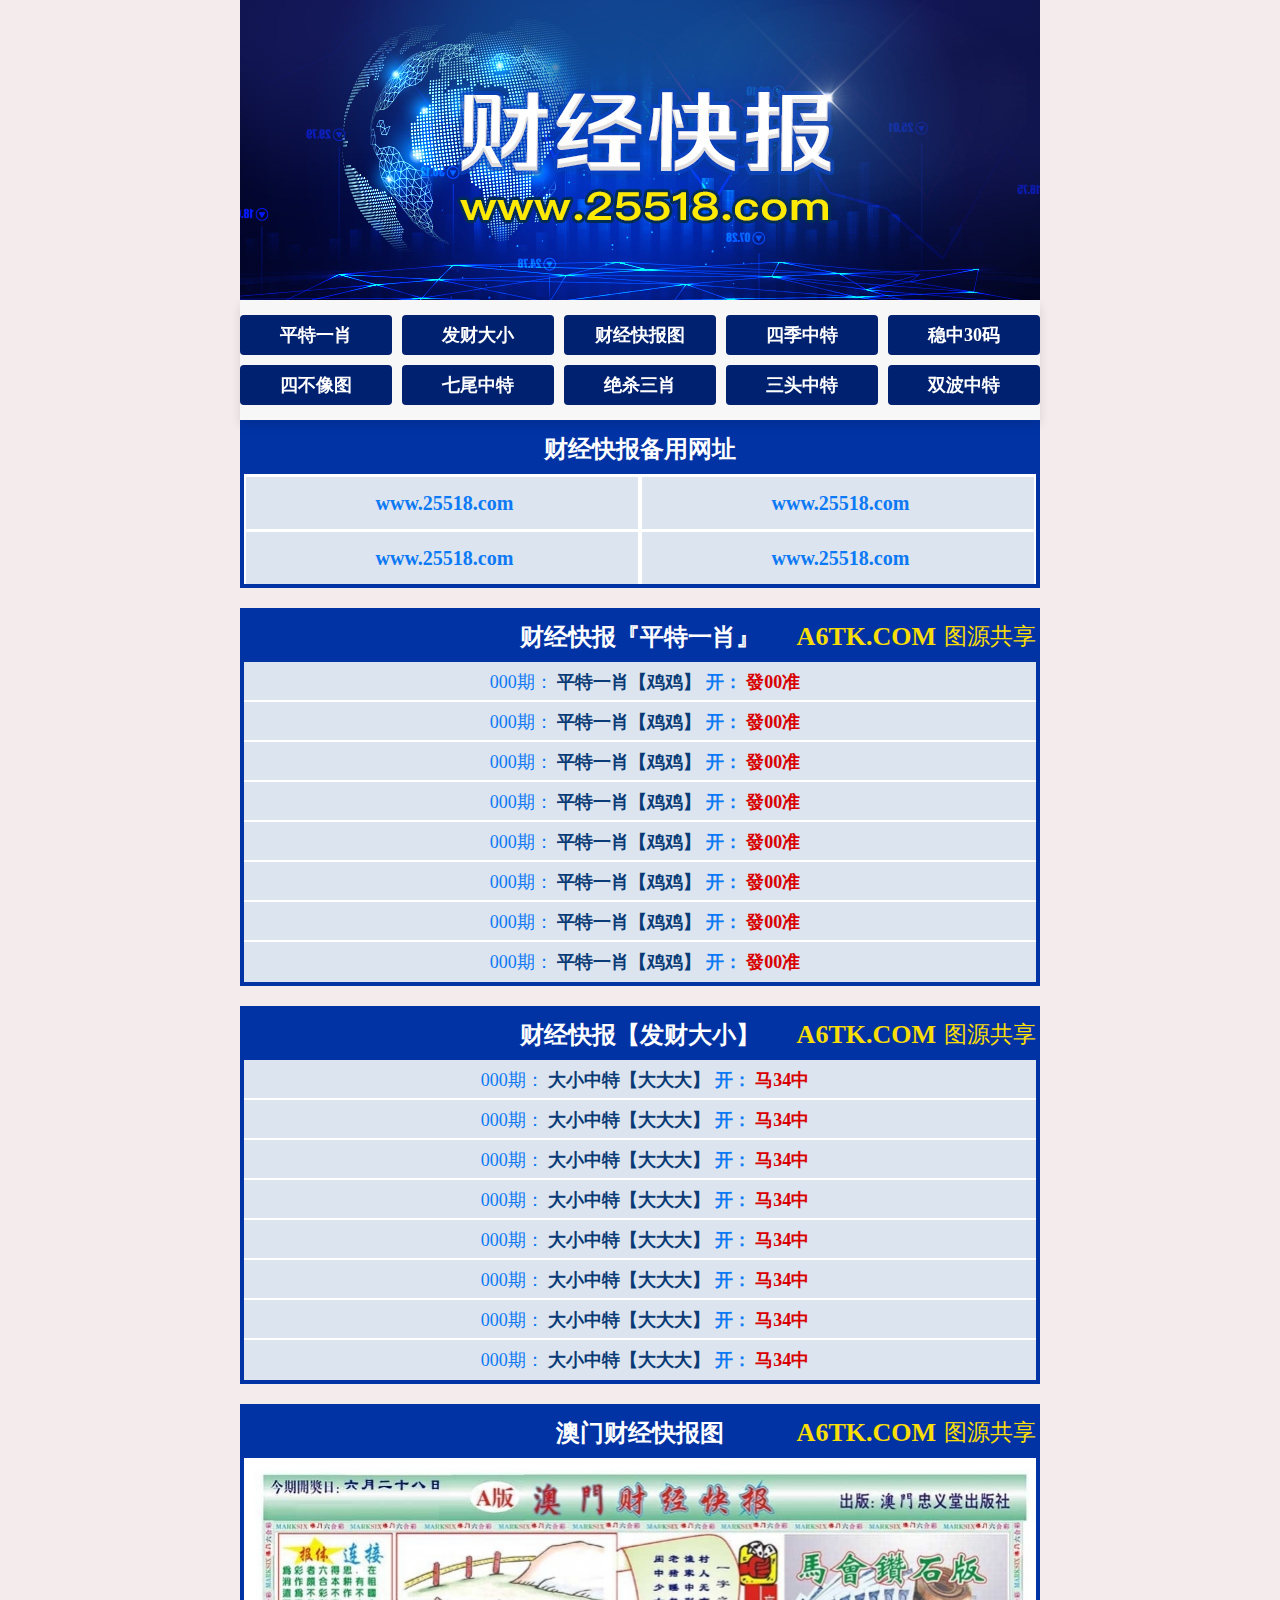
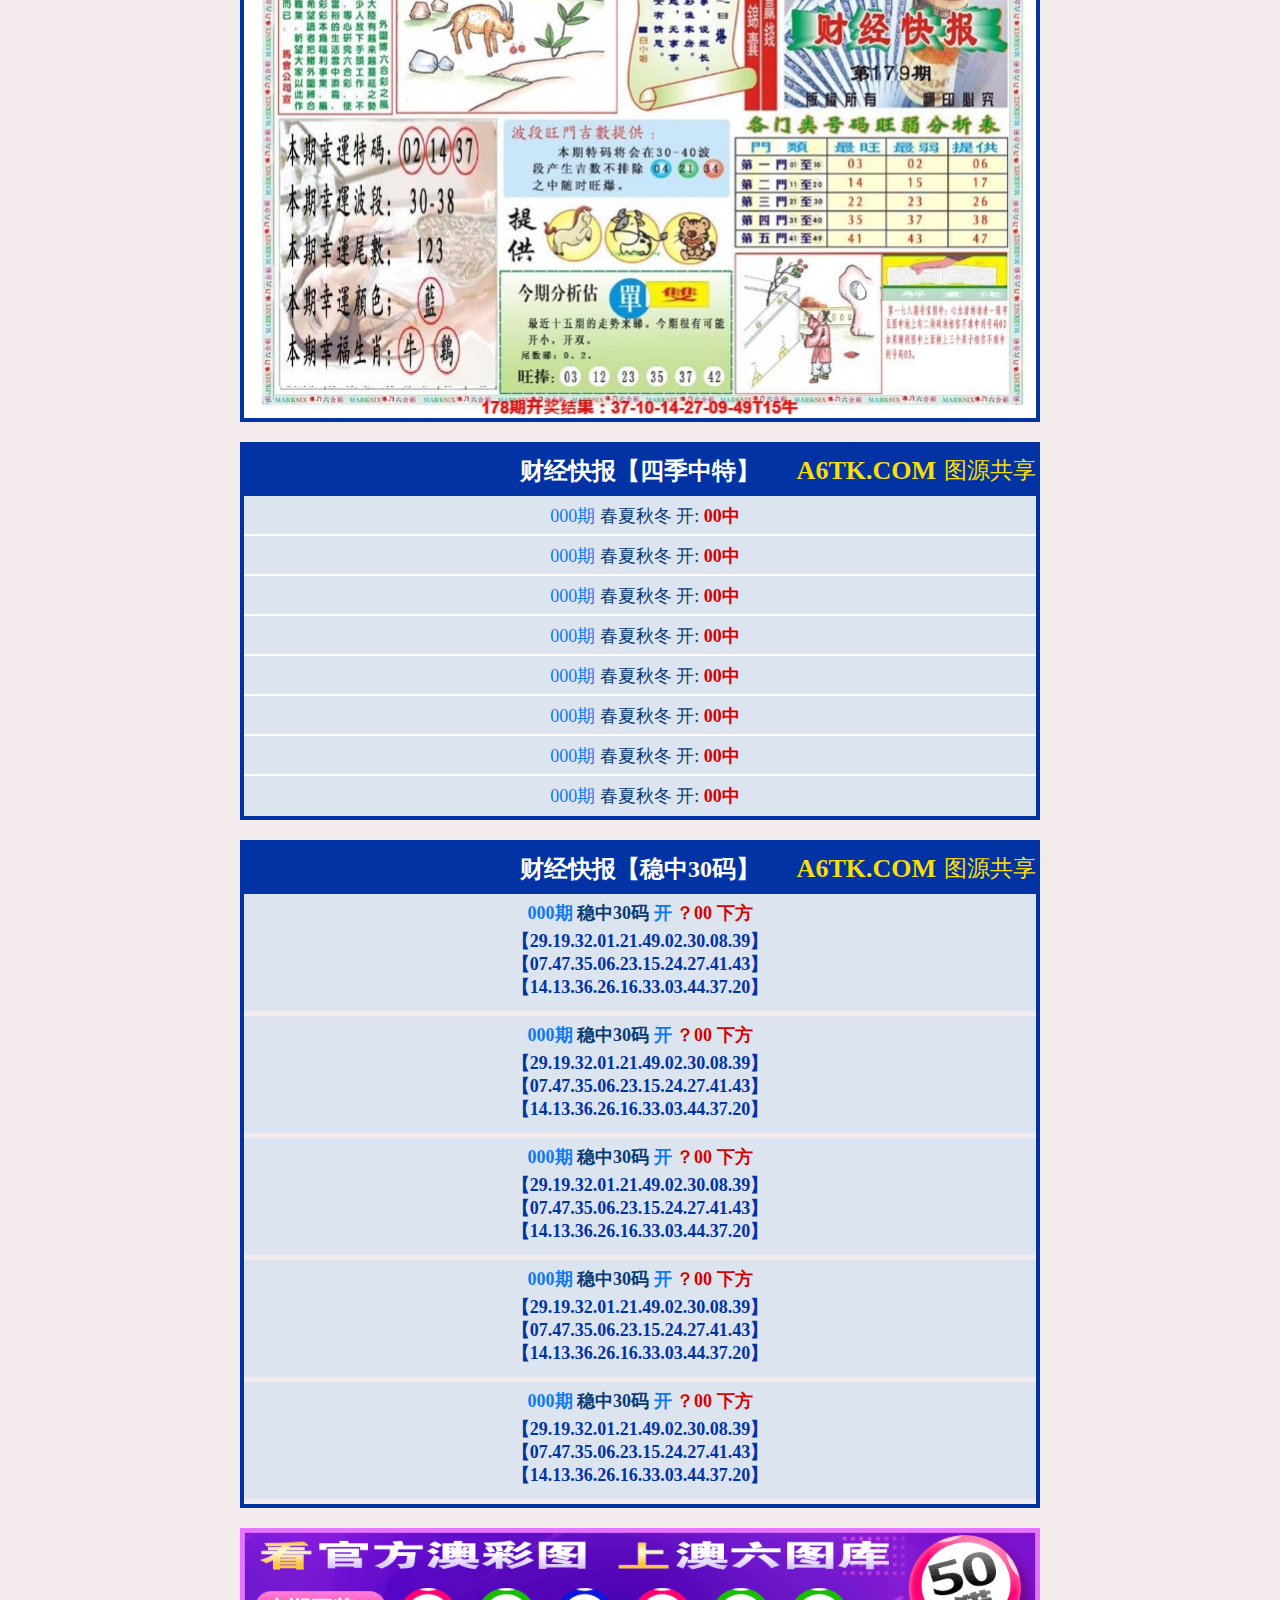
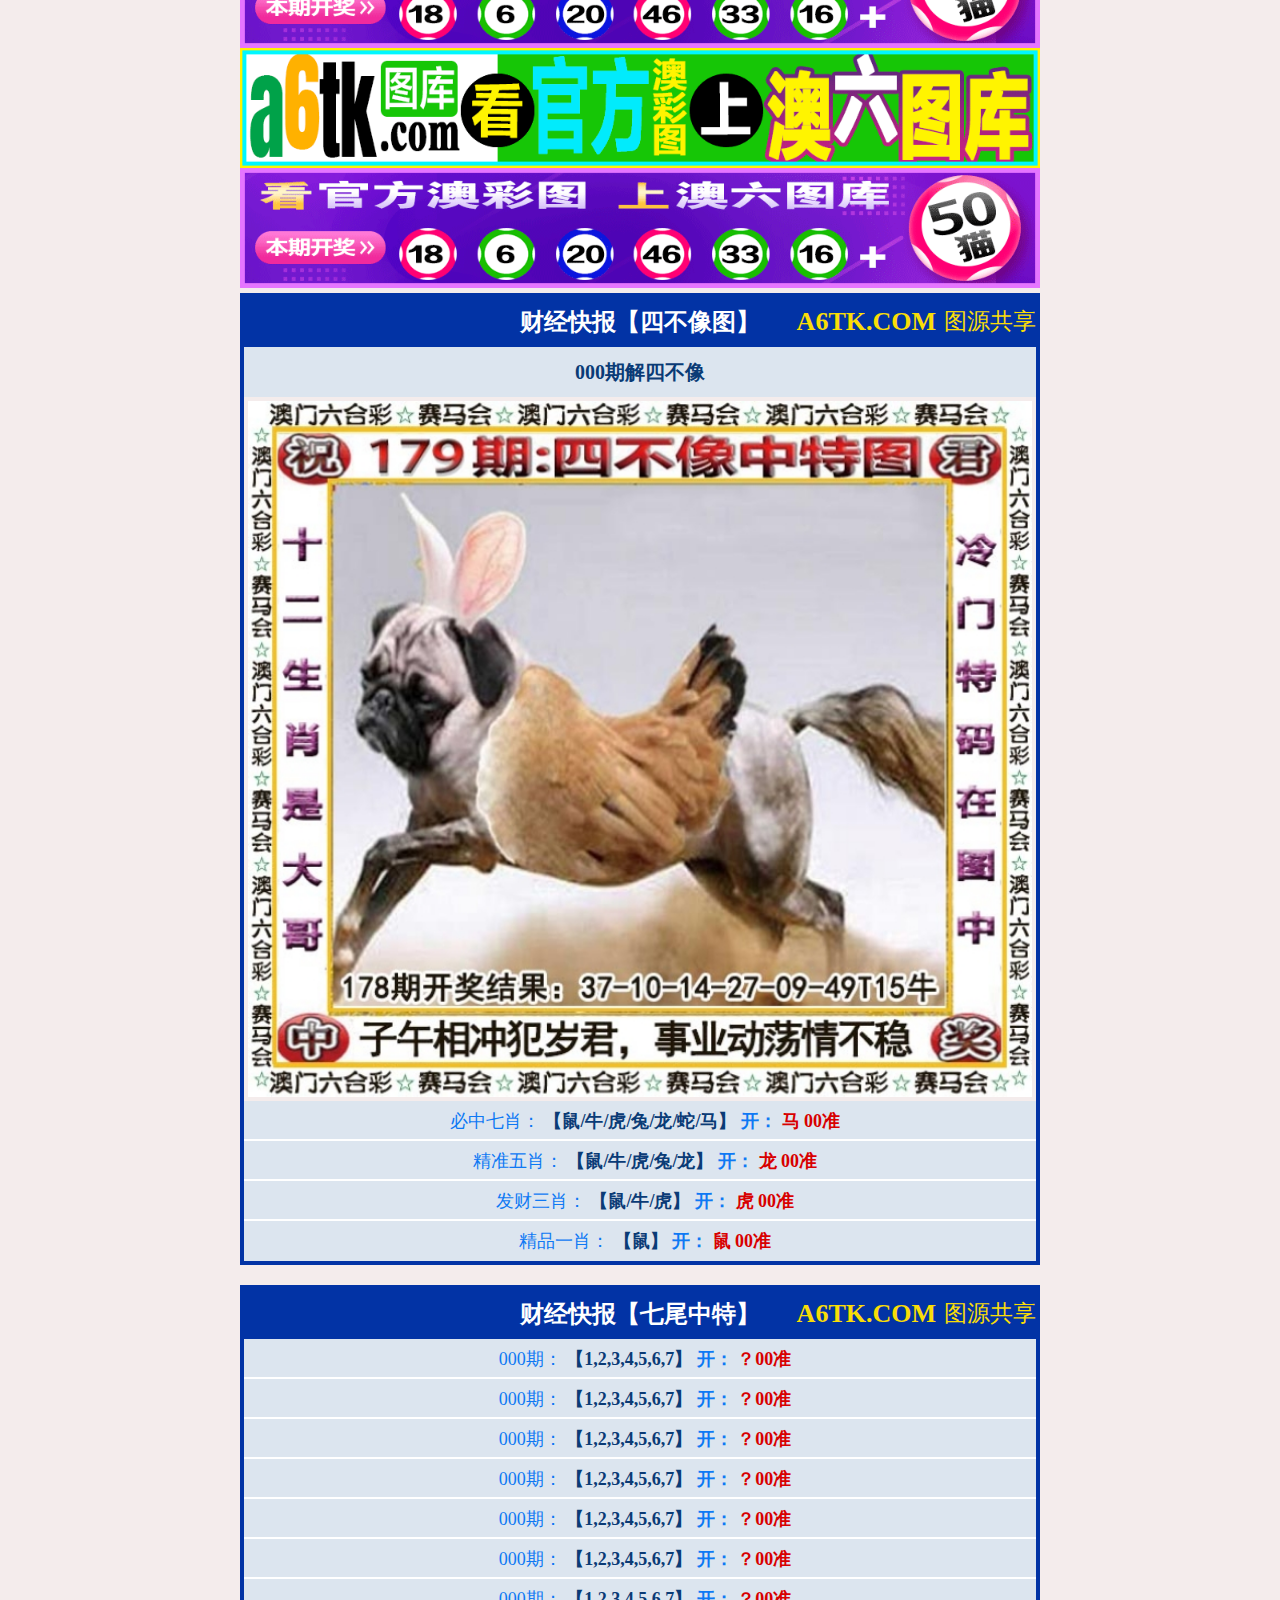
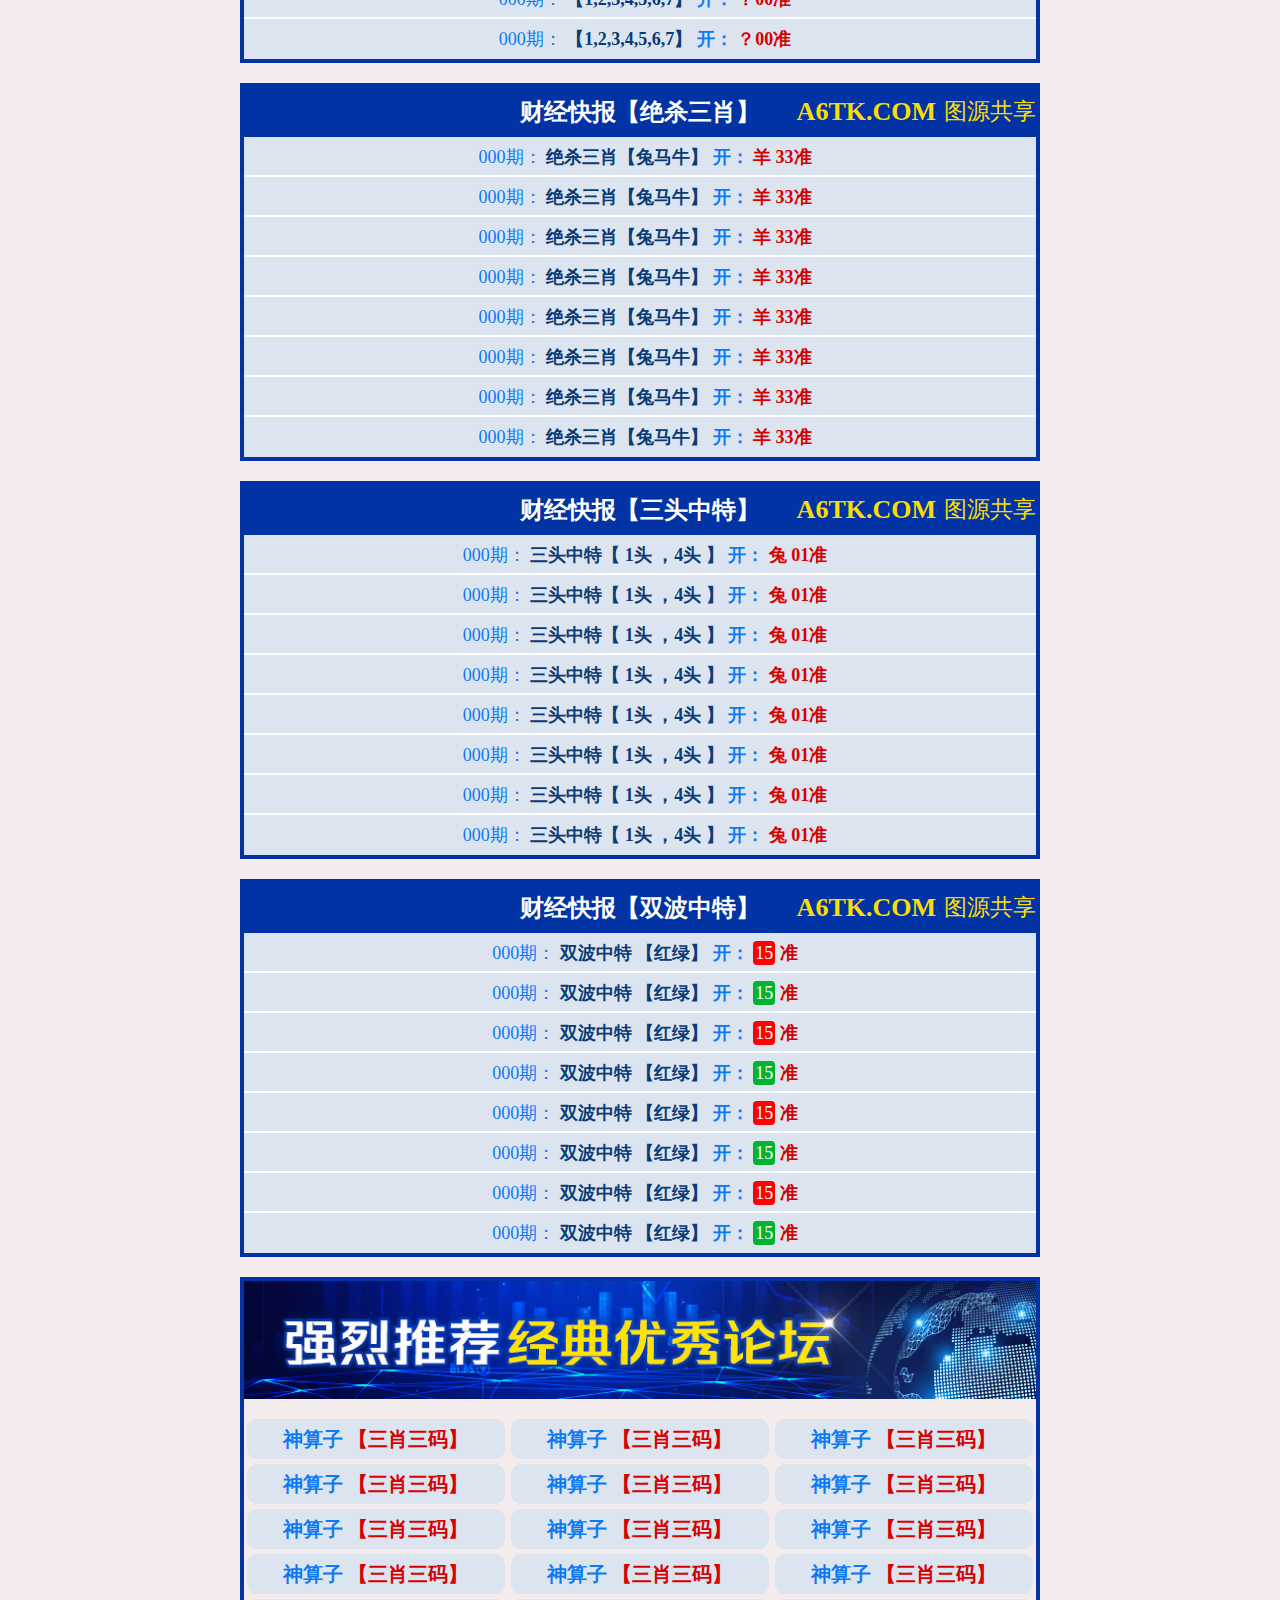
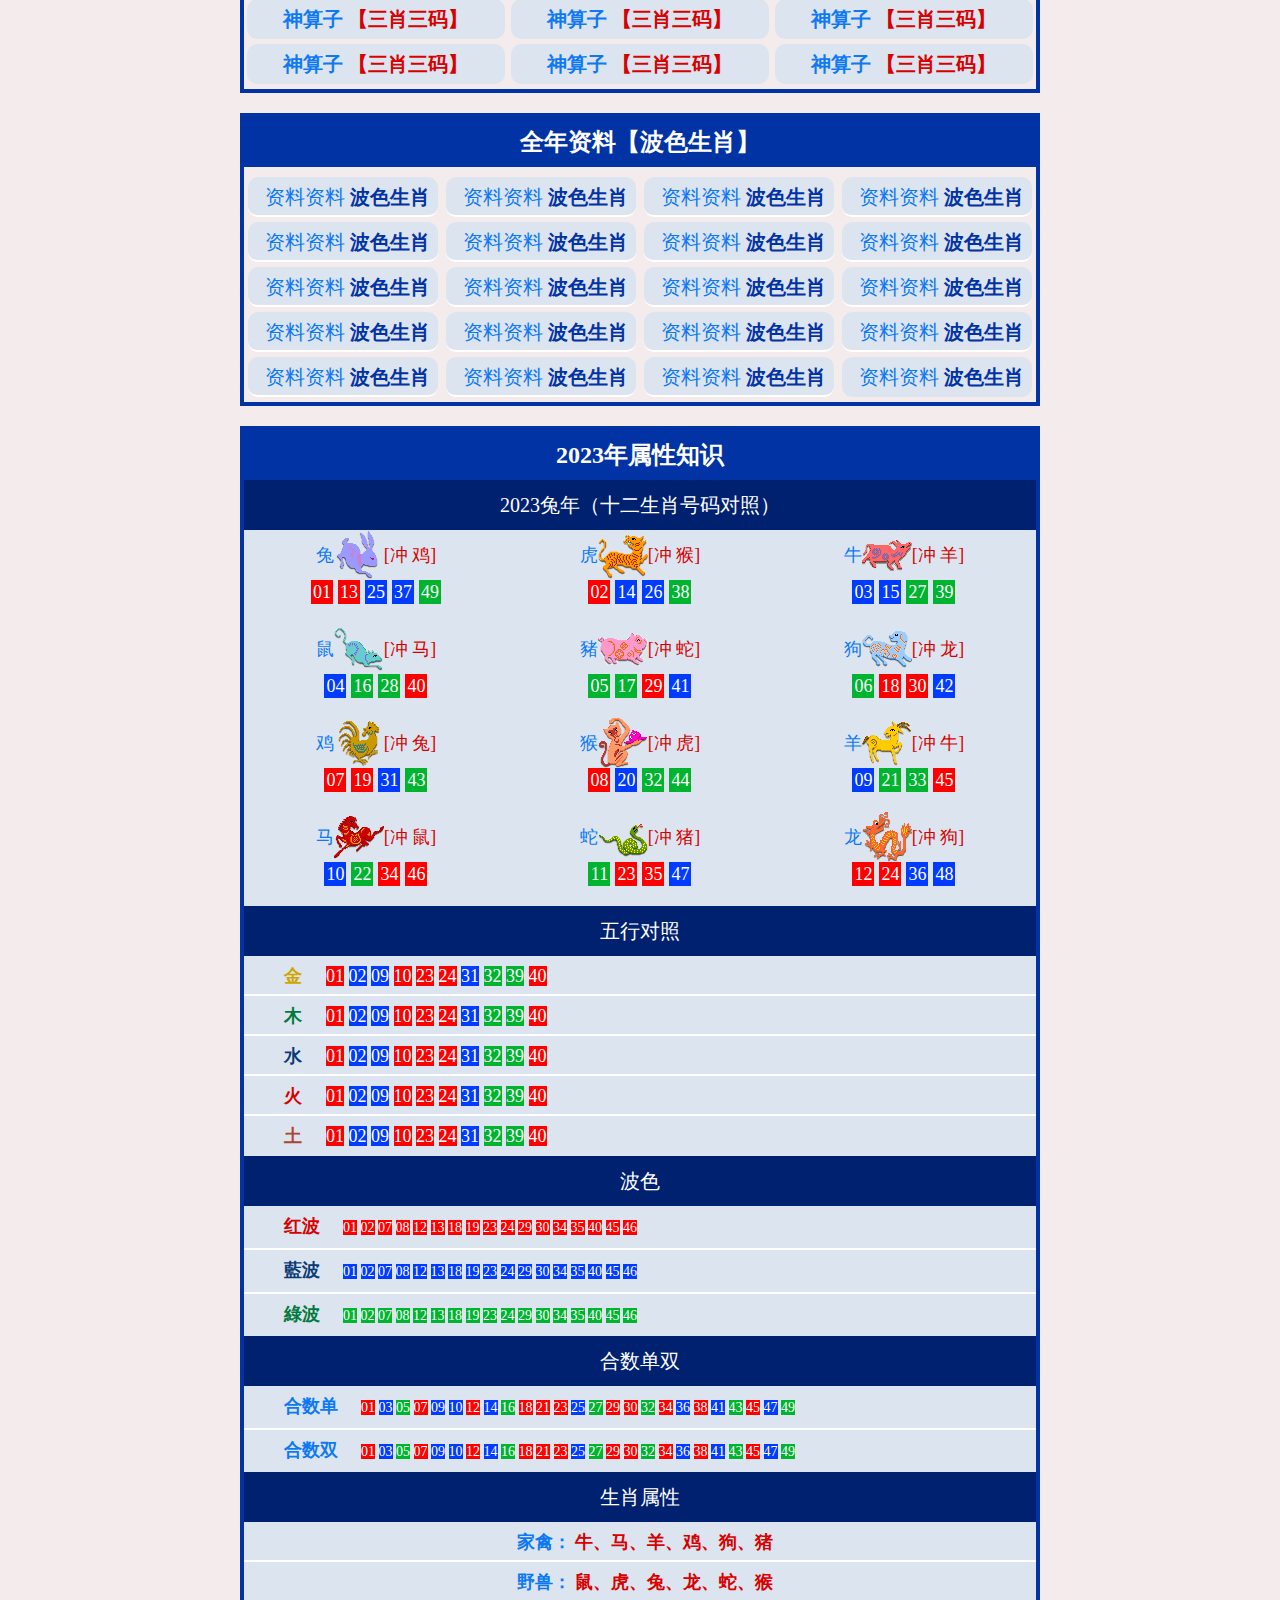
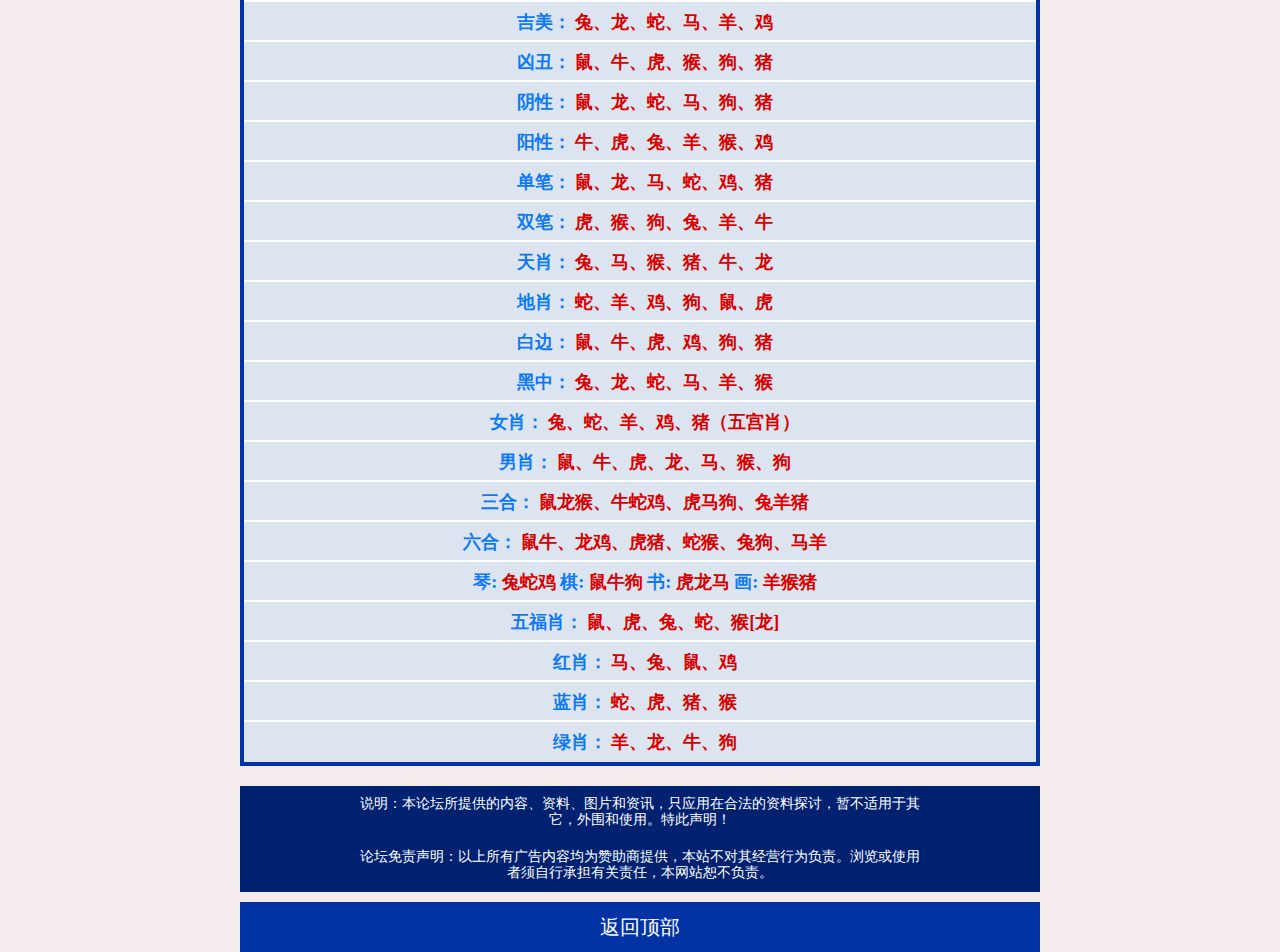
==== commit 5f9b92de: "Add files via upload" ====
--- a/index.html
+++ b/index.html
@@ -1,2435 +1,1322 @@
 <!DOCTYPE html>
 <html lang="en">
-  <head>
-    <meta charset="UTF-8" />
-    <meta http-equiv="X-UA-Compatible" content="IE=edge" />
-    <meta name="viewport" content="width=device-width, initial-scale=1.0" />
-    <link rel="stylesheet" href="./css/style.css" />
-    <link rel="stylesheet" href="./scss/style.css" />
-    <title>853大三巴站</title>
-    <script
-      src="https://code.jquery.com/jquery-3.7.0.js"
-      integrity="sha256-JlqSTELeR4TLqP0OG9dxM7yDPqX1ox/HfgiSLBj8+kM="
-      crossorigin="anonymous"
-    ></script>
-  </head>
-
-  <body>
-    <div class="main">
-      <div class="banner" id="top">
-        <img src="./images/banner/banner.jpg" alt="" />
-      </div>
-      <div class="nav">
-        <ul>
-          <li class="nav-btn">
-            <a href="#top">返回顶部</a>
-          </li>
-          <li class="nav-btn">
-            <a href="#area2">六肖三码</a>
-          </li>
-          <li class="nav-btn">
-            <a href="#area3">女人味</a>
-          </li>
-          <li class="nav-btn">
-            <a href="#area4">高手榜区</a>
+
+<head>
+  <meta charset="UTF-8">
+  <meta http-equiv="X-UA-Compatible" content="IE=edge">
+  <meta name="viewport" content="width=device-width, initial-scale=1.0">
+  <link rel="stylesheet" href="./css/style.css">
+  <title>白小姐点码</title>
+  <script src="https://code.jquery.com/jquery-3.7.0.js" integrity="sha256-JlqSTELeR4TLqP0OG9dxM7yDPqX1ox/HfgiSLBj8+kM="
+    crossorigin="anonymous"></script>
+</head>
+
+<body>
+  <div class="main">
+    <div class="banner" id="top">
+      <img src="./images/banner.jpg" alt="">
+    </div>
+    <div class="nav">
+      <ul>
+        <li class="nav-btn font-weight-bold">
+          <a href="#area1">平特一肖</a>
+        </li>
+        <li class="nav-btn font-weight-bold">
+          <a href="#area2">发财大小</a>
+        </li>
+        <li class="nav-btn font-weight-bold">
+          <a href="#area3">财经快报图</a>
+        </li>
+        <li class="nav-btn font-weight-bold">
+          <a href="#area4">四季中特</a>
+        </li>
+        <li class="nav-btn font-weight-bold">
+          <a href="#area5">稳中30码</a>
+        </li>
+      </ul>
+      <ul>
+        <li class="nav-btn font-weight-bold">
+          <a href="#area6">四不像图</a>
+        </li>
+        <li class="nav-btn font-weight-bold">
+          <a href="#area7">七尾中特</a>
+        </li>
+        <li class="nav-btn font-weight-bold">
+          <a href="#area8">绝杀三肖</a>
+        </li>
+        <li class="nav-btn font-weight-bold">
+          <a href="#area9">三头中特</a>
+        </li>
+        <li class="nav-btn font-weight-bold">
+          <a href="#area10">双波中特</a>
+        </li>
+      </ul>
+    </div>
+    <div class="backup-links">
+      <div class="backup-title d-flex justify-content-center align-items-center font-weight-bold">
+        <p>财经快报备用网址</p>
+      </div>
+      <div class="backup-content">
+        <div>
+          <div class="backup-link">www.25518.com</div>
+        </div>
+        <div>
+          <div class="backup-link">www.25518.com</div>
+        </div>
+        <div>
+          <div class="backup-link">www.25518.com</div>
+        </div>
+        <div>
+          <div class="backup-link">www.25518.com</div>
+        </div>
+      </div>
+    </div>
+    <div class="open-prize">
+      <script src="https://232570.com/kj2.js"></script>
+    </div>
+
+    <!-- 财经快报『平特一肖』 -->
+    <div class="content-box mb-20 green-website" id="area1" data-content="1">
+      <div class="content-title position-relative d-flex align-items-center justify-content-center">
+        <p class="font-weight-bold">财经快报『平特一肖』</p>
+        <span><a class="cursor-pointer" href="https://a6tk33.com/">A6TK.COM</a></span>
+        <span>图源共享</span>
+      </div>
+      <!-- 澳彩 -->
+      <ul class="content-inner" style="display: block;">
+        <li class="text-align-center">
+          <span class="title text-light-blue">000期：</span>
+          <span class="content text-blue font-weight-bold">平特一肖【鸡鸡】</span>
+          <span class="text-light-blue font-weight-bold">开：</span>
+          <span class="text-red font-weight-bold">發00准</span>
+        </li>
+        <li class="text-align-center">
+          <span class="title text-light-blue">000期：</span>
+          <span class="content text-blue font-weight-bold">平特一肖【鸡鸡】</span>
+          <span class="text-light-blue font-weight-bold">开：</span>
+          <span class="text-red font-weight-bold">發00准</span>
+        </li>
+        <li class="text-align-center">
+          <span class="title text-light-blue">000期：</span>
+          <span class="content text-blue font-weight-bold">平特一肖【鸡鸡】</span>
+          <span class="text-light-blue font-weight-bold">开：</span>
+          <span class="text-red font-weight-bold">發00准</span>
+        </li>
+        <li class="text-align-center">
+          <span class="title text-light-blue">000期：</span>
+          <span class="content text-blue font-weight-bold">平特一肖【鸡鸡】</span>
+          <span class="text-light-blue font-weight-bold">开：</span>
+          <span class="text-red font-weight-bold">發00准</span>
+        </li>
+        <li class="text-align-center">
+          <span class="title text-light-blue">000期：</span>
+          <span class="content text-blue font-weight-bold">平特一肖【鸡鸡】</span>
+          <span class="text-light-blue font-weight-bold">开：</span>
+          <span class="text-red font-weight-bold">發00准</span>
+        </li>
+        <li class="text-align-center">
+          <span class="title text-light-blue">000期：</span>
+          <span class="content text-blue font-weight-bold">平特一肖【鸡鸡】</span>
+          <span class="text-light-blue font-weight-bold">开：</span>
+          <span class="text-red font-weight-bold">發00准</span>
+        </li>
+        <li class="text-align-center">
+          <span class="title text-light-blue">000期：</span>
+          <span class="content text-blue font-weight-bold">平特一肖【鸡鸡】</span>
+          <span class="text-light-blue font-weight-bold">开：</span>
+          <span class="text-red font-weight-bold">發00准</span>
+        </li>
+        <li class="text-align-center">
+          <span class="title text-light-blue">000期：</span>
+          <span class="content text-blue font-weight-bold">平特一肖【鸡鸡】</span>
+          <span class="text-light-blue font-weight-bold">开：</span>
+          <span class="text-red font-weight-bold">發00准</span>
+        </li>
+      </ul>
+    </div>
+
+    <!-- 财经快报【发财大小】 -->
+    <div class="content-box mb-20 green-website" id="area2" data-content="2">
+      <div class="content-title position-relative d-flex justify-content-center align-items-center">
+        <p class="font-weight-bold">财经快报【发财大小】</p>
+        <span><a class="cursor-pointer" href="https://a6tk33.com/">A6TK.COM</a></span>
+        <span>图源共享</span>
+      </div>
+      <!-- 澳彩 -->
+      <ul class="content-inner" style="display: block;">
+        <li class="text-align-center">
+          <span class="title text-light-blue">000期：</span>
+          <span class="content text-blue font-weight-bold">大小中特【大大大】</span>
+          <span class="text-light-blue font-weight-bold">开：</span>
+          <span class="text-red font-weight-bold">马34中</span>
+        </li>
+        <li class="text-align-center">
+          <span class="title text-light-blue">000期：</span>
+          <span class="content text-blue font-weight-bold">大小中特【大大大】</span>
+          <span class="text-light-blue font-weight-bold">开：</span>
+          <span class="text-red font-weight-bold">马34中</span>
+        </li>
+        <li class="text-align-center">
+          <span class="title text-light-blue">000期：</span>
+          <span class="content text-blue font-weight-bold">大小中特【大大大】</span>
+          <span class="text-light-blue font-weight-bold">开：</span>
+          <span class="text-red font-weight-bold">马34中</span>
+        </li>
+        <li class="text-align-center">
+          <span class="title text-light-blue">000期：</span>
+          <span class="content text-blue font-weight-bold">大小中特【大大大】</span>
+          <span class="text-light-blue font-weight-bold">开：</span>
+          <span class="text-red font-weight-bold">马34中</span>
+        </li>
+        <li class="text-align-center">
+          <span class="title text-light-blue">000期：</span>
+          <span class="content text-blue font-weight-bold">大小中特【大大大】</span>
+          <span class="text-light-blue font-weight-bold">开：</span>
+          <span class="text-red font-weight-bold">马34中</span>
+        </li>
+        <li class="text-align-center">
+          <span class="title text-light-blue">000期：</span>
+          <span class="content text-blue font-weight-bold">大小中特【大大大】</span>
+          <span class="text-light-blue font-weight-bold">开：</span>
+          <span class="text-red font-weight-bold">马34中</span>
+        </li>
+        <li class="text-align-center">
+          <span class="title text-light-blue">000期：</span>
+          <span class="content text-blue font-weight-bold">大小中特【大大大】</span>
+          <span class="text-light-blue font-weight-bold">开：</span>
+          <span class="text-red font-weight-bold">马34中</span>
+        </li>
+        <li class="text-align-center">
+          <span class="title text-light-blue">000期：</span>
+          <span class="content text-blue font-weight-bold">大小中特【大大大】</span>
+          <span class="text-light-blue font-weight-bold">开：</span>
+          <span class="text-red font-weight-bold">马34中</span>
+        </li>
+      </ul>
+    </div>
+
+    <!-- 澳门财经快报图 -->
+    <div class="content-box mb-20 green-website" id="area3" data-content="3">
+      <div class="content-title position-relative d-flex justify-content-center align-items-center">
+        <p class="font-weight-bold">澳门财经快报图</p>
+        <span><a class="cursor-pointer" href="https://a6tk33.com/">A6TK.COM</a></span>
+        <span>图源共享</span>
+      </div>
+      <img id="imgDisplay" src="./images/lottery_img_01.jpg" alt="" class="w-100">
+    </div>
+
+    <!-- 财经快报【四季中特】 -->
+    <div class="content-box mb-20 green-website" id="area4" data-content="4">
+      <div class="content-title position-relative d-flex justify-content-center align-items-center">
+        <p class="font-weight-bold">财经快报【四季中特】</p>
+        <span><a class="cursor-pointer" href="https://a6tk33.com/">A6TK.COM</a></span>
+        <span>图源共享</span>
+      </div>
+      <!-- 澳彩 -->
+      <ul class="content-inner" style="display: block;">
+        <li class="text-align-center">
+          <span class="title text-light-blue">000期</span>
+          <span class="text-blue">春夏秋冬</span>
+          <span class="text-blue">开:</span>
+          <span class="font-weight-bold text-red">00中</span>
+        </li>
+        <li class="text-align-center">
+          <span class="title text-light-blue">000期</span>
+          <span class="text-blue">春夏秋冬</span>
+          <span class="text-blue">开:</span>
+          <span class="font-weight-bold text-red">00中</span>
+        </li>
+        <li class="text-align-center">
+          <span class="title text-light-blue">000期</span>
+          <span class="text-blue">春夏秋冬</span>
+          <span class="text-blue">开:</span>
+          <span class="font-weight-bold text-red">00中</span>
+        </li>
+        <li class="text-align-center">
+          <span class="title text-light-blue">000期</span>
+          <span class="text-blue">春夏秋冬</span>
+          <span class="text-blue">开:</span>
+          <span class="font-weight-bold text-red">00中</span>
+        </li>
+        <li class="text-align-center">
+          <span class="title text-light-blue">000期</span>
+          <span class="text-blue">春夏秋冬</span>
+          <span class="text-blue">开:</span>
+          <span class="font-weight-bold text-red">00中</span>
+        </li>
+        <li class="text-align-center">
+          <span class="title text-light-blue">000期</span>
+          <span class="text-blue">春夏秋冬</span>
+          <span class="text-blue">开:</span>
+          <span class="font-weight-bold text-red">00中</span>
+        </li>
+        <li class="text-align-center">
+          <span class="title text-light-blue">000期</span>
+          <span class="text-blue">春夏秋冬</span>
+          <span class="text-blue">开:</span>
+          <span class="font-weight-bold text-red">00中</span>
+        </li>
+        <li class="text-align-center">
+          <span class="title text-light-blue">000期</span>
+          <span class="text-blue">春夏秋冬</span>
+          <span class="text-blue">开:</span>
+          <span class="font-weight-bold text-red">00中</span>
+        </li>
+      </ul>
+    </div>
+
+    <!-- 财经快报【稳中30码】 -->
+    <div class="content-box mb-20 green-website" id="area5" data-content="">
+      <div class="content-title position-relative d-flex align-items-center justify-content-center">
+        <p class="font-weight-bold">财经快报【稳中30码】</p>
+        <span><a class="cursor-pointer" href="https://a6tk33.com/">A6TK.COM</a></span>
+        <span>图源共享</span>
+      </div>
+      <!-- 澳彩 -->
+      <div class="content-inner" style="display: block;">
+        <div class="content-inner-inner text-align-center font-size-18 bg-light-blue pt-10 pb-10 mb-5">
+          <p class="font-weight-bold mb-10">
+            <span class="text-light-blue">000期</span>
+            <span style="color: #0A3B76;">稳中30码 </span>
+            <span class="text-light-blue"> 开</span>
+            <span class="text-red">？00 下方</span>
+          </p>
+          <p class="text-ocean-blue font-weight-bold mb-5">【29.19.32.01.21.49.02.30.08.39】</p>
+          <p class="text-ocean-blue font-weight-bold mb-5">【07.47.35.06.23.15.24.27.41.43】</p>
+          <p class="text-ocean-blue font-weight-bold mb-5">【14.13.36.26.16.33.03.44.37.20】</p>
+        </div>
+        <div class="content-inner-inner text-align-center font-size-18 bg-light-blue pt-10 pb-10 mb-5">
+          <p class="font-weight-bold mb-10">
+            <span class="text-light-blue">000期</span>
+            <span style="color: #0A3B76;">稳中30码 </span>
+            <span class="text-light-blue"> 开</span>
+            <span class="text-red">？00 下方</span>
+          </p>
+          <p class="text-ocean-blue font-weight-bold mb-5">【29.19.32.01.21.49.02.30.08.39】</p>
+          <p class="text-ocean-blue font-weight-bold mb-5">【07.47.35.06.23.15.24.27.41.43】</p>
+          <p class="text-ocean-blue font-weight-bold mb-5">【14.13.36.26.16.33.03.44.37.20】</p>
+        </div>
+        <div class="content-inner-inner text-align-center font-size-18 bg-light-blue pt-10 pb-10 mb-5">
+          <p class="font-weight-bold mb-10">
+            <span class="text-light-blue">000期</span>
+            <span style="color: #0A3B76;">稳中30码 </span>
+            <span class="text-light-blue"> 开</span>
+            <span class="text-red">？00 下方</span>
+          </p>
+          <p class="text-ocean-blue font-weight-bold mb-5">【29.19.32.01.21.49.02.30.08.39】</p>
+          <p class="text-ocean-blue font-weight-bold mb-5">【07.47.35.06.23.15.24.27.41.43】</p>
+          <p class="text-ocean-blue font-weight-bold mb-5">【14.13.36.26.16.33.03.44.37.20】</p>
+        </div>
+        <div class="content-inner-inner text-align-center font-size-18 bg-light-blue pt-10 pb-10 mb-5">
+          <p class="font-weight-bold mb-10">
+            <span class="text-light-blue">000期</span>
+            <span style="color: #0A3B76;">稳中30码 </span>
+            <span class="text-light-blue"> 开</span>
+            <span class="text-red">？00 下方</span>
+          </p>
+          <p class="text-ocean-blue font-weight-bold mb-5">【29.19.32.01.21.49.02.30.08.39】</p>
+          <p class="text-ocean-blue font-weight-bold mb-5">【07.47.35.06.23.15.24.27.41.43】</p>
+          <p class="text-ocean-blue font-weight-bold mb-5">【14.13.36.26.16.33.03.44.37.20】</p>
+        </div>
+        <div class="content-inner-inner text-align-center font-size-18 bg-light-blue pt-10 pb-10 mb-5">
+          <p class="font-weight-bold mb-10">
+            <span class="text-light-blue">000期</span>
+            <span style="color: #0A3B76;">稳中30码 </span>
+            <span class="text-light-blue"> 开</span>
+            <span class="text-red">？00 下方</span>
+          </p>
+          <p class="text-ocean-blue font-weight-bold mb-5">【29.19.32.01.21.49.02.30.08.39】</p>
+          <p class="text-ocean-blue font-weight-bold mb-5">【07.47.35.06.23.15.24.27.41.43】</p>
+          <p class="text-ocean-blue font-weight-bold mb-5">【14.13.36.26.16.33.03.44.37.20】</p>
+        </div>
+      </div>
+    </div>
+
+    <img src="./images/50cat_1000x150.gif" alt="" class="w-100">
+    <img src="./images/a6_1000x150.gif" alt="" class="w-100">
+    <img src="./images/50cat_1000x150.gif" alt="" class="w-100 mb-5">
+
+    <!-- 财经快报【四不像图】 -->
+    <div class="content-box mb-20 green-website" id="area6" data-content="6">
+      <div class="content-title position-relative d-flex justify-content-center align-items-center">
+        <p class="font-weight-bold">财经快报【四不像图】</p>
+        <span><a class="cursor-pointer" href="https://a6tk33.com/">A6TK.COM</a></span>
+        <span>图源共享</span>
+      </div>
+      <div class="content-subtitle bg-light-blue text-blue text-align-center font-weight-bold">000期解四不像</div>
+      <img src="./images/lottery_img_02.jpg" alt="" class="w-100 p-4">
+      <!-- 澳彩 -->
+      <ul class="content-inner" style="display: block;">
+        <li class="text-align-center">
+          <span class="title text-light-blue">必中七肖：</span>
+          <span class="content text-blue font-weight-bold">【鼠/牛/虎/兔/龙/蛇/马】</span>
+          <span class="text-light-blue font-weight-bold">开：</span>
+          <span class="text-red font-weight-bold">马 00准</span>
+        </li>
+        <li class="text-align-center">
+          <span class="title text-light-blue">精准五肖：</span>
+          <span class="content text-blue font-weight-bold">【鼠/牛/虎/兔/龙】</span>
+          <span class="text-light-blue font-weight-bold">开：</span>
+          <span class="text-red font-weight-bold">龙 00准</span>
+        </li>
+        <li class="text-align-center">
+          <span class="title text-light-blue">发财三肖：</span>
+          <span class="content text-blue font-weight-bold">【鼠/牛/虎】</span>
+          <span class="text-light-blue font-weight-bold">开：</span>
+          <span class="text-red font-weight-bold">虎 00准</span>
+        </li>
+        <li class="text-align-center">
+          <span class="title text-light-blue">精品一肖：</span>
+          <span class="content text-blue font-weight-bold">【鼠】</span>
+          <span class="text-light-blue font-weight-bold">开：</span>
+          <span class="text-red font-weight-bold">鼠 00准</span>
+        </li>
+      </ul>
+    </div>
+
+    <!-- 财经快报【七尾中特】 -->
+    <div class="content-box mb-20 green-website" id="area7" data-content="7">
+      <div class="content-title position-relative d-flex justify-content-center align-items-center">
+        <p class="font-weight-bold">财经快报【七尾中特】</p>
+        <span><a class="cursor-pointer" href="https://a6tk33.com/">A6TK.COM</a></span>
+        <span>图源共享</span>
+      </div>
+      <!-- 澳彩 -->
+      <ul class="content-inner" style="display: block;">
+        <li class="text-align-center">
+          <span class="title text-light-blue">000期：</span>
+          <span class="content text-blue font-weight-bold">【1,2,3,4,5,6,7】</span>
+          <span class="text-light-blue font-weight-bold">开：</span>
+          <span class="text-red font-weight-bold">？00准</span>
+        </li>
+        <li class="text-align-center">
+          <span class="title text-light-blue">000期：</span>
+          <span class="content text-blue font-weight-bold">【1,2,3,4,5,6,7】</span>
+          <span class="text-light-blue font-weight-bold">开：</span>
+          <span class="text-red font-weight-bold">？00准</span>
+        </li>
+        <li class="text-align-center">
+          <span class="title text-light-blue">000期：</span>
+          <span class="content text-blue font-weight-bold">【1,2,3,4,5,6,7】</span>
+          <span class="text-light-blue font-weight-bold">开：</span>
+          <span class="text-red font-weight-bold">？00准</span>
+        </li>
+        <li class="text-align-center">
+          <span class="title text-light-blue">000期：</span>
+          <span class="content text-blue font-weight-bold">【1,2,3,4,5,6,7】</span>
+          <span class="text-light-blue font-weight-bold">开：</span>
+          <span class="text-red font-weight-bold">？00准</span>
+        </li>
+        <li class="text-align-center">
+          <span class="title text-light-blue">000期：</span>
+          <span class="content text-blue font-weight-bold">【1,2,3,4,5,6,7】</span>
+          <span class="text-light-blue font-weight-bold">开：</span>
+          <span class="text-red font-weight-bold">？00准</span>
+        </li>
+        <li class="text-align-center">
+          <span class="title text-light-blue">000期：</span>
+          <span class="content text-blue font-weight-bold">【1,2,3,4,5,6,7】</span>
+          <span class="text-light-blue font-weight-bold">开：</span>
+          <span class="text-red font-weight-bold">？00准</span>
+        </li>
+        <li class="text-align-center">
+          <span class="title text-light-blue">000期：</span>
+          <span class="content text-blue font-weight-bold">【1,2,3,4,5,6,7】</span>
+          <span class="text-light-blue font-weight-bold">开：</span>
+          <span class="text-red font-weight-bold">？00准</span>
+        </li>
+        <li class="text-align-center">
+          <span class="title text-light-blue">000期：</span>
+          <span class="content text-blue font-weight-bold">【1,2,3,4,5,6,7】</span>
+          <span class="text-light-blue font-weight-bold">开：</span>
+          <span class="text-red font-weight-bold">？00准</span>
+        </li>
+      </ul>
+    </div>
+
+    <!-- 财经快报【绝杀三肖】 -->
+    <div class="content-box mb-20 green-website" id="area8" data-content="7">
+      <div class="content-title position-relative d-flex justify-content-center align-items-center">
+        <p class="font-weight-bold">财经快报【绝杀三肖】</p>
+        <span><a class="cursor-pointer" href="https://a6tk33.com/">A6TK.COM</a></span>
+        <span>图源共享</span>
+      </div>
+      <!-- 澳彩 -->
+      <ul class="content-inner" style="display: block;">
+        <li class="text-align-center">
+          <span class="title text-light-blue">000期：</span>
+          <span class="content text-blue font-weight-bold">绝杀三肖【兔马牛】</span>
+          <span class="text-light-blue font-weight-bold">开：</span>
+          <span class="text-red font-weight-bold">羊 33准</span>
+        </li>
+        <li class="text-align-center">
+          <span class="title text-light-blue">000期：</span>
+          <span class="content text-blue font-weight-bold">绝杀三肖【兔马牛】</span>
+          <span class="text-light-blue font-weight-bold">开：</span>
+          <span class="text-red font-weight-bold">羊 33准</span>
+        </li>
+        <li class="text-align-center">
+          <span class="title text-light-blue">000期：</span>
+          <span class="content text-blue font-weight-bold">绝杀三肖【兔马牛】</span>
+          <span class="text-light-blue font-weight-bold">开：</span>
+          <span class="text-red font-weight-bold">羊 33准</span>
+        </li>
+        <li class="text-align-center">
+          <span class="title text-light-blue">000期：</span>
+          <span class="content text-blue font-weight-bold">绝杀三肖【兔马牛】</span>
+          <span class="text-light-blue font-weight-bold">开：</span>
+          <span class="text-red font-weight-bold">羊 33准</span>
+        </li>
+        <li class="text-align-center">
+          <span class="title text-light-blue">000期：</span>
+          <span class="content text-blue font-weight-bold">绝杀三肖【兔马牛】</span>
+          <span class="text-light-blue font-weight-bold">开：</span>
+          <span class="text-red font-weight-bold">羊 33准</span>
+        </li>
+        <li class="text-align-center">
+          <span class="title text-light-blue">000期：</span>
+          <span class="content text-blue font-weight-bold">绝杀三肖【兔马牛】</span>
+          <span class="text-light-blue font-weight-bold">开：</span>
+          <span class="text-red font-weight-bold">羊 33准</span>
+        </li>
+        <li class="text-align-center">
+          <span class="title text-light-blue">000期：</span>
+          <span class="content text-blue font-weight-bold">绝杀三肖【兔马牛】</span>
+          <span class="text-light-blue font-weight-bold">开：</span>
+          <span class="text-red font-weight-bold">羊 33准</span>
+        </li>
+        <li class="text-align-center">
+          <span class="title text-light-blue">000期：</span>
+          <span class="content text-blue font-weight-bold">绝杀三肖【兔马牛】</span>
+          <span class="text-light-blue font-weight-bold">开：</span>
+          <span class="text-red font-weight-bold">羊 33准</span>
+        </li>
+      </ul>
+    </div>
+
+    <!-- 财经快报【三头中特】 -->
+    <div class="content-box mb-20 green-website" id="area9" data-content="7">
+      <div class="content-title position-relative d-flex justify-content-center align-items-center">
+        <p class="font-weight-bold">财经快报【三头中特】</p>
+        <span><a class="cursor-pointer" href="https://a6tk33.com/">A6TK.COM</a></span>
+        <span>图源共享</span>
+      </div>
+      <!-- 澳彩 -->
+      <ul class="content-inner" style="display: block;">
+        <li class="text-align-center">
+          <span class="title text-light-blue">000期：</span>
+          <span class="content text-blue font-weight-bold">三头中特【 1头 ，4头 】</span>
+          <span class="text-light-blue font-weight-bold">开：</span>
+          <span class="text-red font-weight-bold">兔 01准</span>
+        </li>
+        <li class="text-align-center">
+          <span class="title text-light-blue">000期：</span>
+          <span class="content text-blue font-weight-bold">三头中特【 1头 ，4头 】</span>
+          <span class="text-light-blue font-weight-bold">开：</span>
+          <span class="text-red font-weight-bold">兔 01准</span>
+        </li>
+        <li class="text-align-center">
+          <span class="title text-light-blue">000期：</span>
+          <span class="content text-blue font-weight-bold">三头中特【 1头 ，4头 】</span>
+          <span class="text-light-blue font-weight-bold">开：</span>
+          <span class="text-red font-weight-bold">兔 01准</span>
+        </li>
+        <li class="text-align-center">
+          <span class="title text-light-blue">000期：</span>
+          <span class="content text-blue font-weight-bold">三头中特【 1头 ，4头 】</span>
+          <span class="text-light-blue font-weight-bold">开：</span>
+          <span class="text-red font-weight-bold">兔 01准</span>
+        </li>
+        <li class="text-align-center">
+          <span class="title text-light-blue">000期：</span>
+          <span class="content text-blue font-weight-bold">三头中特【 1头 ，4头 】</span>
+          <span class="text-light-blue font-weight-bold">开：</span>
+          <span class="text-red font-weight-bold">兔 01准</span>
+        </li>
+        <li class="text-align-center">
+          <span class="title text-light-blue">000期：</span>
+          <span class="content text-blue font-weight-bold">三头中特【 1头 ，4头 】</span>
+          <span class="text-light-blue font-weight-bold">开：</span>
+          <span class="text-red font-weight-bold">兔 01准</span>
+        </li>
+        <li class="text-align-center">
+          <span class="title text-light-blue">000期：</span>
+          <span class="content text-blue font-weight-bold">三头中特【 1头 ，4头 】</span>
+          <span class="text-light-blue font-weight-bold">开：</span>
+          <span class="text-red font-weight-bold">兔 01准</span>
+        </li>
+        <li class="text-align-center">
+          <span class="title text-light-blue">000期：</span>
+          <span class="content text-blue font-weight-bold">三头中特【 1头 ，4头 】</span>
+          <span class="text-light-blue font-weight-bold">开：</span>
+          <span class="text-red font-weight-bold">兔 01准</span>
+        </li>
+      </ul>
+    </div>
+
+    <!-- 财经快报【双波中特】 -->
+    <div class="content-box mb-20 green-website" id="area10" data-content="7">
+      <div class="content-title position-relative d-flex justify-content-center align-items-center">
+        <p class="font-weight-bold">财经快报【双波中特】</p>
+        <span><a class="cursor-pointer" href="https://a6tk33.com/">A6TK.COM</a></span>
+        <span>图源共享</span>
+      </div>
+      <!-- 澳彩 -->
+      <ul class="content-inner" style="display: block;">
+        <li class="text-align-center">
+          <span class="title text-light-blue">000期：</span>
+          <span class="content text-blue font-weight-bold">双波中特 【红绿】</span>
+          <span class="text-light-blue font-weight-bold">开：</span>
+          <span class="text-white bg-red border-radius-4 p-2">15</span>
+          <span class="text-red font-weight-bold">准</span>
+        </li>
+        <li class="text-align-center">
+          <span class="title text-light-blue">000期：</span>
+          <span class="content text-blue font-weight-bold">双波中特 【红绿】</span>
+          <span class="text-light-blue font-weight-bold">开：</span>
+          <span class="text-white bg-green border-radius-4 p-2">15</span>
+          <span class="text-red font-weight-bold">准</span>
+        </li>
+        <li class="text-align-center">
+          <span class="title text-light-blue">000期：</span>
+          <span class="content text-blue font-weight-bold">双波中特 【红绿】</span>
+          <span class="text-light-blue font-weight-bold">开：</span>
+          <span class="text-white bg-red border-radius-4 p-2">15</span>
+          <span class="text-red font-weight-bold">准</span>
+        </li>
+        <li class="text-align-center">
+          <span class="title text-light-blue">000期：</span>
+          <span class="content text-blue font-weight-bold">双波中特 【红绿】</span>
+          <span class="text-light-blue font-weight-bold">开：</span>
+          <span class="text-white bg-green border-radius-4 p-2">15</span>
+          <span class="text-red font-weight-bold">准</span>
+        </li>
+        <li class="text-align-center">
+          <span class="title text-light-blue">000期：</span>
+          <span class="content text-blue font-weight-bold">双波中特 【红绿】</span>
+          <span class="text-light-blue font-weight-bold">开：</span>
+          <span class="text-white bg-red border-radius-4 p-2">15</span>
+          <span class="text-red font-weight-bold">准</span>
+        </li>
+        <li class="text-align-center">
+          <span class="title text-light-blue">000期：</span>
+          <span class="content text-blue font-weight-bold">双波中特 【红绿】</span>
+          <span class="text-light-blue font-weight-bold">开：</span>
+          <span class="text-white bg-green border-radius-4 p-2">15</span>
+          <span class="text-red font-weight-bold">准</span>
+        </li>
+        <li class="text-align-center">
+          <span class="title text-light-blue">000期：</span>
+          <span class="content text-blue font-weight-bold">双波中特 【红绿】</span>
+          <span class="text-light-blue font-weight-bold">开：</span>
+          <span class="text-white bg-red border-radius-4 p-2">15</span>
+          <span class="text-red font-weight-bold">准</span>
+        </li>
+        <li class="text-align-center">
+          <span class="title text-light-blue">000期：</span>
+          <span class="content text-blue font-weight-bold">双波中特 【红绿】</span>
+          <span class="text-light-blue font-weight-bold">开：</span>
+          <span class="text-white bg-green border-radius-4 p-2">15</span>
+          <span class="text-red font-weight-bold">准</span>
+        </li>
+      </ul>
+    </div>
+
+    <!-- 更多爆料網址 -->
+    <div class="content-box mb-20">
+      <img src="./images/banner_recommened.jpg" alt="" class="w-100 mb-20">
+      <ul class="content-inner-more-website d-flex flex-wrap text-align-center font-weight-bold justify-content-space-around">
+        <li class="bg-light-blue">
+          <span class="text-light-blue">神算子</span>
+          <span class="text-red">【三肖三码】</span>
+        </li>
+        <li class="bg-light-blue">
+          <span class="text-light-blue">神算子</span>
+          <span class="text-red">【三肖三码】</span>
+        </li>
+        <li class="bg-light-blue">
+          <span class="text-light-blue">神算子</span>
+          <span class="text-red">【三肖三码】</span>
+        </li>
+        <li class="bg-light-blue">
+          <span class="text-light-blue">神算子</span>
+          <span class="text-red">【三肖三码】</span>
+        </li>
+        <li class="bg-light-blue">
+          <span class="text-light-blue">神算子</span>
+          <span class="text-red">【三肖三码】</span>
+        </li>
+        <li class="bg-light-blue">
+          <span class="text-light-blue">神算子</span>
+          <span class="text-red">【三肖三码】</span>
+        </li>
+        <li class="bg-light-blue">
+          <span class="text-light-blue">神算子</span>
+          <span class="text-red">【三肖三码】</span>
+        </li>
+        <li class="bg-light-blue">
+          <span class="text-light-blue">神算子</span>
+          <span class="text-red">【三肖三码】</span>
+        </li>
+        <li class="bg-light-blue">
+          <span class="text-light-blue">神算子</span>
+          <span class="text-red">【三肖三码】</span>
+        </li>
+        <li class="bg-light-blue">
+          <span class="text-light-blue">神算子</span>
+          <span class="text-red">【三肖三码】</span>
+        </li>
+        <li class="bg-light-blue">
+          <span class="text-light-blue">神算子</span>
+          <span class="text-red">【三肖三码】</span>
+        </li>
+        <li class="bg-light-blue">
+          <span class="text-light-blue">神算子</span>
+          <span class="text-red">【三肖三码】</span>
+        </li>
+        <li class="bg-light-blue">
+          <span class="text-light-blue">神算子</span>
+          <span class="text-red">【三肖三码】</span>
+        </li>
+        <li class="bg-light-blue">
+          <span class="text-light-blue">神算子</span>
+          <span class="text-red">【三肖三码】</span>
+        </li>
+        <li class="bg-light-blue">
+          <span class="text-light-blue">神算子</span>
+          <span class="text-red">【三肖三码】</span>
+        </li>
+        <li class="bg-light-blue">
+          <span class="text-light-blue">神算子</span>
+          <span class="text-red">【三肖三码】</span>
+        </li>
+        <li class="bg-light-blue">
+          <span class="text-light-blue">神算子</span>
+          <span class="text-red">【三肖三码】</span>
+        </li>
+        <li class="bg-light-blue">
+          <span class="text-light-blue">神算子</span>
+          <span class="text-red">【三肖三码】</span>
+        </li>
+      </ul>
+    </div>
+
+    <!-- 全年资料【波色生肖】 -->
+    <div class="content-box mb-20" data-content="14">
+      <div class="content-title d-flex justify-content-center align-items-center">
+        <p class="font-weight-bold">全年资料【波色生肖】</p>
+      </div>
+      <!-- 澳彩 -->
+      <div class="content-inner" style="display: block;">
+        <ul class="pt-10 content-inner-fullyear-data d-flex flex-wrap text-align-center justify-content-space-around">
+          <li class="cursor-pointer">
+              <span class="text-light-blue cursor-pointer">资料资料</span>
+              <span class="font-weight-bold cursor-pointer" style="color: #0233A5">波色生肖</span>
+          </li>
+          <li class="cursor-pointer">
+              <span class="text-light-blue cursor-pointer">资料资料</span>
+              <span class="font-weight-bold cursor-pointer" style="color: #0233A5">波色生肖</span>
+          </li>
+          <li class="cursor-pointer">
+              <span class="text-light-blue cursor-pointer">资料资料</span>
+              <span class="font-weight-bold cursor-pointer" style="color: #0233A5">波色生肖</span>
+          </li>
+          <li class="cursor-pointer">
+              <span class="text-light-blue cursor-pointer">资料资料</span>
+              <span class="font-weight-bold cursor-pointer" style="color: #0233A5">波色生肖</span>
+          </li>
+          <li class="cursor-pointer">
+              <span class="text-light-blue cursor-pointer">资料资料</span>
+              <span class="font-weight-bold cursor-pointer" style="color: #0233A5">波色生肖</span>
+          </li>
+          <li class="cursor-pointer">
+              <span class="text-light-blue cursor-pointer">资料资料</span>
+              <span class="font-weight-bold cursor-pointer" style="color: #0233A5">波色生肖</span>
+          </li>
+          <li class="cursor-pointer">
+              <span class="text-light-blue cursor-pointer">资料资料</span>
+              <span class="font-weight-bold cursor-pointer" style="color: #0233A5">波色生肖</span>
+          </li>
+          <li class="cursor-pointer">
+              <span class="text-light-blue cursor-pointer">资料资料</span>
+              <span class="font-weight-bold cursor-pointer" style="color: #0233A5">波色生肖</span>
+          </li>
+          <li class="cursor-pointer">
+              <span class="text-light-blue cursor-pointer">资料资料</span>
+              <span class="font-weight-bold cursor-pointer" style="color: #0233A5">波色生肖</span>
+          </li>
+          <li class="cursor-pointer">
+              <span class="text-light-blue cursor-pointer">资料资料</span>
+              <span class="font-weight-bold cursor-pointer" style="color: #0233A5">波色生肖</span>
+          </li>
+          <li class="cursor-pointer">
+              <span class="text-light-blue cursor-pointer">资料资料</span>
+              <span class="font-weight-bold cursor-pointer" style="color: #0233A5">波色生肖</span>
+          </li>
+          <li class="cursor-pointer">
+              <span class="text-light-blue cursor-pointer">资料资料</span>
+              <span class="font-weight-bold cursor-pointer" style="color: #0233A5">波色生肖</span>
+          </li>
+          <li class="cursor-pointer">
+              <span class="text-light-blue cursor-pointer">资料资料</span>
+              <span class="font-weight-bold cursor-pointer" style="color: #0233A5">波色生肖</span>
+          </li>
+          <li class="cursor-pointer">
+              <span class="text-light-blue cursor-pointer">资料资料</span>
+              <span class="font-weight-bold cursor-pointer" style="color: #0233A5">波色生肖</span>
+          </li>
+          <li class="cursor-pointer">
+              <span class="text-light-blue cursor-pointer">资料资料</span>
+              <span class="font-weight-bold cursor-pointer" style="color: #0233A5">波色生肖</span>
+          </li>
+          <li class="cursor-pointer">
+              <span class="text-light-blue cursor-pointer">资料资料</span>
+              <span class="font-weight-bold cursor-pointer" style="color: #0233A5">波色生肖</span>
+          </li>
+          <li class="cursor-pointer">
+              <span class="text-light-blue cursor-pointer">资料资料</span>
+              <span class="font-weight-bold cursor-pointer" style="color: #0233A5">波色生肖</span>
+          </li>
+          <li class="cursor-pointer">
+              <span class="text-light-blue cursor-pointer">资料资料</span>
+              <span class="font-weight-bold cursor-pointer" style="color: #0233A5">波色生肖</span>
+          </li>
+          <li class="cursor-pointer">
+              <span class="text-light-blue cursor-pointer">资料资料</span>
+              <span class="font-weight-bold cursor-pointer" style="color: #0233A5">波色生肖</span>
+          </li>
+          <li class="cursor-pointer">
+              <span class="text-light-blue cursor-pointer">资料资料</span>
+              <span class="font-weight-bold cursor-pointer" style="color: #0233A5">波色生肖</span>
           </li>
         </ul>
-        <ul>
-          <li class="nav-btn">
-            <a href="#area5">老人味</a>
-          </li>
-          <li class="nav-btn">
-            <a href="#area6">摊位出料</a>
-          </li>
-          <li class="nav-btn">
-            <a href="#area7">男人味</a>
-          </li>
-          <li class="nav-btn">
-            <a href="#area8">平特榜区</a>
-          </li>
-        </ul>
-        <ul>
-          <li class="nav-btn">
-            <a href="#area9">天地一肖</a>
-          </li>
-          <li class="nav-btn">
-            <a href="#area10">九肖30码</a>
-          </li>
-          <li class="nav-btn">
-            <a href="#area11">正版天机诗</a>
-          </li>
-          <li class="nav-btn">
-            <a href="#area12">猜特输尽光</a>
-          </li>
-        </ul>
-        <div class="switch-buttons" data-content="1">
-          <div class="switch-button btn1 active">
-            <div class="d-flex justify-content-center">
-              <img src="./images/icon.png" alt="" />
-              <span class="font-weight-bold">澳门六合彩</span>
-              <img src="./images/icon.png" alt="" />
-            </div>
-            <p class="text-align-center">>>> 查看澳彩资料区 <<<</p>
-          </div>
-          <div class="switch-button btn2">
-            <div class="d-flex justify-content-center">
-              <img src="./images/icon2.png" alt="" />
-              <span class="font-weight-bold">香港六合彩</span>
-              <img src="./images/icon2.png" alt="" />
-            </div>
-            <p class="text-align-center">>>> 查看港彩资料区 <<<</p>
-          </div>
-        </div>
-      </div>
-
-      <!-- 853大三巴站（六肖三码） -->
-      <div class="content-box mb-5 green-website" id="area2" data-content="1">
-        <div class="content-title font-weight-bold position-relative">853大三巴『六肖三码』</div>
-        <!-- 澳彩 -->
-        <ul class="content-inner" style="display: block">
-          <li>
-            <span class="text-black font-weight-bold">001期九肖:</span>
-            <span class="text-red font-weight-bold">猪.马.蛇.鸡.鼠.牛.羊.虎.龙</span>
-          </li>
-          <li>
-            <span class="text-black font-weight-bold">001期九肖:</span>
-            <span class="text-red font-weight-bold">猪.马.蛇.鸡.鼠.牛.羊.虎.龙</span>
-          </li>
-          <li>
-            <span class="text-black font-weight-bold">001期九肖:</span>
-            <span class="text-red font-weight-bold">猪.马.蛇.鸡.鼠.牛.羊.虎.龙</span>
-          </li>
-          <li>
-            <span class="text-black font-weight-bold">001期九肖:</span>
-            <span class="text-red font-weight-bold">猪.马.蛇.鸡.鼠.牛.羊.虎.龙</span>
-          </li>
-          <li>
-            <span class="text-black font-weight-bold">001期九肖:</span>
-            <span class="text-red font-weight-bold">猪.马.蛇.鸡.鼠.牛.羊.虎.龙</span>
-          </li>
-          <li>
-            <span class="text-black font-weight-bold">001期九肖:</span>
-            <span class="text-red font-weight-bold">猪.马.蛇.鸡.鼠.牛.羊.虎.龙</span>
-          </li>
-          <li>
-            <span class="text-black font-weight-bold">001期九肖:</span>
-            <span class="text-red font-weight-bold">猪.马.蛇.鸡.鼠.牛.羊.虎.龙</span>
-          </li>
-          <li class="bg-yellow">
-            <span class="text-red font-weight-bold">888.com</span>
-            <span class="font-weight-bold" style="color:#4D1800">只专注于原创猛料，只为彩民服务！长跟必赢！</span>
-          </li>
-          <li>
-            <span class="text-black font-weight-bold">001期九肖:</span>
-            <span class="text-red font-weight-bold">猪.马.蛇.鸡.鼠.牛.羊.虎.龙</span>
-          </li>
-          <li>
-            <span class="text-black font-weight-bold">001期九肖:</span>
-            <span class="text-red font-weight-bold">猪.马.蛇.鸡.鼠.牛.羊.虎.龙</span>
-          </li>
-          <li>
-            <span class="text-black font-weight-bold">001期九肖:</span>
-            <span class="text-red font-weight-bold">猪.马.蛇.鸡.鼠.牛.羊.虎.龙</span>
-          </li>
-          <li>
-            <span class="text-black font-weight-bold">001期九肖:</span>
-            <span class="text-red font-weight-bold">猪.马.蛇.鸡.鼠.牛.羊.虎.龙</span>
-          </li>
-          <li>
-            <span class="text-black font-weight-bold">001期九肖:</span>
-            <span class="text-red font-weight-bold">猪.马.蛇.鸡.鼠.牛.羊.虎.龙</span>
-          </li>
-          <li>
-            <span class="text-black font-weight-bold">001期九肖:</span>
-            <span class="text-red font-weight-bold">猪.马.蛇.鸡.鼠.牛.羊.虎.龙</span>
-          </li>
-          <li>
-            <span class="text-black font-weight-bold">001期九肖:</span>
-            <span class="text-red font-weight-bold">猪.马.蛇.鸡.鼠.牛.羊.虎.龙</span>
-          </li>
-          <li class="bg-yellow">
-            <span class="text-red font-weight-bold">888.com</span>
-            <span class="font-weight-bold" style="color:#4D1800">只专注于原创猛料，只为彩民服务！长跟必赢！</span>
-          </li>
-          <li>
-            <span class="text-black font-weight-bold">001期九肖:</span>
-            <span class="text-red font-weight-bold">猪.马.蛇.鸡.鼠.牛.羊.虎.龙</span>
-          </li>
-          <li>
-            <span class="text-black font-weight-bold">001期九肖:</span>
-            <span class="text-red font-weight-bold">猪.马.蛇.鸡.鼠.牛.羊.虎.龙</span>
-          </li>
-          <li>
-            <span class="text-black font-weight-bold">001期九肖:</span>
-            <span class="text-red font-weight-bold">猪.马.蛇.鸡.鼠.牛.羊.虎.龙</span>
-          </li>
-          <li>
-            <span class="text-black font-weight-bold">001期九肖:</span>
-            <span class="text-red font-weight-bold">猪.马.蛇.鸡.鼠.牛.羊.虎.龙</span>
-          </li>
-          <li>
-            <span class="text-black font-weight-bold">001期九肖:</span>
-            <span class="text-red font-weight-bold">猪.马.蛇.鸡.鼠.牛.羊.虎.龙</span>
-          </li>
-          <li>
-            <span class="text-black font-weight-bold">001期九肖:</span>
-            <span class="text-red font-weight-bold">猪.马.蛇.鸡.鼠.牛.羊.虎.龙</span>
-          </li>
-          <li>
-            <span class="text-black font-weight-bold">001期九肖:</span>
-            <span class="text-red font-weight-bold">猪.马.蛇.鸡.鼠.牛.羊.虎.龙</span>
-          </li>
-          <li class="bg-yellow">
-            <span class="text-red font-weight-bold">888.com</span>
-            <span class="font-weight-bold" style="color:#4D1800">只专注于原创猛料，只为彩民服务！长跟必赢！</span>
-          </li>
-          <li>
-            <span class="text-black font-weight-bold">001期九肖:</span>
-            <span class="text-red font-weight-bold">猪.马.蛇.鸡.鼠.牛.羊.虎.龙</span>
-          </li>
-          <li>
-            <span class="text-black font-weight-bold">001期九肖:</span>
-            <span class="text-red font-weight-bold">猪.马.蛇.鸡.鼠.牛.羊.虎.龙</span>
-          </li>
-          <li>
-            <span class="text-black font-weight-bold">001期九肖:</span>
-            <span class="text-red font-weight-bold">猪.马.蛇.鸡.鼠.牛.羊.虎.龙</span>
-          </li>
-          <li>
-            <span class="text-black font-weight-bold">001期九肖:</span>
-            <span class="text-red font-weight-bold">猪.马.蛇.鸡.鼠.牛.羊.虎.龙</span>
-          </li>
-          <li>
-            <span class="text-black font-weight-bold">001期九肖:</span>
-            <span class="text-red font-weight-bold">猪.马.蛇.鸡.鼠.牛.羊.虎.龙</span>
-          </li>
-          <li>
-            <span class="text-black font-weight-bold">001期九肖:</span>
-            <span class="text-red font-weight-bold">猪.马.蛇.鸡.鼠.牛.羊.虎.龙</span>
-          </li>
-          <li>
-            <span class="text-black font-weight-bold">001期九肖:</span>
-            <span class="text-red font-weight-bold">猪.马.蛇.鸡.鼠.牛.羊.虎.龙</span>
-          </li>
-        </ul>
-        <!-- 港彩 -->
-        <ul class="content-inner" style="display: none">
-          <li>
-            <span class="text-black font-weight-bold">002期九肖:</span>
-            <span class="text-red font-weight-bold">猪.马.蛇.鸡.鼠.牛.羊.虎.龙</span>
-          </li>
-          <li>
-            <span class="text-black font-weight-bold">002期九肖:</span>
-            <span class="text-red font-weight-bold">猪.马.蛇.鸡.鼠.牛.羊.虎.龙</span>
-          </li>
-          <li>
-            <span class="text-black font-weight-bold">002期九肖:</span>
-            <span class="text-red font-weight-bold">猪.马.蛇.鸡.鼠.牛.羊.虎.龙</span>
-          </li>
-          <li>
-            <span class="text-black font-weight-bold">002期九肖:</span>
-            <span class="text-red font-weight-bold">猪.马.蛇.鸡.鼠.牛.羊.虎.龙</span>
-          </li>
-          <li>
-            <span class="text-black font-weight-bold">002期九肖:</span>
-            <span class="text-red font-weight-bold">猪.马.蛇.鸡.鼠.牛.羊.虎.龙</span>
-          </li>
-          <li>
-            <span class="text-black font-weight-bold">002期九肖:</span>
-            <span class="text-red font-weight-bold">猪.马.蛇.鸡.鼠.牛.羊.虎.龙</span>
-          </li>
-          <li>
-            <span class="text-black font-weight-bold">002期九肖:</span>
-            <span class="text-red font-weight-bold">猪.马.蛇.鸡.鼠.牛.羊.虎.龙</span>
-          </li>
-          <li class="bg-yellow">
-            <span class="text-red font-weight-bold">888.com</span>
-            <span class="font-weight-bold" style="color:#4D1800">只专注于原创猛料，只为彩民服务！长跟必赢！</span>
-          </li>
-          <li>
-            <span class="text-black font-weight-bold">002期九肖:</span>
-            <span class="text-red font-weight-bold">猪.马.蛇.鸡.鼠.牛.羊.虎.龙</span>
-          </li>
-          <li>
-            <span class="text-black font-weight-bold">002期九肖:</span>
-            <span class="text-red font-weight-bold">猪.马.蛇.鸡.鼠.牛.羊.虎.龙</span>
-          </li>
-          <li>
-            <span class="text-black font-weight-bold">002期九肖:</span>
-            <span class="text-red font-weight-bold">猪.马.蛇.鸡.鼠.牛.羊.虎.龙</span>
-          </li>
-          <li>
-            <span class="text-black font-weight-bold">002期九肖:</span>
-            <span class="text-red font-weight-bold">猪.马.蛇.鸡.鼠.牛.羊.虎.龙</span>
-          </li>
-          <li>
-            <span class="text-black font-weight-bold">002期九肖:</span>
-            <span class="text-red font-weight-bold">猪.马.蛇.鸡.鼠.牛.羊.虎.龙</span>
-          </li>
-          <li>
-            <span class="text-black font-weight-bold">002期九肖:</span>
-            <span class="text-red font-weight-bold">猪.马.蛇.鸡.鼠.牛.羊.虎.龙</span>
-          </li>
-          <li>
-            <span class="text-black font-weight-bold">002期九肖:</span>
-            <span class="text-red font-weight-bold">猪.马.蛇.鸡.鼠.牛.羊.虎.龙</span>
-          </li>
-          <li class="bg-yellow">
-            <span class="text-red font-weight-bold">888.com</span>
-            <span class="font-weight-bold" style="color:#4D1800">只专注于原创猛料，只为彩民服务！长跟必赢！</span>
-          </li>
-          <li>
-            <span class="text-black font-weight-bold">002期九肖:</span>
-            <span class="text-red font-weight-bold">猪.马.蛇.鸡.鼠.牛.羊.虎.龙</span>
-          </li>
-          <li>
-            <span class="text-black font-weight-bold">002期九肖:</span>
-            <span class="text-red font-weight-bold">猪.马.蛇.鸡.鼠.牛.羊.虎.龙</span>
-          </li>
-          <li>
-            <span class="text-black font-weight-bold">002期九肖:</span>
-            <span class="text-red font-weight-bold">猪.马.蛇.鸡.鼠.牛.羊.虎.龙</span>
-          </li>
-          <li>
-            <span class="text-black font-weight-bold">002期九肖:</span>
-            <span class="text-red font-weight-bold">猪.马.蛇.鸡.鼠.牛.羊.虎.龙</span>
-          </li>
-          <li>
-            <span class="text-black font-weight-bold">002期九肖:</span>
-            <span class="text-red font-weight-bold">猪.马.蛇.鸡.鼠.牛.羊.虎.龙</span>
-          </li>
-          <li>
-            <span class="text-black font-weight-bold">002期九肖:</span>
-            <span class="text-red font-weight-bold">猪.马.蛇.鸡.鼠.牛.羊.虎.龙</span>
-          </li>
-          <li>
-            <span class="text-black font-weight-bold">002期九肖:</span>
-            <span class="text-red font-weight-bold">猪.马.蛇.鸡.鼠.牛.羊.虎.龙</span>
-          </li>
-          <li class="bg-yellow">
-            <span class="text-red font-weight-bold">888.com</span>
-            <span class="font-weight-bold" style="color:#4D1800">只专注于原创猛料，只为彩民服务！长跟必赢！</span>
-          </li>
-          <li>
-            <span class="text-black font-weight-bold">002期九肖:</span>
-            <span class="text-red font-weight-bold">猪.马.蛇.鸡.鼠.牛.羊.虎.龙</span>
-          </li>
-          <li>
-            <span class="text-black font-weight-bold">002期九肖:</span>
-            <span class="text-red font-weight-bold">猪.马.蛇.鸡.鼠.牛.羊.虎.龙</span>
-          </li>
-          <li>
-            <span class="text-black font-weight-bold">002期九肖:</span>
-            <span class="text-red font-weight-bold">猪.马.蛇.鸡.鼠.牛.羊.虎.龙</span>
-          </li>
-          <li>
-            <span class="text-black font-weight-bold">002期九肖:</span>
-            <span class="text-red font-weight-bold">猪.马.蛇.鸡.鼠.牛.羊.虎.龙</span>
-          </li>
-          <li>
-            <span class="text-black font-weight-bold">002期九肖:</span>
-            <span class="text-red font-weight-bold">猪.马.蛇.鸡.鼠.牛.羊.虎.龙</span>
-          </li>
-          <li>
-            <span class="text-black font-weight-bold">002期九肖:</span>
-            <span class="text-red font-weight-bold">猪.马.蛇.鸡.鼠.牛.羊.虎.龙</span>
-          </li>
-          <li>
-            <span class="text-black font-weight-bold">002期九肖:</span>
-            <span class="text-red font-weight-bold">猪.马.蛇.鸡.鼠.牛.羊.虎.龙</span>
-          </li>
-        </ul>
-      </div>
-
-      <div class="open-prize">
-        <script src="https://232570.com/kj2.js"></script>
-      </div>
-
-      <!-- 853大三巴站（女人味） -->
-      <div class="hot-wallpaper content-box mb-5" id="area3" data-content="1">
-        <div class="content-title font-weight-bold">853大三巴站（女人味）</div>
-        <!-- 澳彩 -->
-        <div class="content-inner p-10" style="display: block">
-          <img src="./images/wallpaper/p1.jpg" alt="">
-        </div>
-        <!-- 港彩 -->
-        <div class="content-inner p-10" style="display: none">
-          <img src="./images/wallpaper/p1.jpg" alt="">
-        </div>
-      </div>
-      
-      <!-- 精品高手 -->
-      <div class="content-box mb-5" id="area4" data-content="1">
-        <img src="./images/banner/banner1.jpg" alt="" class="w-100">
-        <!-- 澳彩 -->
-        <ul class="content-inner content-inner-2" style="display: block">
-          <li class="cursor-pointer">
-            <a href="./fullYear.html" class="d-flex align-items-center cursor-pointer">
-              <span class="cursor-pointer mr-5 d-flex align-items-center justify-content-center h-25 text-white  border-radius-20 bg-coffee p-10 font-size-14">高手贴</span>
-              <span class="cursor-pointer font-weight-bold text-black">001期：【两行中特】-</span>
-              <span class="cursor-pointer text-coffee font-weight-bold">31606</span>
-              <span class="cursor-pointer text-gray ml-auto">合彩资料</span>
-            </a>
-          </li>
-          <li class="cursor-pointer">
-            <a href="./fullYear.html" class="d-flex align-items-center cursor-pointer">
-              <span class="cursor-pointer mr-5 d-flex align-items-center justify-content-center h-25 text-white  border-radius-20 bg-coffee p-10 font-size-14">高手贴</span>
-              <span class="cursor-pointer font-weight-bold text-black">001期：【两行中特】-</span>
-              <span class="cursor-pointer text-coffee font-weight-bold">31606</span>
-              <span class="cursor-pointer text-gray ml-auto">合彩资料</span>
-            </a>
-          </li>
-          <li class="cursor-pointer">
-            <a href="./fullYear.html" class="d-flex align-items-center cursor-pointer">
-              <span class="cursor-pointer mr-5 d-flex align-items-center justify-content-center h-25 text-white  border-radius-20 bg-coffee p-10 font-size-14">高手贴</span>
-              <span class="cursor-pointer font-weight-bold text-black">001期：【两行中特】-</span>
-              <span class="cursor-pointer text-coffee font-weight-bold">31606</span>
-              <span class="cursor-pointer text-gray ml-auto">合彩资料</span>
-            </a>
-          </li>
-          <li class="cursor-pointer">
-            <a href="./fullYear.html" class="d-flex align-items-center cursor-pointer">
-              <span class="cursor-pointer mr-5 d-flex align-items-center justify-content-center h-25 text-white  border-radius-20 bg-coffee p-10 font-size-14">高手贴</span>
-              <span class="cursor-pointer font-weight-bold text-black">001期：【两行中特】-</span>
-              <span class="cursor-pointer text-coffee font-weight-bold">31606</span>
-              <span class="cursor-pointer text-gray ml-auto">合彩资料</span>
-            </a>
-          </li>
-          <li class="cursor-pointer">
-            <a href="./fullYear.html" class="d-flex align-items-center cursor-pointer">
-              <span class="cursor-pointer mr-5 d-flex align-items-center justify-content-center h-25 text-white  border-radius-20 bg-coffee p-10 font-size-14">高手贴</span>
-              <span class="cursor-pointer font-weight-bold text-black">001期：【两行中特】-</span>
-              <span class="cursor-pointer text-coffee font-weight-bold">31606</span>
-              <span class="cursor-pointer text-gray ml-auto">合彩资料</span>
-            </a>
-          </li>
-          <li class="cursor-pointer">
-            <a href="./fullYear.html" class="d-flex align-items-center cursor-pointer">
-              <span class="cursor-pointer mr-5 d-flex align-items-center justify-content-center h-25 text-white  border-radius-20 bg-coffee p-10 font-size-14">高手贴</span>
-              <span class="cursor-pointer font-weight-bold text-black">001期：【两行中特】-</span>
-              <span class="cursor-pointer text-coffee font-weight-bold">31606</span>
-              <span class="cursor-pointer text-gray ml-auto">合彩资料</span>
-            </a>
-          </li>
-          <li class="cursor-pointer">
-            <a href="./fullYear.html" class="d-flex align-items-center cursor-pointer">
-              <span class="cursor-pointer mr-5 d-flex align-items-center justify-content-center h-25 text-white  border-radius-20 bg-coffee p-10 font-size-14">高手贴</span>
-              <span class="cursor-pointer font-weight-bold text-black">001期：【两行中特】-</span>
-              <span class="cursor-pointer text-coffee font-weight-bold">31606</span>
-              <span class="cursor-pointer text-gray ml-auto">合彩资料</span>
-            </a>
-          </li>
-          <li class="cursor-pointer">
-            <a href="./fullYear.html" class="d-flex align-items-center cursor-pointer">
-              <span class="cursor-pointer mr-5 d-flex align-items-center justify-content-center h-25 text-white  border-radius-20 bg-coffee p-10 font-size-14">高手贴</span>
-              <span class="cursor-pointer font-weight-bold text-black">001期：【两行中特】-</span>
-              <span class="cursor-pointer text-coffee font-weight-bold">31606</span>
-              <span class="cursor-pointer text-gray ml-auto">合彩资料</span>
-            </a>
-          </li>
-          <li class="cursor-pointer">
-            <a href="./fullYear.html" class="d-flex align-items-center cursor-pointer">
-              <span class="cursor-pointer mr-5 d-flex align-items-center justify-content-center h-25 text-white  border-radius-20 bg-coffee p-10 font-size-14">高手贴</span>
-              <span class="cursor-pointer font-weight-bold text-black">001期：【两行中特】-</span>
-              <span class="cursor-pointer text-coffee font-weight-bold">31606</span>
-              <span class="cursor-pointer text-gray ml-auto">合彩资料</span>
-            </a>
-          </li>
-          <li class="cursor-pointer">
-            <a href="./fullYear.html" class="d-flex align-items-center cursor-pointer">
-              <span class="cursor-pointer mr-5 d-flex align-items-center justify-content-center h-25 text-white  border-radius-20 bg-coffee p-10 font-size-14">高手贴</span>
-              <span class="cursor-pointer font-weight-bold text-black">001期：【两行中特】-</span>
-              <span class="cursor-pointer text-coffee font-weight-bold">31606</span>
-              <span class="cursor-pointer text-gray ml-auto">合彩资料</span>
-            </a>
-          </li>
-          <li class="cursor-pointer">
-            <a href="./fullYear.html" class="d-flex align-items-center cursor-pointer">
-              <span class="cursor-pointer mr-5 d-flex align-items-center justify-content-center h-25 text-white  border-radius-20 bg-coffee p-10 font-size-14">高手贴</span>
-              <span class="cursor-pointer font-weight-bold text-black">001期：【两行中特】-</span>
-              <span class="cursor-pointer text-coffee font-weight-bold">31606</span>
-              <span class="cursor-pointer text-gray ml-auto">合彩资料</span>
-            </a>
-          </li>
-          <li class="cursor-pointer">
-            <a href="./fullYear.html" class="d-flex align-items-center cursor-pointer">
-              <span class="cursor-pointer mr-5 d-flex align-items-center justify-content-center h-25 text-white  border-radius-20 bg-coffee p-10 font-size-14">高手贴</span>
-              <span class="cursor-pointer font-weight-bold text-black">001期：【两行中特】-</span>
-              <span class="cursor-pointer text-coffee font-weight-bold">31606</span>
-              <span class="cursor-pointer text-gray ml-auto">合彩资料</span>
-            </a>
-          </li>
-          <li class="cursor-pointer">
-            <a href="./fullYear.html" class="d-flex align-items-center cursor-pointer">
-              <span class="cursor-pointer mr-5 d-flex align-items-center justify-content-center h-25 text-white  border-radius-20 bg-coffee p-10 font-size-14">高手贴</span>
-              <span class="cursor-pointer font-weight-bold text-black">001期：【两行中特】-</span>
-              <span class="cursor-pointer text-coffee font-weight-bold">31606</span>
-              <span class="cursor-pointer text-gray ml-auto">合彩资料</span>
-            </a>
-          </li>
-        </ul>
-        <!-- 港彩 -->
-        <ul class="content-inner" style="display: none">
-          <li class="cursor-pointer">
-            <a href="./fullYear.html" class="d-flex align-items-center cursor-pointer">
-              <span class="cursor-pointer mr-5 d-flex align-items-center justify-content-center h-25 text-white  border-radius-20 bg-coffee p-10 font-size-14">高手贴</span>
-              <span class="cursor-pointer font-weight-bold text-black">002期：【两行中特】-</span>
-              <span class="cursor-pointer text-coffee font-weight-bold">31606</span>
-              <span class="cursor-pointer text-gray ml-auto">合彩资料</span>
-            </a>
-          </li>
-          <li class="cursor-pointer">
-            <a href="./fullYear.html" class="d-flex align-items-center cursor-pointer">
-              <span class="cursor-pointer mr-5 d-flex align-items-center justify-content-center h-25 text-white  border-radius-20 bg-coffee p-10 font-size-14">高手贴</span>
-              <span class="cursor-pointer font-weight-bold text-black">002期：【两行中特】-</span>
-              <span class="cursor-pointer text-coffee font-weight-bold">31606</span>
-              <span class="cursor-pointer text-gray ml-auto">合彩资料</span>
-            </a>
-          </li>
-          <li class="cursor-pointer">
-            <a href="./fullYear.html" class="d-flex align-items-center cursor-pointer">
-              <span class="cursor-pointer mr-5 d-flex align-items-center justify-content-center h-25 text-white  border-radius-20 bg-coffee p-10 font-size-14">高手贴</span>
-              <span class="cursor-pointer font-weight-bold text-black">002期：【两行中特】-</span>
-              <span class="cursor-pointer text-coffee font-weight-bold">31606</span>
-              <span class="cursor-pointer text-gray ml-auto">合彩资料</span>
-            </a>
-          </li>
-          <li class="cursor-pointer">
-            <a href="./fullYear.html" class="d-flex align-items-center cursor-pointer">
-              <span class="cursor-pointer mr-5 d-flex align-items-center justify-content-center h-25 text-white  border-radius-20 bg-coffee p-10 font-size-14">高手贴</span>
-              <span class="cursor-pointer font-weight-bold text-black">002期：【两行中特】-</span>
-              <span class="cursor-pointer text-coffee font-weight-bold">31606</span>
-              <span class="cursor-pointer text-gray ml-auto">合彩资料</span>
-            </a>
-          </li>
-          <li class="cursor-pointer">
-            <a href="./fullYear.html" class="d-flex align-items-center cursor-pointer">
-              <span class="cursor-pointer mr-5 d-flex align-items-center justify-content-center h-25 text-white  border-radius-20 bg-coffee p-10 font-size-14">高手贴</span>
-              <span class="cursor-pointer font-weight-bold text-black">002期：【两行中特】-</span>
-              <span class="cursor-pointer text-coffee font-weight-bold">31606</span>
-              <span class="cursor-pointer text-gray ml-auto">合彩资料</span>
-            </a>
-          </li>
-          <li class="cursor-pointer">
-            <a href="./fullYear.html" class="d-flex align-items-center cursor-pointer">
-              <span class="cursor-pointer mr-5 d-flex align-items-center justify-content-center h-25 text-white  border-radius-20 bg-coffee p-10 font-size-14">高手贴</span>
-              <span class="cursor-pointer font-weight-bold text-black">002期：【两行中特】-</span>
-              <span class="cursor-pointer text-coffee font-weight-bold">31606</span>
-              <span class="cursor-pointer text-gray ml-auto">合彩资料</span>
-            </a>
-          </li>
-          <li class="cursor-pointer">
-            <a href="./fullYear.html" class="d-flex align-items-center cursor-pointer">
-              <span class="cursor-pointer mr-5 d-flex align-items-center justify-content-center h-25 text-white  border-radius-20 bg-coffee p-10 font-size-14">高手贴</span>
-              <span class="cursor-pointer font-weight-bold text-black">002期：【两行中特】-</span>
-              <span class="cursor-pointer text-coffee font-weight-bold">31606</span>
-              <span class="cursor-pointer text-gray ml-auto">合彩资料</span>
-            </a>
-          </li>
-          <li class="cursor-pointer">
-            <a href="./fullYear.html" class="d-flex align-items-center cursor-pointer">
-              <span class="cursor-pointer mr-5 d-flex align-items-center justify-content-center h-25 text-white  border-radius-20 bg-coffee p-10 font-size-14">高手贴</span>
-              <span class="cursor-pointer font-weight-bold text-black">002期：【两行中特】-</span>
-              <span class="cursor-pointer text-coffee font-weight-bold">31606</span>
-              <span class="cursor-pointer text-gray ml-auto">合彩资料</span>
-            </a>
-          </li>
-          <li class="cursor-pointer">
-            <a href="./fullYear.html" class="d-flex align-items-center cursor-pointer">
-              <span class="cursor-pointer mr-5 d-flex align-items-center justify-content-center h-25 text-white  border-radius-20 bg-coffee p-10 font-size-14">高手贴</span>
-              <span class="cursor-pointer font-weight-bold text-black">002期：【两行中特】-</span>
-              <span class="cursor-pointer text-coffee font-weight-bold">31606</span>
-              <span class="cursor-pointer text-gray ml-auto">合彩资料</span>
-            </a>
-          </li>
-          <li class="cursor-pointer">
-            <a href="./fullYear.html" class="d-flex align-items-center cursor-pointer">
-              <span class="cursor-pointer mr-5 d-flex align-items-center justify-content-center h-25 text-white  border-radius-20 bg-coffee p-10 font-size-14">高手贴</span>
-              <span class="cursor-pointer font-weight-bold text-black">002期：【两行中特】-</span>
-              <span class="cursor-pointer text-coffee font-weight-bold">31606</span>
-              <span class="cursor-pointer text-gray ml-auto">合彩资料</span>
-            </a>
-          </li>
-          <li class="cursor-pointer">
-            <a href="./fullYear.html" class="d-flex align-items-center cursor-pointer">
-              <span class="cursor-pointer mr-5 d-flex align-items-center justify-content-center h-25 text-white  border-radius-20 bg-coffee p-10 font-size-14">高手贴</span>
-              <span class="cursor-pointer font-weight-bold text-black">002期：【两行中特】-</span>
-              <span class="cursor-pointer text-coffee font-weight-bold">31606</span>
-              <span class="cursor-pointer text-gray ml-auto">合彩资料</span>
-            </a>
-          </li>
-          <li class="cursor-pointer">
-            <a href="./fullYear.html" class="d-flex align-items-center cursor-pointer">
-              <span class="cursor-pointer mr-5 d-flex align-items-center justify-content-center h-25 text-white  border-radius-20 bg-coffee p-10 font-size-14">高手贴</span>
-              <span class="cursor-pointer font-weight-bold text-black">002期：【两行中特】-</span>
-              <span class="cursor-pointer text-coffee font-weight-bold">31606</span>
-              <span class="cursor-pointer text-gray ml-auto">合彩资料</span>
-            </a>
-          </li>
-          <li class="cursor-pointer">
-            <a href="./fullYear.html" class="d-flex align-items-center cursor-pointer">
-              <span class="cursor-pointer mr-5 d-flex align-items-center justify-content-center h-25 text-white  border-radius-20 bg-coffee p-10 font-size-14">高手贴</span>
-              <span class="cursor-pointer font-weight-bold text-black">002期：【两行中特】-</span>
-              <span class="cursor-pointer text-coffee font-weight-bold">31606</span>
-              <span class="cursor-pointer text-gray ml-auto">合彩资料</span>
-            </a>
-          </li>
-        </ul>
-      </div>
-      
-      <!-- 853大三巴站『老人味』 -->
-      <div class="hot-wallpaper content-box mb-5" id="area5" data-content="1">
-        <div class="content-title font-weight-bold">853大三巴站『老人味』</div>
-        <!-- 澳彩 -->
-        <div class="content-inner p-10" style="display: block">
-          <img src="./images/wallpaper/p2.jpg" alt="">
-        </div>
-        <!-- 港彩 -->
-        <div class="content-inner p-10" style="display: none">
-          <img src="./images/wallpaper/p2.jpg" alt="">
-        </div>
-      </div>
-      
-      <!-- app下載 -->
-      <div class="content-box mb-5">
-        <div class="content-inner">
-          <div class="content-btn content-btn4">
-            <div class="btn">
-              <input type="radio" id="radio1" name="selector" class="selector-item_radio" checked>
-              <label for="radio1" class="selector-item_label">702彩票</label>
-            </div>
-            <div class="btn">
-              <input type="radio" id="radio2" name="selector" class="selector-item_radio">
-                <label for="radio2" class="selector-item_label">BET365</label>
-            </div>
-            <div class="btn">
-              <input type="radio" id="radio3" name="selector" class="selector-item_radio">
-                <label for="radio3" class="selector-item_label">威尼斯</label>
-            </div>
-            <div class="btn">
-              <input type="radio" id="radio4" name="selector" class="selector-item_radio">
-              <label for="radio4" class="selector-item_label">8250彩票</label>
-            </div>
-          </div>
-
-        
-        </div>
-        <img src="./images/ad/3824logo.gif" alt="" class="w-100">
-        <div class="ad-content d-flex justify-content-space-around align-items-center">
-          <img src="./images/ad/logo22.jpg" alt="" class="w-10p h-100p">
-          <div class="w-30p font-size-14 lh-25">
-            <p>必赢娱乐APP</p>
-            <p>授权：免费软件</p>
-            <p>大小：18.52MB</p>
-            <p>来源：必赢娱乐</p>
-            <p>环境：Android/iOS</p>
-          </div>
-          <div class="w-30p font-size-14 lh-25">
-            <p>全国彩民首选彩票软件</p>
-            <p>类型:国产软件</p>
-            <p>星级:⭐⭐⭐⭐⭐</p>
-            <p>更新时间：2023.03</p>
-            <p>评分：9.9</p>
-          </div>
-        </div>
-        <div class="ad-text d-flex justify-content-center align-items-center mb-10">
-          <img src="./images/ad/5bcc1ae9-119b-47b1-b420-28ea502156b7.png" alt="" class="h-100p">
-          <p class="font-size-14" style="color: #15BC83;">已向本站押付1000万，请大家放心投注！</p>
-        </div>
-        <div class="ad-download d-flex justify-content-space-around text-white font-size-15 mb-10">
-          <div style="background: #C34DFF;" class="d-flex justify-content-center align-items-center">
-            <img src="./images/ad/az.png" alt="" class="h-70p">
-            <p>Android版</p>
-          </div>
-          <div style="background: #FF5B5B;" class="d-flex justify-content-center align-items-center">
-            <img src="./images/ad/ios.png" alt="" class="h-70p">
-            <p>iPhone版</p>
-          </div>
-          <div style="background: #3EBC40;" class="d-flex justify-content-center align-items-center">
-            <img src="./images/ad/web.png" alt="" class="h-70p">
-            <p>访问官网</p>
-          </div>
-        </div>
-      </div>
-      
-      <!-- 853大三巴站『摊位出料』 -->
-      <div class="content-box mb-5 green-website" id="area6" data-content="1">
-        <div class="content-title font-weight-bold">853大三巴站『摊位出料』</div>
-        <!-- 澳彩 -->
-        <ul class="content-inner content-inner-3" style="display: block">
-          <li class="b-line top-line">
-            <div class="d-block">
-              <span class="text-red d-block font-weight-bold" style="margin-left: -0.6rem">【 大三巴摊位-站长推荐 】</span>
-              <span class="text-blue d-block font-weight-bold">001期:开37-08-44-26-43-06T31</span>
-              <span class="text-dark-brown d-block font-weight-bold">大三巴摊位-老板: 站长，男，未婚，有车有房</span>
-            </div>
-          </li>
-          <li>
-            <div class="d-block">
-              <span class="text-black font-weight-bold">摊位出料一:</span>
-              <span class="text-red font-weight-bold">【双数】</span>
-            </div>
-          </li>
-          <li>
-            <div class="d-block">
-              <span class="text-black font-weight-bold">摊位出料二:</span>
-              <span class="text-red font-weight-bold">【合大】</span>
-            </div>
-          </li>
-          <li>
-            <div class="d-block">
-              <span class="text-black font-weight-bold">摊位出料三:</span>
-              <span class="text-red font-weight-bold">【合双】</span>
-            </div>
-          </li>
-          <li>
-            <div class="d-block">
-              <span class="text-black font-weight-bold">摊位出料四:</span>
-              <span class="text-red font-weight-bold">【大数】</span>
-            </div>
-          </li>
-          <li>
-            <div class="d-block">
-              <span class="text-black font-weight-bold">摊位出料二:</span>
-              <span class="text-red font-weight-bold">【234567尾】</span>
-            </div>
-          </li>
-          <li>
-            <div class="d-block">
-              <span class="text-black font-weight-bold">摊位出料三:</span>
-              <span class="text-red font-weight-bold">【绿波】</span>
-            </div>
-          </li>
-          <li class="b-line">
-            <div class="d-block">
-              <span class="text-black font-weight-bold">摊位出料三:</span>
-              <span class="text-red font-weight-bold">【蛇牛龙马免虎】</span>
-            </div>
-          </li>
-          
-          <li class="b-line top-line">
-            <div class="d-block">
-              <span class="text-red d-block font-weight-bold" style="margin-left: -0.6rem">【 大三巴摊位-站长推荐 】</span>
-              <span class="text-blue d-block font-weight-bold">001期:开37-08-44-26-43-06T31</span>
-              <span class="text-dark-brown d-block font-weight-bold">大三巴摊位-老板: 站长，男，未婚，有车有房</span>
-            </div>
-          </li>
-          <li>
-            <div class="d-block">
-              <span class="text-black font-weight-bold">摊位出料一:</span>
-              <span class="text-red font-weight-bold">【双数】</span>
-            </div>
-          </li>
-          <li>
-            <div class="d-block">
-              <span class="text-black font-weight-bold">摊位出料二:</span>
-              <span class="text-red font-weight-bold">【合大】</span>
-            </div>
-          </li>
-          <li>
-            <div class="d-block">
-              <span class="text-black font-weight-bold">摊位出料三:</span>
-              <span class="text-red font-weight-bold">【合双】</span>
-            </div>
-          </li>
-          <li>
-            <div class="d-block">
-              <span class="text-black font-weight-bold">摊位出料四:</span>
-              <span class="text-red font-weight-bold">【大数】</span>
-            </div>
-          </li>
-          <li>
-            <div class="d-block">
-              <span class="text-black font-weight-bold">摊位出料二:</span>
-              <span class="text-red font-weight-bold">【234567尾】</span>
-            </div>
-          </li>
-          <li>
-            <div class="d-block">
-              <span class="text-black font-weight-bold">摊位出料三:</span>
-              <span class="text-red font-weight-bold">【绿波】</span>
-            </div>
-          </li>
-          <li class="b-line">
-            <div class="d-block">
-              <span class="text-black font-weight-bold">摊位出料三:</span>
-              <span class="text-red font-weight-bold">【蛇牛龙马免虎】</span>
-            </div>
-          </li>
-          
-          <li class="b-line top-line">
-            <div class="d-block">
-              <span class="text-red d-block font-weight-bold" style="margin-left: -0.6rem">【 大三巴摊位-站长推荐 】</span>
-              <span class="text-blue d-block font-weight-bold">001期:开37-08-44-26-43-06T31</span>
-              <span class="text-dark-brown d-block font-weight-bold">大三巴摊位-老板: 站长，男，未婚，有车有房</span>
-            </div>
-          </li>
-          <li>
-            <div class="d-block">
-              <span class="text-black font-weight-bold">摊位出料一:</span>
-              <span class="text-red font-weight-bold">【双数】</span>
-            </div>
-          </li>
-          <li>
-            <div class="d-block">
-              <span class="text-black font-weight-bold">摊位出料二:</span>
-              <span class="text-red font-weight-bold">【合大】</span>
-            </div>
-          </li>
-          <li>
-            <div class="d-block">
-              <span class="text-black font-weight-bold">摊位出料三:</span>
-              <span class="text-red font-weight-bold">【合双】</span>
-            </div>
-          </li>
-          <li>
-            <div class="d-block">
-              <span class="text-black font-weight-bold">摊位出料四:</span>
-              <span class="text-red font-weight-bold">【大数】</span>
-            </div>
-          </li>
-          <li>
-            <div class="d-block">
-              <span class="text-black font-weight-bold">摊位出料二:</span>
-              <span class="text-red font-weight-bold">【234567尾】</span>
-            </div>
-          </li>
-          <li>
-            <div class="d-block">
-              <span class="text-black font-weight-bold">摊位出料三:</span>
-              <span class="text-red font-weight-bold">【绿波】</span>
-            </div>
-          </li>
-          <li>
-            <div class="d-block">
-              <span class="text-black font-weight-bold">摊位出料三:</span>
-              <span class="text-red font-weight-bold">【蛇牛龙马免虎】</span>
-            </div>
-          </li>
-        </ul>
-        <!-- 港彩 -->
-        <ul class="content-inner content-inner-3" style="display: none">
-          <li class="b-line top-line">
-            <div class="d-block">
-              <span class="text-red d-block font-weight-bold" style="margin-left: -0.6rem">【 大三巴摊位-站长推荐 】</span>
-              <span class="text-blue d-block font-weight-bold">002期:开37-08-44-26-43-06T31</span>
-              <span class="text-dark-brown d-block font-weight-bold">大三巴摊位-老板: 站长，男，未婚，有车有房</span>
-            </div>
-          </li>
-          <li>
-            <div class="d-block">
-              <span class="text-black font-weight-bold">摊位出料一:</span>
-              <span class="text-red font-weight-bold">【双数】</span>
-            </div>
-          </li>
-          <li>
-            <div class="d-block">
-              <span class="text-black font-weight-bold">摊位出料二:</span>
-              <span class="text-red font-weight-bold">【合大】</span>
-            </div>
-          </li>
-          <li>
-            <div class="d-block">
-              <span class="text-black font-weight-bold">摊位出料三:</span>
-              <span class="text-red font-weight-bold">【合双】</span>
-            </div>
-          </li>
-          <li>
-            <div class="d-block">
-              <span class="text-black font-weight-bold">摊位出料四:</span>
-              <span class="text-red font-weight-bold">【大数】</span>
-            </div>
-          </li>
-          <li>
-            <div class="d-block">
-              <span class="text-black font-weight-bold">摊位出料二:</span>
-              <span class="text-red font-weight-bold">【234567尾】</span>
-            </div>
-          </li>
-          <li>
-            <div class="d-block">
-              <span class="text-black font-weight-bold">摊位出料三:</span>
-              <span class="text-red font-weight-bold">【绿波】</span>
-            </div>
-          </li>
-          <li class="b-line">
-            <div class="d-block">
-              <span class="text-black font-weight-bold">摊位出料三:</span>
-              <span class="text-red font-weight-bold">【蛇牛龙马免虎】</span>
-            </div>
-          </li>
-          
-          <li class="b-line top-line">
-            <div class="d-block">
-              <span class="text-red d-block font-weight-bold" style="margin-left: -0.6rem">【 大三巴摊位-站长推荐 】</span>
-              <span class="text-blue d-block font-weight-bold">002期:开37-08-44-26-43-06T31</span>
-              <span class="text-dark-brown d-block font-weight-bold">大三巴摊位-老板: 站长，男，未婚，有车有房</span>
-            </div>
-          </li>
-          <li>
-            <div class="d-block">
-              <span class="text-black font-weight-bold">摊位出料一:</span>
-              <span class="text-red font-weight-bold">【双数】</span>
-            </div>
-          </li>
-          <li>
-            <div class="d-block">
-              <span class="text-black font-weight-bold">摊位出料二:</span>
-              <span class="text-red font-weight-bold">【合大】</span>
-            </div>
-          </li>
-          <li>
-            <div class="d-block">
-              <span class="text-black font-weight-bold">摊位出料三:</span>
-              <span class="text-red font-weight-bold">【合双】</span>
-            </div>
-          </li>
-          <li>
-            <div class="d-block">
-              <span class="text-black font-weight-bold">摊位出料四:</span>
-              <span class="text-red font-weight-bold">【大数】</span>
-            </div>
-          </li>
-          <li>
-            <div class="d-block">
-              <span class="text-black font-weight-bold">摊位出料二:</span>
-              <span class="text-red font-weight-bold">【234567尾】</span>
-            </div>
-          </li>
-          <li>
-            <div class="d-block">
-              <span class="text-black font-weight-bold">摊位出料三:</span>
-              <span class="text-red font-weight-bold">【绿波】</span>
-            </div>
-          </li>
-          <li class="b-line">
-            <div class="d-block">
-              <span class="text-black font-weight-bold">摊位出料三:</span>
-              <span class="text-red font-weight-bold">【蛇牛龙马免虎】</span>
-            </div>
-          </li>
-          
-          <li class="b-line top-line">
-            <div class="d-block">
-              <span class="text-red d-block font-weight-bold" style="margin-left: -0.6rem">【 大三巴摊位-站长推荐 】</span>
-              <span class="text-blue d-block font-weight-bold">002期:开37-08-44-26-43-06T31</span>
-              <span class="text-dark-brown d-block font-weight-bold">大三巴摊位-老板: 站长，男，未婚，有车有房</span>
-            </div>
-          </li>
-          <li>
-            <div class="d-block">
-              <span class="text-black font-weight-bold">摊位出料一:</span>
-              <span class="text-red font-weight-bold">【双数】</span>
-            </div>
-          </li>
-          <li>
-            <div class="d-block">
-              <span class="text-black font-weight-bold">摊位出料二:</span>
-              <span class="text-red font-weight-bold">【合大】</span>
-            </div>
-          </li>
-          <li>
-            <div class="d-block">
-              <span class="text-black font-weight-bold">摊位出料三:</span>
-              <span class="text-red font-weight-bold">【合双】</span>
-            </div>
-          </li>
-          <li>
-            <div class="d-block">
-              <span class="text-black font-weight-bold">摊位出料四:</span>
-              <span class="text-red font-weight-bold">【大数】</span>
-            </div>
-          </li>
-          <li>
-            <div class="d-block">
-              <span class="text-black font-weight-bold">摊位出料二:</span>
-              <span class="text-red font-weight-bold">【234567尾】</span>
-            </div>
-          </li>
-          <li>
-            <div class="d-block">
-              <span class="text-black font-weight-bold">摊位出料三:</span>
-              <span class="text-red font-weight-bold">【绿波】</span>
-            </div>
-          </li>
-          <li>
-            <div class="d-block">
-              <span class="text-black font-weight-bold">摊位出料三:</span>
-              <span class="text-red font-weight-bold">【蛇牛龙马免虎】</span>
-            </div>
-          </li>
-        </ul>
-      </div>
-      
-      <!-- 853大三巴站『男人味』 -->
-      <div class="hot-wallpaper content-box mb-5" id="area7" data-content="1">
-        <div class="content-title font-weight-bold">853大三巴站『男人味』</div>
-        <!-- 澳彩 -->
-        <div class="content-inner p-10" style="display: block">
-          <img src="./images/wallpaper/p3.jpg" alt="">
-        </div>
-        <!-- 港彩 -->
-        <div class="content-inner p-10" style="display: none">
-          <img src="./images/wallpaper/p3.jpg" alt="">
-        </div>
-      </div>
-
-      <!-- img 圖片 -->
-      <img src="./images/a6_1000x150.gif" alt="" class="w-100">
-      <img src="./images/49vip_1000x150.gif" alt="" class="w-100 mb-5">
-      
-      <!-- 平特榜区 -->
-      <div class="content-box mb-5" id="area8" data-content="1">
-        <img src="./images/banner/banner2.jpg" alt="" class="w-100">
-        <!-- 澳彩 -->
-        <ul class="content-inner content-inner-5" style="display: block">
-          <li class="cursor-pointer">
-            <a href="./fullYear.html">
-              <span class="text-white border-radius-20 bg-coffee p-2-10 font-size-14">平特贴</span>
-              <span class="font-weight-bold text-black">001期：【两行中特】-</span>
-              <span class="text-coffee font-weight-bold">31606</span>
-              <span class="cursor-pointer text-gray float-r">纠结小青</span>
-            </a>
-          </li>
-          <li class="cursor-pointer">
-            <a href="./fullYear.html">
-              <span class="text-white border-radius-20 bg-coffee p-2-10 font-size-14">平特贴</span>
-              <span class="font-weight-bold text-black">001期：【两行中特】-</span>
-              <span class="text-coffee font-weight-bold">31606</span>
-              <span class="cursor-pointer text-gray float-r">纠结小青</span>
-            </a>
-          </li>
-          <li class="cursor-pointer">
-            <a href="./fullYear.html">
-              <span class="text-white border-radius-20 bg-coffee p-2-10 font-size-14">平特贴</span>
-              <span class="font-weight-bold text-black">001期：【两行中特】-</span>
-              <span class="text-coffee font-weight-bold">31606</span>
-              <span class="cursor-pointer text-gray float-r">纠结小青</span>
-            </a>
-          </li>
-          <li class="cursor-pointer">
-            <a href="./fullYear.html">
-              <span class="text-white border-radius-20 bg-coffee p-2-10 font-size-14">平特贴</span>
-              <span class="font-weight-bold text-black">001期：【两行中特】-</span>
-              <span class="text-coffee font-weight-bold">31606</span>
-              <span class="cursor-pointer text-gray float-r">纠结小青</span>
-            </a>
-          </li>
-          <li class="cursor-pointer">
-            <a href="./fullYear.html">
-              <span class="text-white border-radius-20 bg-coffee p-2-10 font-size-14">平特贴</span>
-              <span class="font-weight-bold text-black">001期：【两行中特】-</span>
-              <span class="text-coffee font-weight-bold">31606</span>
-              <span class="cursor-pointer text-gray float-r">纠结小青</span>
-            </a>
-          </li>
-          <li class="cursor-pointer">
-            <a href="./fullYear.html">
-              <span class="text-white border-radius-20 bg-coffee p-2-10 font-size-14">平特贴</span>
-              <span class="font-weight-bold text-black">001期：【两行中特】-</span>
-              <span class="text-coffee font-weight-bold">31606</span>
-              <span class="cursor-pointer text-gray float-r">纠结小青</span>
-            </a>
-          </li>
-          <li class="cursor-pointer">
-            <a href="./fullYear.html">
-              <span class="text-white border-radius-20 bg-coffee p-2-10 font-size-14">平特贴</span>
-              <span class="font-weight-bold text-black">001期：【两行中特】-</span>
-              <span class="text-coffee font-weight-bold">31606</span>
-              <span class="cursor-pointer text-gray float-r">纠结小青</span>
-            </a>
-          </li>
-          <li class="cursor-pointer">
-            <a href="./fullYear.html">
-              <span class="text-white border-radius-20 bg-coffee p-2-10 font-size-14">平特贴</span>
-              <span class="font-weight-bold text-black">001期：【两行中特】-</span>
-              <span class="text-coffee font-weight-bold">31606</span>
-              <span class="cursor-pointer text-gray float-r">纠结小青</span>
-            </a>
-          </li>
-          <li class="cursor-pointer">
-            <a href="./fullYear.html">
-              <span class="text-white border-radius-20 bg-coffee p-2-10 font-size-14">平特贴</span>
-              <span class="font-weight-bold text-black">001期：【两行中特】-</span>
-              <span class="text-coffee font-weight-bold">31606</span>
-              <span class="cursor-pointer text-gray float-r">纠结小青</span>
-            </a>
-          </li>
-          <li class="cursor-pointer">
-            <a href="./fullYear.html">
-              <span class="text-white border-radius-20 bg-coffee p-2-10 font-size-14">平特贴</span>
-              <span class="font-weight-bold text-black">001期：【两行中特】-</span>
-              <span class="text-coffee font-weight-bold">31606</span>
-              <span class="cursor-pointer text-gray float-r">纠结小青</span>
-            </a>
-          </li>
-        </ul>
-        <!-- 港彩 -->
-        <ul class="content-inner" style="display: none">
-          <li class="cursor-pointer">
-            <a href="./fullYear.html">
-              <span class="text-white border-radius-20 bg-coffee p-2-10 font-size-14">平特贴</span>
-              <span class="font-weight-bold text-black">002期：【两行中特】-</span>
-              <span class="text-coffee font-weight-bold">31606</span>
-              <span class="cursor-pointer text-gray float-r">纠结小青</span>
-            </a>
-          </li>
-          <li class="cursor-pointer">
-            <a href="./fullYear.html">
-              <span class="text-white border-radius-20 bg-coffee p-2-10 font-size-14">平特贴</span>
-              <span class="font-weight-bold text-black">002期：【两行中特】-</span>
-              <span class="text-coffee font-weight-bold">31606</span>
-              <span class="cursor-pointer text-gray float-r">纠结小青</span>
-            </a>
-          </li>
-          <li class="cursor-pointer">
-            <a href="./fullYear.html">
-              <span class="text-white border-radius-20 bg-coffee p-2-10 font-size-14">平特贴</span>
-              <span class="font-weight-bold text-black">002期：【两行中特】-</span>
-              <span class="text-coffee font-weight-bold">31606</span>
-              <span class="cursor-pointer text-gray float-r">纠结小青</span>
-            </a>
-          </li>
-          <li class="cursor-pointer">
-            <a href="./fullYear.html">
-              <span class="text-white border-radius-20 bg-coffee p-2-10 font-size-14">平特贴</span>
-              <span class="font-weight-bold text-black">002期：【两行中特】-</span>
-              <span class="text-coffee font-weight-bold">31606</span>
-              <span class="cursor-pointer text-gray float-r">纠结小青</span>
-            </a>
-          </li>
-          <li class="cursor-pointer">
-            <a href="./fullYear.html">
-              <span class="text-white border-radius-20 bg-coffee p-2-10 font-size-14">平特贴</span>
-              <span class="font-weight-bold text-black">002期：【两行中特】-</span>
-              <span class="text-coffee font-weight-bold">31606</span>
-              <span class="cursor-pointer text-gray float-r">纠结小青</span>
-            </a>
-          </li>
-          <li class="cursor-pointer">
-            <a href="./fullYear.html">
-              <span class="text-white border-radius-20 bg-coffee p-2-10 font-size-14">平特贴</span>
-              <span class="font-weight-bold text-black">002期：【两行中特】-</span>
-              <span class="text-coffee font-weight-bold">31606</span>
-              <span class="cursor-pointer text-gray float-r">纠结小青</span>
-            </a>
-          </li>
-          <li class="cursor-pointer">
-            <a href="./fullYear.html">
-              <span class="text-white border-radius-20 bg-coffee p-2-10 font-size-14">平特贴</span>
-              <span class="font-weight-bold text-black">002期：【两行中特】-</span>
-              <span class="text-coffee font-weight-bold">31606</span>
-              <span class="cursor-pointer text-gray float-r">纠结小青</span>
-            </a>
-          </li>
-          <li class="cursor-pointer">
-            <a href="./fullYear.html">
-              <span class="text-white border-radius-20 bg-coffee p-2-10 font-size-14">平特贴</span>
-              <span class="font-weight-bold text-black">002期：【两行中特】-</span>
-              <span class="text-coffee font-weight-bold">31606</span>
-              <span class="cursor-pointer text-gray float-r">纠结小青</span>
-            </a>
-          </li>
-          <li class="cursor-pointer">
-            <a href="./fullYear.html">
-              <span class="text-white border-radius-20 bg-coffee p-2-10 font-size-14">平特贴</span>
-              <span class="font-weight-bold text-black">002期：【两行中特】-</span>
-              <span class="text-coffee font-weight-bold">31606</span>
-              <span class="cursor-pointer text-gray float-r">纠结小青</span>
-            </a>
-          </li>
-          <li class="cursor-pointer">
-            <a href="./fullYear.html">
-              <span class="text-white border-radius-20 bg-coffee p-2-10 font-size-14">平特贴</span>
-              <span class="font-weight-bold text-black">002期：【两行中特】-</span>
-              <span class="text-coffee font-weight-bold">31606</span>
-              <span class="cursor-pointer text-gray float-r">纠结小青</span>
-            </a>
-          </li>
-        </ul>
-      </div>
-      
-      <!-- 853大三巴站『天地一肖』 -->
-      <div class="content-box mb-5" id="area9" data-content="1">
-        <div class="content-title font-weight-bold">853大三巴站『天地一肖』</div>
-
-        <!-- 澳彩 -->
-        <ul class="content-inner" style="display: block">
-          <li class="text-align-center font-weight-bold d-flex justify-content-center">
-            <span class="text-black font-weight-bold">001期天地中特</span>
-            <span class="text-red font-weight-bold">【地肖+猪】</span>
-            <span class="text-pink font-weight-bold">开鼠28准</span>
-          </li>
-          <li class="text-align-center font-weight-bold d-flex justify-content-center">
-            <span class="text-black font-weight-bold">001期天地中特</span>
-            <span class="text-red font-weight-bold">【地肖+猪】</span>
-            <span class="text-pink font-weight-bold">开鼠28准</span>
-          </li>
-          <li class="text-align-center font-weight-bold d-flex justify-content-center">
-            <span class="text-black font-weight-bold">001期天地中特</span>
-            <span class="text-red font-weight-bold">【地肖+猪】</span>
-            <span class="text-pink font-weight-bold">开鼠28准</span>
-          </li>
-          <li class="text-align-center font-weight-bold d-flex justify-content-center">
-            <span class="text-black font-weight-bold">001期天地中特</span>
-            <span class="text-red font-weight-bold">【地肖+猪】</span>
-            <span class="text-pink font-weight-bold">开鼠28准</span>
-          </li>
-          <li class="text-align-center font-weight-bold d-flex justify-content-center">
-            <span class="text-black font-weight-bold">001期天地中特</span>
-            <span class="text-red font-weight-bold">【地肖+猪】</span>
-            <span class="text-pink font-weight-bold">开鼠28准</span>
-          </li>
-          <li class="text-align-center font-weight-bold d-flex justify-content-center">
-            <span class="text-black font-weight-bold">001期天地中特</span>
-            <span class="text-red font-weight-bold">【地肖+猪】</span>
-            <span class="text-pink font-weight-bold">开鼠28准</span>
-          </li>
-          <li class="text-align-center font-weight-bold d-flex justify-content-center">
-            <span class="text-black font-weight-bold">001期天地中特</span>
-            <span class="text-red font-weight-bold">【地肖+猪】</span>
-            <span class="text-pink font-weight-bold">开鼠28准</span>
-          </li>
-        </ul>
-        
-        <!-- 港彩 -->
-        <ul class="content-inner" style="display: none">
-          <li class="text-align-center font-weight-bold d-flex justify-content-center">
-            <span class="text-black font-weight-bold">002期天地中特</span>
-            <span class="text-red font-weight-bold">【地肖+猪】</span>
-            <span class="text-pink font-weight-bold">开鼠28准</span>
-          </li>
-          <li class="text-align-center font-weight-bold d-flex justify-content-center">
-            <span class="text-black font-weight-bold">002期天地中特</span>
-            <span class="text-red font-weight-bold">【地肖+猪】</span>
-            <span class="text-pink font-weight-bold">开鼠28准</span>
-          </li>
-          <li class="text-align-center font-weight-bold d-flex justify-content-center">
-            <span class="text-black font-weight-bold">002期天地中特</span>
-            <span class="text-red font-weight-bold">【地肖+猪】</span>
-            <span class="text-pink font-weight-bold">开鼠28准</span>
-          </li>
-          <li class="text-align-center font-weight-bold d-flex justify-content-center">
-            <span class="text-black font-weight-bold">002期天地中特</span>
-            <span class="text-red font-weight-bold">【地肖+猪】</span>
-            <span class="text-pink font-weight-bold">开鼠28准</span>
-          </li>
-          <li class="text-align-center font-weight-bold d-flex justify-content-center">
-            <span class="text-black font-weight-bold">002期天地中特</span>
-            <span class="text-red font-weight-bold">【地肖+猪】</span>
-            <span class="text-pink font-weight-bold">开鼠28准</span>
-          </li>
-          <li class="text-align-center font-weight-bold d-flex justify-content-center">
-            <span class="text-black font-weight-bold">002期天地中特</span>
-            <span class="text-red font-weight-bold">【地肖+猪】</span>
-            <span class="text-pink font-weight-bold">开鼠28准</span>
-          </li>
-          <li class="text-align-center font-weight-bold d-flex justify-content-center">
-            <span class="text-black font-weight-bold">002期天地中特</span>
-            <span class="text-red font-weight-bold">【地肖+猪】</span>
-            <span class="text-pink font-weight-bold">开鼠28准</span>
-          </li>
-        </ul>
-      </div>
-      
-      <!-- 853大三巴站『九肖30码』 -->
-      <div class="hot-wallpaper content-box mb-5" id="area10" data-content="1">
-        <div class="content-title font-weight-bold">853大三巴站『九肖30码』</div>
-        <!-- 澳彩 -->
-        <div class="content-inner" style="display: block; margin: -5px auto;">
-          <img src="./images/wallpaper/p4.jpg" alt="">
-        </div>
-        <!-- 港彩 -->
-        <div class="content-inner" style="display: none; margin: -5px auto;">
-          <img src="./images/wallpaper/p4.jpg" alt="">
-        </div>
-      </div>
-
-      <!-- 853大三巴站『正版天机诗』-->
-      <div class="content-box mb-5" id="area11" data-content="1">
-        <div class="content-title font-weight-bold">853大三巴站『正版天机诗』</div>
-        <!-- 澳彩 -->
-        <ul class="content-inner content-inner-4" style="display: block">
-          <li class="b-line">
-            <span class="text-black d-block font-weight-bold">001期正版天机诗:</span>
-            <span class="text-blue d-block font-weight-bold">今期野外森林找，一红一蓝美天仙</span>
-            <span class="text-red d-block font-weight-bold">解：一红一蓝美天仙，美解美肖，天解天肖</span>
-            <span class="text-red d-block font-weight-bold">综合平特连尾：一尾→拖23尾送连肖：猪狗鼠蛇</span>
-          </li>
-          <li class="b-line">
-            <span class="text-black d-block font-weight-bold">001期正版天机诗:</span>
-            <span class="text-blue d-block font-weight-bold">今期野外森林找，一红一蓝美天仙</span>
-            <span class="text-red d-block font-weight-bold">解：一红一蓝美天仙，美解美肖，天解天肖</span>
-            <span class="text-red d-block font-weight-bold">综合平特连尾：一尾→拖23尾送连肖：猪狗鼠蛇</span>
-          </li>
-          <li>
-            <span class="text-black d-block font-weight-bold">001期正版天机诗:</span>
-            <span class="text-blue d-block font-weight-bold">今期野外森林找，一红一蓝美天仙</span>
-            <span class="text-red d-block font-weight-bold">解：一红一蓝美天仙，美解美肖，天解天肖</span>
-            <span class="text-red d-block font-weight-bold">综合平特连尾：一尾→拖23尾送连肖：猪狗鼠蛇</span>
-          </li>
-        </ul>
-        <!-- 港彩 -->
-        <ul class="content-inner content-inner-4" style="display: none">
-          <li class="b-line">
-            <span class="text-black d-block font-weight-bold">002期正版天机诗:</span>
-            <span class="text-blue d-block font-weight-bold">今期野外森林找，一红一蓝美天仙</span>
-            <span class="text-red d-block font-weight-bold">解：一红一蓝美天仙，美解美肖，天解天肖</span>
-            <span class="text-red d-block font-weight-bold">综合平特连尾：一尾→拖23尾送连肖：猪狗鼠蛇</span>
-          </li>
-          <li class="b-line">
-            <span class="text-black d-block font-weight-bold">002期正版天机诗:</span>
-            <span class="text-blue d-block font-weight-bold">今期野外森林找，一红一蓝美天仙</span>
-            <span class="text-red d-block font-weight-bold">解：一红一蓝美天仙，美解美肖，天解天肖</span>
-            <span class="text-red d-block font-weight-bold">综合平特连尾：一尾→拖23尾送连肖：猪狗鼠蛇</span>
-          </li>
-          <li>
-            <span class="text-black d-block font-weight-bold">002期正版天机诗:</span>
-            <span class="text-blue d-block font-weight-bold">今期野外森林找，一红一蓝美天仙</span>
-            <span class="text-red d-block font-weight-bold">解：一红一蓝美天仙，美解美肖，天解天肖</span>
-            <span class="text-red d-block font-weight-bold">综合平特连尾：一尾→拖23尾送连肖：猪狗鼠蛇</span>
-          </li>
-        </ul>
-      </div>
-
-      <!-- 853大三巴站『不买十码』 -->
-      <div class="content-box mb-5" data-content="1">
-        <div class="content-title font-weight-bold">853大三巴站『不买十码』</div>
-        <!-- 澳彩 -->
-        <ul class="content-inner content-inner-4" style="display: block">
-          <li class="text-align-center">
-            <div class="d-flex justify-content-center align-items-center">
-              <span class="text-black font-weight-bold">001期：</span>
-              <span class="text-red font-weight-bold">【不买十码】</span>
-              <span class="text-pink font-weight-bold">开鸡31</span>
-            </div>
-            <div class="d-flex justify-content-center">
-              <span class="text-blue font-weight-bold">【13,01,02,22,48,05,40,36,33,20】</span>
-            </div>
-          </li>
-          <li class="text-align-center">
-            <div class="d-flex justify-content-center align-items-center">
-              <span class="text-black font-weight-bold">001期：</span>
-              <span class="text-red font-weight-bold">【不买十码】</span>
-              <span class="text-pink font-weight-bold">开鸡31</span>
-            </div>
-            <div class="d-flex justify-content-center">
-              <span class="text-blue font-weight-bold">【13,01,02,22,48,05,40,36,33,20】</span>
-            </div>
-          </li>
-          <li class="text-align-center">
-            <div class="d-flex justify-content-center align-items-center">
-              <span class="text-black font-weight-bold">001期：</span>
-              <span class="text-red font-weight-bold">【不买十码】</span>
-              <span class="text-pink font-weight-bold">开鸡31</span>
-            </div>
-            <div class="d-flex justify-content-center">
-              <span class="text-blue font-weight-bold">【13,01,02,22,48,05,40,36,33,20】</span>
-            </div>
-          </li>
-          <li class="text-align-center">
-            <div class="d-flex justify-content-center align-items-center">
-              <span class="text-black font-weight-bold">001期：</span>
-              <span class="text-red font-weight-bold">【不买十码】</span>
-              <span class="text-pink font-weight-bold">开鸡31</span>
-            </div>
-            <div class="d-flex justify-content-center">
-              <span class="text-blue font-weight-bold">【13,01,02,22,48,05,40,36,33,20】</span>
-            </div>
-          </li>
-          <li class="text-align-center">
-            <div class="d-flex justify-content-center align-items-center">
-              <span class="text-black font-weight-bold">001期：</span>
-              <span class="text-red font-weight-bold">【不买十码】</span>
-              <span class="text-pink font-weight-bold">开鸡31</span>
-            </div>
-            <div class="d-flex justify-content-center">
-              <span class="text-blue font-weight-bold">【13,01,02,22,48,05,40,36,33,20】</span>
-            </div>
-          </li>
-          <li class="text-align-center">
-            <div class="d-flex justify-content-center align-items-center">
-              <span class="text-black font-weight-bold">001期：</span>
-              <span class="text-red font-weight-bold">【不买十码】</span>
-              <span class="text-pink font-weight-bold">开鸡31</span>
-            </div>
-            <div class="d-flex justify-content-center">
-              <span class="text-blue font-weight-bold">【13,01,02,22,48,05,40,36,33,20】</span>
-            </div>
-          </li>
-        </ul>
-        <!-- 港彩 -->
-        <ul class="content-inner content-inner-4" style="display: none">
-          <li class="text-align-center">
-            <div class="d-flex justify-content-center align-items-center">
-              <span class="text-black font-weight-bold">002期：</span>
-              <span class="text-red font-weight-bold">【不买十码】</span>
-              <span class="text-pink font-weight-bold">开鸡31</span>
-            </div>
-            <div class="d-flex justify-content-center">
-              <span class="text-blue font-weight-bold">【13,01,02,22,48,05,40,36,33,20】</span>
-            </div>
-          </li>
-          <li class="text-align-center">
-            <div class="d-flex justify-content-center align-items-center">
-              <span class="text-black font-weight-bold">002期：</span>
-              <span class="text-red font-weight-bold">【不买十码】</span>
-              <span class="text-pink font-weight-bold">开鸡31</span>
-            </div>
-            <div class="d-flex justify-content-center">
-              <span class="text-blue font-weight-bold">【13,01,02,22,48,05,40,36,33,20】</span>
-            </div>
-          </li>
-          <li class="text-align-center">
-            <div class="d-flex justify-content-center align-items-center">
-              <span class="text-black font-weight-bold">002期：</span>
-              <span class="text-red font-weight-bold">【不买十码】</span>
-              <span class="text-pink font-weight-bold">开鸡31</span>
-            </div>
-            <div class="d-flex justify-content-center">
-              <span class="text-blue font-weight-bold">【13,01,02,22,48,05,40,36,33,20】</span>
-            </div>
-          </li>
-          <li class="text-align-center">
-            <div class="d-flex justify-content-center align-items-center">
-              <span class="text-black font-weight-bold">002期：</span>
-              <span class="text-red font-weight-bold">【不买十码】</span>
-              <span class="text-pink font-weight-bold">开鸡31</span>
-            </div>
-            <div class="d-flex justify-content-center">
-              <span class="text-blue font-weight-bold">【13,01,02,22,48,05,40,36,33,20】</span>
-            </div>
-          </li>
-          <li class="text-align-center">
-            <div class="d-flex justify-content-center align-items-center">
-              <span class="text-black font-weight-bold">002期：</span>
-              <span class="text-red font-weight-bold">【不买十码】</span>
-              <span class="text-pink font-weight-bold">开鸡31</span>
-            </div>
-            <div class="d-flex justify-content-center">
-              <span class="text-blue font-weight-bold">【13,01,02,22,48,05,40,36,33,20】</span>
-            </div>
-          </li>
-          <li class="text-align-center">
-            <div class="d-flex justify-content-center align-items-center">
-              <span class="text-black font-weight-bold">002期：</span>
-              <span class="text-red font-weight-bold">【不买十码】</span>
-              <span class="text-pink font-weight-bold">开鸡31</span>
-            </div>
-            <div class="d-flex justify-content-center">
-              <span class="text-blue font-weight-bold">【13,01,02,22,48,05,40,36,33,20】</span>
-            </div>
-          </li>
-        </ul>
-      </div>
-      
-      <!-- 853大三巴站『猜特输尽光』 -->
-      <div class="content-box mb-5" id="area12" data-content="1">
-        <div class="content-title font-weight-bold">853大三巴站『猜特输尽光』</div>
-        <!-- 澳彩 -->
-        <ul class="content-inner" style="display: block">
-          <li class="text-align-center">
-            <div class="d-flex justify-content-center align-items-center">
-              <span class="text-black font-weight-bold">001期：</span>
-              <span class="text-red font-weight-bold">【正版猜特输尽光】</span>
-              <span class="text-pink font-weight-bold">开?00中</span>
-            </div>
-            <div class="d-flex justify-content-center">
-              <span class="text-black font-weight-bold">今期</span>
-              <span class="text-red font-weight-bold">狗蛇</span>
-              <span class="text-black font-weight-bold">买输尽光，</span>
-              <span class="text-red font-weight-bold">四头二尾</span>
-              <span class="text-black font-weight-bold">全不买</span>
-            </div>
-          </li>
-          <li class="text-align-center">
-            <div class="d-flex justify-content-center align-items-center">
-              <span class="text-black font-weight-bold">001期：</span>
-              <span class="text-red font-weight-bold">【正版猜特输尽光】</span>
-              <span class="text-pink font-weight-bold">开?00中</span>
-            </div>
-            <div class="d-flex justify-content-center">
-              <span class="text-black font-weight-bold">今期</span>
-              <span class="text-red font-weight-bold">狗蛇</span>
-              <span class="text-black font-weight-bold">买输尽光，</span>
-              <span class="text-red font-weight-bold">四头二尾</span>
-              <span class="text-black font-weight-bold">全不买</span>
-            </div>
-          </li>
-          <li class="text-align-center">
-            <div class="d-flex justify-content-center align-items-center">
-              <span class="text-black font-weight-bold">001期：</span>
-              <span class="text-red font-weight-bold">【正版猜特输尽光】</span>
-              <span class="text-pink font-weight-bold">开?00中</span>
-            </div>
-            <div class="d-flex justify-content-center">
-              <span class="text-black font-weight-bold">今期</span>
-              <span class="text-red font-weight-bold">狗蛇</span>
-              <span class="text-black font-weight-bold">买输尽光，</span>
-              <span class="text-red font-weight-bold">四头二尾</span>
-              <span class="text-black font-weight-bold">全不买</span>
-            </div>
-          </li>
-          <li class="text-align-center">
-            <div class="d-flex justify-content-center align-items-center">
-              <span class="text-black font-weight-bold">001期：</span>
-              <span class="text-red font-weight-bold">【正版猜特输尽光】</span>
-              <span class="text-pink font-weight-bold">开?00中</span>
-            </div>
-            <div class="d-flex justify-content-center">
-              <span class="text-black font-weight-bold">今期</span>
-              <span class="text-red font-weight-bold">狗蛇</span>
-              <span class="text-black font-weight-bold">买输尽光，</span>
-              <span class="text-red font-weight-bold">四头二尾</span>
-              <span class="text-black font-weight-bold">全不买</span>
-            </div>
-          </li>
-          <li class="text-align-center">
-            <div class="d-flex justify-content-center align-items-center">
-              <span class="text-black font-weight-bold">001期：</span>
-              <span class="text-red font-weight-bold">【正版猜特输尽光】</span>
-              <span class="text-pink font-weight-bold">开?00中</span>
-            </div>
-            <div class="d-flex justify-content-center">
-              <span class="text-black font-weight-bold">今期</span>
-              <span class="text-red font-weight-bold">狗蛇</span>
-              <span class="text-black font-weight-bold">买输尽光，</span>
-              <span class="text-red font-weight-bold">四头二尾</span>
-              <span class="text-black font-weight-bold">全不买</span>
-            </div>
-          </li>
-          <li class="text-align-center">
-            <div class="d-flex justify-content-center align-items-center">
-              <span class="text-black font-weight-bold">001期：</span>
-              <span class="text-red font-weight-bold">【正版猜特输尽光】</span>
-              <span class="text-pink font-weight-bold">开?00中</span>
-            </div>
-            <div class="d-flex justify-content-center">
-              <span class="text-black font-weight-bold">今期</span>
-              <span class="text-red font-weight-bold">狗蛇</span>
-              <span class="text-black font-weight-bold">买输尽光，</span>
-              <span class="text-red font-weight-bold">四头二尾</span>
-              <span class="text-black font-weight-bold">全不买</span>
-            </div>
-          </li>
-        </ul>
-        <!-- 港彩 -->
-        <ul class="content-inner" style="display: none">
-          <li class="text-align-center">
-            <div class="d-flex justify-content-center align-items-center">
-              <span class="text-black font-weight-bold">002期：</span>
-              <span class="text-red font-weight-bold">【正版猜特输尽光】</span>
-              <span class="text-pink font-weight-bold">开?00中</span>
-            </div>
-            <div class="d-flex justify-content-center">
-              <span class="text-black font-weight-bold">今期</span>
-              <span class="text-red font-weight-bold">狗蛇</span>
-              <span class="text-black font-weight-bold">买输尽光，</span>
-              <span class="text-red font-weight-bold">四头二尾</span>
-              <span class="text-black font-weight-bold">全不买</span>
-            </div>
-          </li>
-          <li class="text-align-center">
-            <div class="d-flex justify-content-center align-items-center">
-              <span class="text-black font-weight-bold">002期：</span>
-              <span class="text-red font-weight-bold">【正版猜特输尽光】</span>
-              <span class="text-pink font-weight-bold">开?00中</span>
-            </div>
-            <div class="d-flex justify-content-center">
-              <span class="text-black font-weight-bold">今期</span>
-              <span class="text-red font-weight-bold">狗蛇</span>
-              <span class="text-black font-weight-bold">买输尽光，</span>
-              <span class="text-red font-weight-bold">四头二尾</span>
-              <span class="text-black font-weight-bold">全不买</span>
-            </div>
-          </li>
-          <li class="text-align-center">
-            <div class="d-flex justify-content-center align-items-center">
-              <span class="text-black font-weight-bold">002期：</span>
-              <span class="text-red font-weight-bold">【正版猜特输尽光】</span>
-              <span class="text-pink font-weight-bold">开?00中</span>
-            </div>
-            <div class="d-flex justify-content-center">
-              <span class="text-black font-weight-bold">今期</span>
-              <span class="text-red font-weight-bold">狗蛇</span>
-              <span class="text-black font-weight-bold">买输尽光，</span>
-              <span class="text-red font-weight-bold">四头二尾</span>
-              <span class="text-black font-weight-bold">全不买</span>
-            </div>
-          </li>
-          <li class="text-align-center">
-            <div class="d-flex justify-content-center align-items-center">
-              <span class="text-black font-weight-bold">002期：</span>
-              <span class="text-red font-weight-bold">【正版猜特输尽光】</span>
-              <span class="text-pink font-weight-bold">开?00中</span>
-            </div>
-            <div class="d-flex justify-content-center">
-              <span class="text-black font-weight-bold">今期</span>
-              <span class="text-red font-weight-bold">狗蛇</span>
-              <span class="text-black font-weight-bold">买输尽光，</span>
-              <span class="text-red font-weight-bold">四头二尾</span>
-              <span class="text-black font-weight-bold">全不买</span>
-            </div>
-          </li>
-          <li class="text-align-center">
-            <div class="d-flex justify-content-center align-items-center">
-              <span class="text-black font-weight-bold">002期：</span>
-              <span class="text-red font-weight-bold">【正版猜特输尽光】</span>
-              <span class="text-pink font-weight-bold">开?00中</span>
-            </div>
-            <div class="d-flex justify-content-center">
-              <span class="text-black font-weight-bold">今期</span>
-              <span class="text-red font-weight-bold">狗蛇</span>
-              <span class="text-black font-weight-bold">买输尽光，</span>
-              <span class="text-red font-weight-bold">四头二尾</span>
-              <span class="text-black font-weight-bold">全不买</span>
-            </div>
-          </li>
-          <li class="text-align-center">
-            <div class="d-flex justify-content-center align-items-center">
-              <span class="text-black font-weight-bold">002期：</span>
-              <span class="text-red font-weight-bold">【正版猜特输尽光】</span>
-              <span class="text-pink font-weight-bold">开?00中</span>
-            </div>
-            <div class="d-flex justify-content-center">
-              <span class="text-black font-weight-bold">今期</span>
-              <span class="text-red font-weight-bold">狗蛇</span>
-              <span class="text-black font-weight-bold">买输尽光，</span>
-              <span class="text-red font-weight-bold">四头二尾</span>
-              <span class="text-black font-weight-bold">全不买</span>
-            </div>
-          </li>
-        </ul>
-      </div>
-      
-      <!-- 賺錢計畫 -->
-      <div class="content-box mb-5" data-content="1">
-        <img src="./images/banner/banner3.jpg" alt="" class="w-100">
-        <!-- 澳彩 -->
-        <div class="content-inner" style="display: block">
-          <div class="content-btn border-bottom-gray">
-            <div class="btn1 active font-weight-bold">单双计划</div>
-            <div class="btn2 font-weight-bold">平特计划</div>
-          </div>
-          <ul class="list1" style="display: block;">
-            <p class="text-orange-coffee font-size-14 lh-25 p-10 border-bottom-gray">投资前言：单双必赚方法:=包单双赔利100比98=如果你想赚百万,请必须要有10万元的本钱,第1期保持一共下3万.如错1期最后1期大胆下7万,(保证两期最少开一期) .包的越久下的越大,保证让你的财源滚滚.(如果您有本钱！不懂得投资什么生意！澳门六合彩网教你投资本站的单双两期必开一期！ 比放在银行利息高几十倍！也比炒股票更赚钱！）</p>
-            <li class="text-align-center d-flex justify-content-center">
-              <span class="text-black font-weight-bold">001-003期</span>
-              <span class="text-red font-weight-bold">【单数】</span>
-              <div class="text-black font-weight-bold">开</div>
-              <span class="text-red font-weight-bold">000期</span>
-              <div class="text-black font-weight-bold">中中</div>
-            </li>
-            <li class="text-align-center d-flex justify-content-center">
-              <span class="text-black font-weight-bold">001-003期</span>
-              <span class="text-red font-weight-bold">【单数】</span>
-              <div class="text-black font-weight-bold">开</div>
-              <span class="text-red font-weight-bold">000期</span>
-              <div class="text-black font-weight-bold">中中</div>
-            </li>
-            <li class="text-align-center d-flex justify-content-center">
-              <span class="text-black font-weight-bold">001-003期</span>
-              <span class="text-red font-weight-bold">【单数】</span>
-              <div class="text-black font-weight-bold">开</div>
-              <span class="text-red font-weight-bold">000期</span>
-              <div class="text-black font-weight-bold">中中</div>
-            </li>
-            <li class="text-align-center d-flex justify-content-center">
-              <span class="text-black font-weight-bold">001-003期</span>
-              <span class="text-red font-weight-bold">【单数】</span>
-              <div class="text-black font-weight-bold">开</div>
-              <span class="text-red font-weight-bold">000期</span>
-              <div class="text-black font-weight-bold">中中</div>
-            </li>
-            <li class="text-align-center d-flex justify-content-center">
-              <span class="text-black font-weight-bold">001-003期</span>
-              <span class="text-red font-weight-bold">【单数】</span>
-              <div class="text-black font-weight-bold">开</div>
-              <span class="text-red font-weight-bold">000期</span>
-              <div class="text-black font-weight-bold">中中</div>
-            </li>
-            <li class="text-align-center d-flex justify-content-center">
-              <span class="text-black font-weight-bold">001-003期</span>
-              <span class="text-red font-weight-bold">【单数】</span>
-              <div class="text-black font-weight-bold">开</div>
-              <span class="text-red font-weight-bold">000期</span>
-              <div class="text-black font-weight-bold">中中</div>
-            </li>
-            <li class="text-align-center d-flex justify-content-center">
-              <span class="text-black font-weight-bold">001-003期</span>
-              <span class="text-red font-weight-bold">【单数】</span>
-              <div class="text-black font-weight-bold">开</div>
-              <span class="text-red font-weight-bold">000期</span>
-              <div class="text-black font-weight-bold">中中</div>
-            </li>
-          </ul>
-          <ul class="list2" style="display: none;">
-            <p class="text-orange-coffee font-size-14 lh-25 p-10 border-bottom-gray">投资前言：单双必赚方法:=包单双赔利100比98=如果你想赚百万,请必须要有10万元的本钱,第1期保持一共下3万.如错1期最后1期大胆下7万,(保证两期最少开一期) .包的越久下的越大,保证让你的财源滚滚.(如果您有本钱！不懂得投资什么生意！澳门六合彩网教你投资本站的单双两期必开一期！ 比放在银行利息高几十倍！也比炒股票更赚钱！）</p>
-            <li class="text-align-center d-flex justify-content-center">
-              <span class="text-black font-weight-bold">001-003期</span>
-              <span class="text-red font-weight-bold">【双数】</span>
-              <div class="text-black font-weight-bold">开</div>
-              <span class="text-red font-weight-bold">000期</span>
-              <div class="text-black font-weight-bold">中中</div>
-            </li>
-            <li class="text-align-center d-flex justify-content-center">
-              <span class="text-black font-weight-bold">001-003期</span>
-              <span class="text-red font-weight-bold">【双数】</span>
-              <div class="text-black font-weight-bold">开</div>
-              <span class="text-red font-weight-bold">000期</span>
-              <div class="text-black font-weight-bold">中中</div>
-            </li>
-            <li class="text-align-center d-flex justify-content-center">
-              <span class="text-black font-weight-bold">001-003期</span>
-              <span class="text-red font-weight-bold">【双数】</span>
-              <div class="text-black font-weight-bold">开</div>
-              <span class="text-red font-weight-bold">000期</span>
-              <div class="text-black font-weight-bold">中中</div>
-            </li>
-            <li class="text-align-center d-flex justify-content-center">
-              <span class="text-black font-weight-bold">001-003期</span>
-              <span class="text-red font-weight-bold">【双数】</span>
-              <div class="text-black font-weight-bold">开</div>
-              <span class="text-red font-weight-bold">000期</span>
-              <div class="text-black font-weight-bold">中中</div>
-            </li>
-            <li class="text-align-center d-flex justify-content-center">
-              <span class="text-black font-weight-bold">001-003期</span>
-              <span class="text-red font-weight-bold">【双数】</span>
-              <div class="text-black font-weight-bold">开</div>
-              <span class="text-red font-weight-bold">000期</span>
-              <div class="text-black font-weight-bold">中中</div>
-            </li>
-            <li class="text-align-center d-flex justify-content-center">
-              <span class="text-black font-weight-bold">001-003期</span>
-              <span class="text-red font-weight-bold">【双数】</span>
-              <div class="text-black font-weight-bold">开</div>
-              <span class="text-red font-weight-bold">000期</span>
-              <div class="text-black font-weight-bold">中中</div>
-            </li>
-            <li class="text-align-center d-flex justify-content-center">
-              <span class="text-black font-weight-bold">001-003期</span>
-              <span class="text-red font-weight-bold">【双数】</span>
-              <div class="text-black font-weight-bold">开</div>
-              <span class="text-red font-weight-bold">000期</span>
-              <div class="text-black font-weight-bold">中中</div>
-            </li>
-          </ul>
-        </div>
-        <!-- 港彩 -->
-        <div class="content-inner" style="display: none">
-          <div class="content-btn border-bottom-gray">
-            <div class="btn1 active font-weight-bold">单双计划</div>
-            <div class="btn2 font-weight-bold">平特计划</div>
-          </div>
-          <ul class="list1" style="display: block;">
-            <p class="text-orange-coffee font-size-14 lh-25 p-10 border-bottom-gray">投资前言：单双必赚方法:=包单双赔利100比98=如果你想赚百万,请必须要有10万元的本钱,第1期保持一共下3万.如错1期最后1期大胆下7万,(保证两期最少开一期) .包的越久下的越大,保证让你的财源滚滚.(如果您有本钱！不懂得投资什么生意！澳门六合彩网教你投资本站的单双两期必开一期！ 比放在银行利息高几十倍！也比炒股票更赚钱！）</p>
-            <li class="text-align-center d-flex justify-content-center">
-              <span class="text-black font-weight-bold">004-006期</span>
-              <span class="text-red font-weight-bold">【单数】</span>
-              <div class="text-black font-weight-bold">开</div>
-              <span class="text-red font-weight-bold">000期</span>
-              <div class="text-black font-weight-bold">中中</div>
-            </li>
-            <li class="text-align-center d-flex justify-content-center">
-              <span class="text-black font-weight-bold">004-006期</span>
-              <span class="text-red font-weight-bold">【单数】</span>
-              <div class="text-black font-weight-bold">开</div>
-              <span class="text-red font-weight-bold">000期</span>
-              <div class="text-black font-weight-bold">中中</div>
-            </li>
-            <li class="text-align-center d-flex justify-content-center">
-              <span class="text-black font-weight-bold">004-006期</span>
-              <span class="text-red font-weight-bold">【单数】</span>
-              <div class="text-black font-weight-bold">开</div>
-              <span class="text-red font-weight-bold">000期</span>
-              <div class="text-black font-weight-bold">中中</div>
-            </li>
-            <li class="text-align-center d-flex justify-content-center">
-              <span class="text-black font-weight-bold">004-006期</span>
-              <span class="text-red font-weight-bold">【单数】</span>
-              <div class="text-black font-weight-bold">开</div>
-              <span class="text-red font-weight-bold">000期</span>
-              <div class="text-black font-weight-bold">中中</div>
-            </li>
-            <li class="text-align-center d-flex justify-content-center">
-              <span class="text-black font-weight-bold">004-006期</span>
-              <span class="text-red font-weight-bold">【单数】</span>
-              <div class="text-black font-weight-bold">开</div>
-              <span class="text-red font-weight-bold">000期</span>
-              <div class="text-black font-weight-bold">中中</div>
-            </li>
-            <li class="text-align-center d-flex justify-content-center">
-              <span class="text-black font-weight-bold">004-006期</span>
-              <span class="text-red font-weight-bold">【单数】</span>
-              <div class="text-black font-weight-bold">开</div>
-              <span class="text-red font-weight-bold">000期</span>
-              <div class="text-black font-weight-bold">中中</div>
-            </li>
-            <li class="text-align-center d-flex justify-content-center">
-              <span class="text-black font-weight-bold">004-006期</span>
-              <span class="text-red font-weight-bold">【单数】</span>
-              <div class="text-black font-weight-bold">开</div>
-              <span class="text-red font-weight-bold">000期</span>
-              <div class="text-black font-weight-bold">中中</div>
-            </li>
-          </ul>
-          <ul class="list2" style="display: none;">
-            <p class="text-orange-coffee font-size-14 lh-25 p-10 border-bottom-gray">投资前言：单双必赚方法:=包单双赔利100比98=如果你想赚百万,请必须要有10万元的本钱,第1期保持一共下3万.如错1期最后1期大胆下7万,(保证两期最少开一期) .包的越久下的越大,保证让你的财源滚滚.(如果您有本钱！不懂得投资什么生意！澳门六合彩网教你投资本站的单双两期必开一期！ 比放在银行利息高几十倍！也比炒股票更赚钱！）</p>
-            <li class="text-align-center d-flex justify-content-center">
-              <span class="text-black font-weight-bold">004-006期</span>
-              <span class="text-red font-weight-bold">【双数】</span>
-              <div class="text-black font-weight-bold">开</div>
-              <span class="text-red font-weight-bold">000期</span>
-              <div class="text-black font-weight-bold">中中</div>
-            </li>
-            <li class="text-align-center d-flex justify-content-center">
-              <span class="text-black font-weight-bold">004-006期</span>
-              <span class="text-red font-weight-bold">【双数】</span>
-              <div class="text-black font-weight-bold">开</div>
-              <span class="text-red font-weight-bold">000期</span>
-              <div class="text-black font-weight-bold">中中</div>
-            </li>
-            <li class="text-align-center d-flex justify-content-center">
-              <span class="text-black font-weight-bold">004-006期</span>
-              <span class="text-red font-weight-bold">【双数】</span>
-              <div class="text-black font-weight-bold">开</div>
-              <span class="text-red font-weight-bold">000期</span>
-              <div class="text-black font-weight-bold">中中</div>
-            </li>
-            <li class="text-align-center d-flex justify-content-center">
-              <span class="text-black font-weight-bold">004-006期</span>
-              <span class="text-red font-weight-bold">【双数】</span>
-              <div class="text-black font-weight-bold">开</div>
-              <span class="text-red font-weight-bold">000期</span>
-              <div class="text-black font-weight-bold">中中</div>
-            </li>
-            <li class="text-align-center d-flex justify-content-center">
-              <span class="text-black font-weight-bold">004-006期</span>
-              <span class="text-red font-weight-bold">【双数】</span>
-              <div class="text-black font-weight-bold">开</div>
-              <span class="text-red font-weight-bold">000期</span>
-              <div class="text-black font-weight-bold">中中</div>
-            </li>
-            <li class="text-align-center d-flex justify-content-center">
-              <span class="text-black font-weight-bold">004-006期</span>
-              <span class="text-red font-weight-bold">【双数】</span>
-              <div class="text-black font-weight-bold">开</div>
-              <span class="text-red font-weight-bold">000期</span>
-              <div class="text-black font-weight-bold">中中</div>
-            </li>
-            <li class="text-align-center d-flex justify-content-center">
-              <span class="text-black font-weight-bold">004-006期</span>
-              <span class="text-red font-weight-bold">【双数】</span>
-              <div class="text-black font-weight-bold">开</div>
-              <span class="text-red font-weight-bold">000期</span>
-              <div class="text-black font-weight-bold">中中</div>
-            </li>
-          </ul>
-        </div>
-      </div>
-
-      <!-- 2023年属性知识 -->
-      <div class="content-box mb-5">
-        <div class="content-title font-weight-bold border-bottom-white">2023年属性知识</div>
-        <div class="content-subtitle bg-deep-blue text-white text-align-center">
-          2023兔年（十二生肖号码对照）
-        </div>
-        <div class="content-inner-zodiac">
-          <!-- 兔 -->
-          <div class="zodiac-box text-coffee">
-            <div class="zodiac-top d-flex align-items-center">
-              <span>兔</span>
-              <img src="./images/zodiac/tu.gif" alt="" />
-              <span>[冲 鸡]</span>
-            </div>
-            <div class="zodiac-footer text-white d-flex">
-              <span class="bg-red">01</span>
-              <span class="bg-red">13</span>
-              <span class="bg-blue">25</span>
-              <span class="bg-blue">37</span>
-              <span class="bg-green">49</span>
-            </div>
-          </div>
-          <!-- 虎 -->
-          <div class="zodiac-box text-coffee">
-            <div class="zodiac-top d-flex align-items-center">
-              <span>虎</span>
-              <img src="./images/zodiac/hu.gif" alt="" />
-              <span>[冲 猴]</span>
-            </div>
-            <div class="zodiac-footer text-white d-flex">
-              <span class="bg-red">02</span>
-              <span class="bg-blue">14</span>
-              <span class="bg-blue">26</span>
-              <span class="bg-green">38</span>
-            </div>
-          </div>
-          <!-- 牛 -->
-          <div class="zodiac-box text-coffee">
-            <div class="zodiac-top d-flex align-items-center">
-              <span>牛</span>
-              <img src="./images/zodiac/niu.gif" alt="" />
-              <span>[冲 羊]</span>
-            </div>
-            <div class="zodiac-footer text-white d-flex">
-              <span class="bg-blue">03</span>
-              <span class="bg-blue">15</span>
-              <span class="bg-green">27</span>
-              <span class="bg-green">39</span>
-            </div>
-          </div>
-          <!-- 鼠 -->
-          <div class="zodiac-box text-coffee">
-            <div class="zodiac-top d-flex align-items-center">
-              <span>鼠</span>
-              <img src="./images/zodiac/shu.gif" alt="" />
-              <span>[冲 马]</span>
-            </div>
-            <div class="zodiac-footer text-white d-flex">
-              <span class="bg-blue">04</span>
-              <span class="bg-green">16</span>
-              <span class="bg-green">28</span>
-              <span class="bg-red">40</span>
-            </div>
-          </div>
-          <!-- 豬 -->
-          <div class="zodiac-box text-coffee">
-            <div class="zodiac-top d-flex align-items-center">
-              <span>豬</span>
-              <img src="./images/zodiac/zhu.gif" alt="" />
-              <span>[冲 蛇]</span>
-            </div>
-            <div class="zodiac-footer text-white d-flex">
-              <span class="bg-green">05</span>
-              <span class="bg-green">17</span>
-              <span class="bg-red">29</span>
-              <span class="bg-blue">41</span>
-            </div>
-          </div>
-          <!-- 狗 -->
-          <div class="zodiac-box text-coffee">
-            <div class="zodiac-top d-flex align-items-center">
-              <span>狗</span>
-              <img src="./images/zodiac/gou.gif" alt="" />
-              <span>[冲 龙]</span>
-            </div>
-            <div class="zodiac-footer text-white d-flex">
-              <span class="bg-green">06</span>
-              <span class="bg-red">18</span>
-              <span class="bg-red">30</span>
-              <span class="bg-blue">42</span>
-            </div>
-          </div>
-          <!-- 鸡 -->
-          <div class="zodiac-box text-coffee">
-            <div class="zodiac-top d-flex align-items-center">
-              <span>鸡</span>
-              <img src="./images/zodiac/ji.gif" alt="" />
-              <span>[冲 兔]</span>
-            </div>
-            <div class="zodiac-footer text-white d-flex">
-              <span class="bg-red">07</span>
-              <span class="bg-red">19</span>
-              <span class="bg-blue">31</span>
-              <span class="bg-green">43</span>
-            </div>
-          </div>
-          <!-- 猴 -->
-          <div class="zodiac-box text-coffee">
-            <div class="zodiac-top d-flex align-items-center">
-              <span>猴</span>
-              <img src="./images/zodiac/hou.gif" alt="" />
-              <span>[冲 虎]</span>
-            </div>
-            <div class="zodiac-footer text-white d-flex">
-              <span class="bg-red">08</span>
-              <span class="bg-blue">20</span>
-              <span class="bg-green">32</span>
-              <span class="bg-green">44</span>
-            </div>
-          </div>
-          <!-- 羊 -->
-          <div class="zodiac-box text-coffee">
-            <div class="zodiac-top d-flex align-items-center">
-              <span>羊</span>
-              <img src="./images/zodiac/yang.gif" alt="" />
-              <span>[冲 牛]</span>
-            </div>
-            <div class="zodiac-footer text-white d-flex">
-              <span class="bg-blue">09</span>
-              <span class="bg-green">21</span>
-              <span class="bg-green">33</span>
-              <span class="bg-red">45</span>
-            </div>
-          </div>
-          <!-- 马 -->
-          <div class="zodiac-box text-coffee">
-            <div class="zodiac-top d-flex align-items-center">
-              <span>马</span>
-              <img src="./images/zodiac/ma.gif" alt="" />
-              <span>[冲 鼠]</span>
-            </div>
-            <div class="zodiac-footer text-white d-flex">
-              <span class="bg-blue">10</span>
-              <span class="bg-green">22</span>
-              <span class="bg-red">34</span>
-              <span class="bg-red">46</span>
-            </div>
-          </div>
-          <!-- 蛇 -->
-          <div class="zodiac-box text-coffee">
-            <div class="zodiac-top d-flex align-items-center">
-              <span>蛇</span>
-              <img src="./images/zodiac/she.gif" alt="" />
-              <span>[冲 猪]</span>
-            </div>
-            <div class="zodiac-footer text-white d-flex">
-              <span class="bg-green">11</span>
-              <span class="bg-red">23</span>
-              <span class="bg-red">35</span>
-              <span class="bg-blue">47</span>
-            </div>
-          </div>
-          <!-- 龙 -->
-          <div class="zodiac-box text-coffee">
-            <div class="zodiac-top d-flex align-items-center">
-              <span>龙</span>
-              <img src="./images/zodiac/long.gif" alt="" />
-              <span>[冲 狗]</span>
-            </div>
-            <div class="zodiac-footer text-white d-flex">
-              <span class="bg-red">12</span>
-              <span class="bg-red">24</span>
-              <span class="bg-blue">36</span>
-              <span class="bg-blue">48</span>
-            </div>
-          </div>
-        </div>
-        <div class="content-subtitle bg-deep-blue text-white text-align-center">
-          五行对照
-        </div>
-        <ul class="content-inner-five-element text-white font-size-14">
-          <!-- 金 -->
-          <li>
-            <span class="text-yellow font-size-18">金</span>
+      </div>
+    </div>
+
+    <!-- 2023年属性知识 -->
+    <div class="content-box mb-20">
+      <div class="content-title d-flex justify-content-center align-items-center">
+        <p class="font-weight-bold">2023年属性知识</p>
+      </div>
+      <div class="content-subtitle bg-deep-blue text-white text-align-center">2023兔年（十二生肖号码对照）</div>
+      <div class="content-inner-zodiac">
+        <!-- 兔 -->
+        <div class="zodiac-box text-light-blue">
+          <div class="zodiac-top d-flex align-items-center">
+            <span>兔</span>
+            <img src="./images/zodiac/tu.gif" alt="">
+            <span class="text-red">[冲 鸡]</span>
+          </div>
+          <div class="zodiac-footer text-white d-flex">
             <span class="bg-red">01</span>
-            <span class="bg-blue">02</span>
+            <span class="bg-red">13</span>
+            <span class="bg-blue">25</span>
+            <span class="bg-blue">37</span>
+            <span class="bg-green">49</span>
+          </div>
+        </div>
+        <!-- 虎 -->
+        <div class="zodiac-box text-light-blue">
+          <div class="zodiac-top d-flex align-items-center">
+            <span>虎</span>
+            <img src="./images/zodiac/hu.gif" alt="">
+            <span class="text-red">[冲 猴]</span>
+          </div>
+          <div class="zodiac-footer text-white d-flex">
+            <span class="bg-red">02</span>
+            <span class="bg-blue">14</span>
+            <span class="bg-blue">26</span>
+            <span class="bg-green">38</span>
+          </div>
+        </div>
+        <!-- 牛 -->
+        <div class="zodiac-box text-light-blue">
+          <div class="zodiac-top d-flex align-items-center">
+            <span>牛</span>
+            <img src="./images/zodiac/niu.gif" alt="">
+            <span class="text-red">[冲 羊]</span>
+          </div>
+          <div class="zodiac-footer text-white d-flex">
+            <span class="bg-blue">03</span>
+            <span class="bg-blue">15</span>
+            <span class="bg-green">27</span>
+            <span class="bg-green">39</span>
+          </div>
+        </div>
+        <!-- 鼠 -->
+        <div class="zodiac-box text-light-blue">
+          <div class="zodiac-top d-flex align-items-center">
+            <span>鼠</span>
+            <img src="./images/zodiac/shu.gif" alt="">
+            <span class="text-red">[冲 马]</span>
+          </div>
+          <div class="zodiac-footer text-white d-flex">
+            <span class="bg-blue">04</span>
+            <span class="bg-green">16</span>
+            <span class="bg-green">28</span>
+            <span class="bg-red">40</span>
+          </div>
+        </div>
+        <!-- 豬 -->
+        <div class="zodiac-box text-light-blue">
+          <div class="zodiac-top d-flex align-items-center">
+            <span>豬</span>
+            <img src="./images/zodiac/zhu.gif" alt="">
+            <span class="text-red">[冲 蛇]</span>
+          </div>
+          <div class="zodiac-footer text-white d-flex">
+            <span class="bg-green">05</span>
+            <span class="bg-green">17</span>
+            <span class="bg-red">29</span>
+            <span class="bg-blue">41</span>
+          </div>
+        </div>
+        <!-- 狗 -->
+        <div class="zodiac-box text-light-blue">
+          <div class="zodiac-top d-flex align-items-center">
+            <span>狗</span>
+            <img src="./images/zodiac/gou.gif" alt="">
+            <span class="text-red">[冲 龙]</span>
+          </div>
+          <div class="zodiac-footer text-white d-flex">
+            <span class="bg-green">06</span>
+            <span class="bg-red">18</span>
+            <span class="bg-red">30</span>
+            <span class="bg-blue">42</span>
+          </div>
+        </div>
+        <!-- 鸡 -->
+        <div class="zodiac-box text-light-blue">
+          <div class="zodiac-top d-flex align-items-center">
+            <span>鸡</span>
+            <img src="./images/zodiac/ji.gif" alt="">
+            <span class="text-red">[冲 兔]</span>
+          </div>
+          <div class="zodiac-footer text-white d-flex">
+            <span class="bg-red">07</span>
+            <span class="bg-red">19</span>
+            <span class="bg-blue">31</span>
+            <span class="bg-green">43</span>
+          </div>
+        </div>
+        <!-- 猴 -->
+        <div class="zodiac-box text-light-blue">
+          <div class="zodiac-top d-flex align-items-center">
+            <span>猴</span>
+            <img src="./images/zodiac/hou.gif" alt="">
+            <span class="text-red">[冲 虎]</span>
+          </div>
+          <div class="zodiac-footer text-white d-flex">
+            <span class="bg-red">08</span>
+            <span class="bg-blue">20</span>
+            <span class="bg-green">32</span>
+            <span class="bg-green">44</span>
+          </div>
+        </div>
+        <!-- 羊 -->
+        <div class="zodiac-box text-light-blue">
+          <div class="zodiac-top d-flex align-items-center">
+            <span>羊</span>
+            <img src="./images/zodiac/yang.gif" alt="">
+            <span class="text-red">[冲 牛]</span>
+          </div>
+          <div class="zodiac-footer text-white d-flex">
             <span class="bg-blue">09</span>
-            <span class="bg-red">10</span>
+            <span class="bg-green">21</span>
+            <span class="bg-green">33</span>
+            <span class="bg-red">45</span>
+          </div>
+        </div>
+        <!-- 马 -->
+        <div class="zodiac-box text-light-blue">
+          <div class="zodiac-top d-flex align-items-center">
+            <span>马</span>
+            <img src="./images/zodiac/ma.gif" alt="">
+            <span class="text-red">[冲 鼠]</span>
+          </div>
+          <div class="zodiac-footer text-white d-flex">
+            <span class="bg-blue">10</span>
+            <span class="bg-green">22</span>
+            <span class="bg-red">34</span>
+            <span class="bg-red">46</span>
+          </div>
+        </div>
+        <!-- 蛇 -->
+        <div class="zodiac-box text-light-blue">
+          <div class="zodiac-top d-flex align-items-center">
+            <span>蛇</span>
+            <img src="./images/zodiac/she.gif" alt="">
+            <span class="text-red">[冲 猪]</span>
+          </div>
+          <div class="zodiac-footer text-white d-flex">
+            <span class="bg-green">11</span>
             <span class="bg-red">23</span>
+            <span class="bg-red">35</span>
+            <span class="bg-blue">47</span>
+          </div>
+        </div>
+        <!-- 龙 -->
+        <div class="zodiac-box text-light-blue">
+          <div class="zodiac-top d-flex align-items-center">
+            <span>龙</span>
+            <img src="./images/zodiac/long.gif" alt="">
+            <span class="text-red">[冲 狗]</span>
+          </div>
+          <div class="zodiac-footer text-white d-flex">
+            <span class="bg-red">12</span>
             <span class="bg-red">24</span>
-            <span class="bg-blue">31</span>
-            <span class="bg-green">32</span>
-            <span class="bg-green">39</span>
-            <span class="bg-red">40</span>
-          </li>
-          <!-- 木 -->
-          <li>
-            <span class="text-coffee font-size-18">木</span>
-            <span class="bg-red">01</span>
-            <span class="bg-blue">02</span>
-            <span class="bg-blue">09</span>
-            <span class="bg-red">10</span>
-            <span class="bg-red">23</span>
-            <span class="bg-red">24</span>
-            <span class="bg-blue">31</span>
-            <span class="bg-green">32</span>
-            <span class="bg-green">39</span>
-            <span class="bg-red">40</span>
-          </li>
-          <!-- 水 -->
-          <li>
-            <span class="text-blue font-size-18">水</span>
-            <span class="bg-red">01</span>
-            <span class="bg-blue">02</span>
-            <span class="bg-blue">09</span>
-            <span class="bg-red">10</span>
-            <span class="bg-red">23</span>
-            <span class="bg-red">24</span>
-            <span class="bg-blue">31</span>
-            <span class="bg-green">32</span>
-            <span class="bg-green">39</span>
-            <span class="bg-red">40</span>
-          </li>
-          <!-- 火 -->
-          <li>
-            <span class="text-red font-size-18">火</span>
-            <span class="bg-red">01</span>
-            <span class="bg-blue">02</span>
-            <span class="bg-blue">09</span>
-            <span class="bg-red">10</span>
-            <span class="bg-red">23</span>
-            <span class="bg-red">24</span>
-            <span class="bg-blue">31</span>
-            <span class="bg-green">32</span>
-            <span class="bg-green">39</span>
-            <span class="bg-red">40</span>
-          </li>
-          <!-- 土 -->
-          <li>
-            <span class="text-brown font-size-18">土</span>
-            <span class="bg-red">01</span>
-            <span class="bg-blue">02</span>
-            <span class="bg-blue">09</span>
-            <span class="bg-red">10</span>
-            <span class="bg-red">23</span>
-            <span class="bg-red">24</span>
-            <span class="bg-blue">31</span>
-            <span class="bg-green">32</span>
-            <span class="bg-green">39</span>
-            <span class="bg-red">40</span>
-          </li>
-        </ul>
-        <div class="content-subtitle bg-deep-blue text-white text-align-center">
-          波色
-        </div>
-        <ul class="content-inner-wave-color text-white">
-          <!-- 红波 -->
-          <li>
-            <span class="text-red font-size-18">红波</span>
-            <span class="bg-red">01</span>
-            <span class="bg-red">02</span>
-            <span class="bg-red">07</span>
-            <span class="bg-red">08</span>
-            <span class="bg-red">12</span>
-            <span class="bg-red">13</span>
-            <span class="bg-red">18</span>
-            <span class="bg-red">19</span>
-            <span class="bg-red">23</span>
-            <span class="bg-red">24</span>
-            <span class="bg-red">29</span>
-            <span class="bg-red">30</span>
-            <span class="bg-red">34</span>
-            <span class="bg-red">35</span>
-            <span class="bg-red">40</span>
-            <span class="bg-red">45</span>
-            <span class="bg-red">46</span>
-          </li>
-          <!--  藍波 -->
-          <li>
-            <span class="text-blue font-size-18">藍波</span>
-            <span class="bg-blue">01</span>
-            <span class="bg-blue">02</span>
-            <span class="bg-blue">07</span>
-            <span class="bg-blue">08</span>
-            <span class="bg-blue">12</span>
-            <span class="bg-blue">13</span>
-            <span class="bg-blue">18</span>
-            <span class="bg-blue">19</span>
-            <span class="bg-blue">23</span>
-            <span class="bg-blue">24</span>
-            <span class="bg-blue">29</span>
-            <span class="bg-blue">30</span>
-            <span class="bg-blue">34</span>
-            <span class="bg-blue">35</span>
-            <span class="bg-blue">40</span>
-            <span class="bg-blue">45</span>
-            <span class="bg-blue">46</span>
-          </li>
-          <!-- 綠波 -->
-          <li>
-            <span class="text-coffee font-size-18">綠波</span>
-            <span class="bg-green">01</span>
-            <span class="bg-green">02</span>
-            <span class="bg-green">07</span>
-            <span class="bg-green">08</span>
-            <span class="bg-green">12</span>
-            <span class="bg-green">13</span>
-            <span class="bg-green">18</span>
-            <span class="bg-green">19</span>
-            <span class="bg-green">23</span>
-            <span class="bg-green">24</span>
-            <span class="bg-green">29</span>
-            <span class="bg-green">30</span>
-            <span class="bg-green">34</span>
-            <span class="bg-green">35</span>
-            <span class="bg-green">40</span>
-            <span class="bg-green">45</span>
-            <span class="bg-green">46</span>
-          </li>
-        </ul>
-        <div class="content-subtitle bg-deep-blue text-white text-align-center">
-          合数单双
-        </div>
-        <ul class="content-inner-wave-color text-white">
-          <li>
-            <span class="text-blue font-size-18">合数单</span>
-            <span class="bg-red">01</span>
-            <span class="bg-blue">03</span>
-            <span class="bg-green">05</span>
-            <span class="bg-red">07</span>
-            <span class="bg-blue">09</span>
-            <span class="bg-blue">10</span>
-            <span class="bg-red">12</span>
-            <span class="bg-blue">14</span>
-            <span class="bg-green">16</span>
-            <span class="bg-red">18</span>
-            <span class="bg-red">21</span>
-            <span class="bg-red">23</span>
-            <span class="bg-blue">25</span>
-            <span class="bg-green">27</span>
-            <span class="bg-red">29</span>
-            <span class="bg-red">30</span>
-            <span class="bg-green">32</span>
-            <span class="bg-red">34</span>
             <span class="bg-blue">36</span>
-            <span class="bg-red">38</span>
-            <span class="bg-blue">41</span>
-            <span class="bg-green">43</span>
-            <span class="bg-red">45</span>
-            <span class="bg-blue">47</span>
-            <span class="bg-green">49</span>
-          </li>
-          <li>
-            <span class="text-blue font-size-18">合数双</span>
-            <span class="bg-red">01</span>
-            <span class="bg-blue">03</span>
-            <span class="bg-green">05</span>
-            <span class="bg-red">07</span>
-            <span class="bg-blue">09</span>
-            <span class="bg-blue">10</span>
-            <span class="bg-red">12</span>
-            <span class="bg-blue">14</span>
-            <span class="bg-green">16</span>
-            <span class="bg-red">18</span>
-            <span class="bg-red">21</span>
-            <span class="bg-red">23</span>
-            <span class="bg-blue">25</span>
-            <span class="bg-green">27</span>
-            <span class="bg-red">29</span>
-            <span class="bg-red">30</span>
-            <span class="bg-green">32</span>
-            <span class="bg-red">34</span>
-            <span class="bg-blue">36</span>
-            <span class="bg-red">38</span>
-            <span class="bg-blue">41</span>
-            <span class="bg-green">43</span>
-            <span class="bg-red">45</span>
-            <span class="bg-blue">47</span>
-            <span class="bg-green">49</span>
-          </li>
-        </ul>
-        <div class="content-subtitle bg-deep-blue text-white text-align-center">
-          生肖属性
-        </div>
-        <ul class="content-inner">
-          <li class="text-align-center">
-            <span class="font-size-sm-16 text-blue">家禽：</span>
-            <span class="font-size-sm-16 text-coffee"
-              >牛、马、羊、鸡、狗、猪</span
-            >
-          </li>
-          <li class="text-align-center">
-            <span class="font-size-sm-16 text-blue">野兽：</span>
-            <span class="font-size-sm-16 text-coffee"
-              >鼠、虎、兔、龙、蛇、猴</span
-            >
-          </li>
-          <li class="text-align-center">
-            <span class="font-size-sm-16 text-blue">吉美：</span>
-            <span class="font-size-sm-16 text-coffee"
-              >兔、龙、蛇、马、羊、鸡</span
-            >
-          </li>
-          <li class="text-align-center">
-            <span class="font-size-sm-16 text-blue">凶丑：</span>
-            <span class="font-size-sm-16 text-coffee"
-              >鼠、牛、虎、猴、狗、猪</span
-            >
-          </li>
-          <li class="text-align-center">
-            <span class="font-size-sm-16 text-blue">阴性：</span>
-            <span class="font-size-sm-16 text-coffee"
-              >鼠、龙、蛇、马、狗、猪</span
-            >
-          </li>
-          <li class="text-align-center">
-            <span class="font-size-sm-16 text-blue">阳性：</span>
-            <span class="font-size-sm-16 text-coffee"
-              >牛、虎、兔、羊、猴、鸡</span
-            >
-          </li>
-          <li class="text-align-center">
-            <span class="font-size-sm-16 text-blue">单笔：</span>
-            <span class="font-size-sm-16 text-coffee"
-              >鼠、龙、马、蛇、鸡、猪</span
-            >
-          </li>
-          <li class="text-align-center">
-            <span class="font-size-sm-16 text-blue">双笔：</span>
-            <span class="font-size-sm-16 text-coffee"
-              >虎、猴、狗、兔、羊、牛</span
-            >
-          </li>
-          <li class="text-align-center">
-            <span class="font-size-sm-16 text-blue">天肖：</span>
-            <span class="font-size-sm-16 text-coffee"
-              >兔、马、猴、猪、牛、龙</span
-            >
-          </li>
-          <li class="text-align-center">
-            <span class="font-size-sm-16 text-blue">地肖：</span>
-            <span class="font-size-sm-16 text-coffee"
-              >蛇、羊、鸡、狗、鼠、虎</span
-            >
-          </li>
-          <li class="text-align-center">
-            <span class="font-size-sm-16 text-blue">白边：</span>
-            <span class="font-size-sm-16 text-coffee"
-              >鼠、牛、虎、鸡、狗、猪</span
-            >
-          </li>
-          <li class="text-align-center">
-            <span class="font-size-sm-16 text-blue">黑中：</span>
-            <span class="font-size-sm-16 text-coffee"
-              >兔、龙、蛇、马、羊、猴</span
-            >
-          </li>
-          <li class="text-align-center">
-            <span class="font-size-sm-16 text-blue">女肖：</span>
-            <span class="font-size-sm-16 text-coffee"
-              >兔、蛇、羊、鸡、猪（五宫肖）</span
-            >
-          </li>
-          <li class="text-align-center">
-            <span class="font-size-sm-16 text-blue">男肖：</span>
-            <span class="font-size-sm-16 text-coffee"
-              >鼠、牛、虎、龙、马、猴、狗</span
-            >
-          </li>
-          <li class="text-align-center">
-            <span class="font-size-sm-16 text-blue">三合：</span>
-            <span class="font-size-sm-16 text-coffee"
-              >鼠龙猴、牛蛇鸡、虎马狗、兔羊猪</span
-            >
-          </li>
-          <li class="text-align-center">
-            <span class="font-size-sm-16 text-blue">六合：</span>
-            <span class="font-size-sm-16 text-coffee"
-              >鼠牛、龙鸡、虎猪、蛇猴、兔狗、马羊</span
-            >
-          </li>
-          <li class="text-align-center">
-            <span class="text-blue">琴:</span>
-            <span class="text-coffee">兔蛇鸡</span>
-            <span class="text-blue">棋:</span>
-            <span class="text-coffee">鼠牛狗</span>
-            <span class="text-blue">书:</span>
-            <span class="text-coffee">虎龙马</span>
-            <span class="text-blue">画:</span>
-            <span class="text-coffee">羊猴猪</span>
-          </li>
-          <li class="text-align-center">
-            <span class="font-size-sm-16 text-blue">五福肖：</span>
-            <span class="font-size-sm-16 text-coffee"
-              >鼠、虎、兔、蛇、猴[龙]</span
-            >
-          </li>
-          <li class="text-align-center">
-            <span class="font-size-sm-16 text-blue">红肖：</span>
-            <span class="font-size-sm-16 text-coffee">马、兔、鼠、鸡</span>
-          </li>
-          <li class="text-align-center">
-            <span class="font-size-sm-16 text-blue">蓝肖：</span>
-            <span class="font-size-sm-16 text-coffee">蛇、虎、猪、猴</span>
-          </li>
-          <li class="text-align-center">
-            <span class="font-size-sm-16 text-blue">绿肖：</span>
-            <span class="font-size-sm-16 text-coffee">羊、龙、牛、狗</span>
-          </li>
-        </ul>
-      </div>
-
-      <!-- footer -->
-      <div class="footer text-white text-align-center mb-10">
-        <p>
-          说明：本论坛所提供的内容、资料、图片和资讯，只应用在合法的资料探讨，暂不适用于其它，外围和使用。特此声明！
-        </p>
-        <p>
-          论坛免责声明：以上所有广告内容均为赞助商提供，本站不对其经营行为负责。浏览或使用
-          者须自行承担有关责任，本网站恕不负责。
-        </p>
-      </div>
-      <div class="backtop text-align-center text-white">
-        <a href="#top">返回顶部</a>
-      </div>
-    </div>
-    <script>
-      $(document).ready(function () {
-        $(".nav-btn a").click(function (e) {
-          e.preventDefault();
-          let href = $(this).attr("href");
-
-          let headerHeight;
-          if ($(window).width() <= 768) {
-            // If the device screen width is less than or equal to 768px
-            headerHeight = 195; // Use your desired height for mobile devices
-          } else {
-            headerHeight = 200; // Use your desired height for desktop devices
+            <span class="bg-blue">48</span>
+          </div>
+        </div>
+      </div>
+      <div class="content-subtitle bg-deep-blue text-white text-align-center">五行对照</div>
+      <ul class="content-inner-five-element text-white font-size-14">
+        <!-- 金 -->
+        <li>
+          <span class="text-yellow font-size-18 font-weight-bold">金</span>
+          <span class="bg-red">01</span>
+          <span class="bg-blue">02</span>
+          <span class="bg-blue">09</span>
+          <span class="bg-red">10</span>
+          <span class="bg-red">23</span>
+          <span class="bg-red">24</span>
+          <span class="bg-blue">31</span>
+          <span class="bg-green">32</span>
+          <span class="bg-green">39</span>
+          <span class="bg-red">40</span>
+        </li>
+        <!-- 木 -->
+        <li>
+          <span class="text-green font-size-18 font-weight-bold">木</span>
+          <span class="bg-red">01</span>
+          <span class="bg-blue">02</span>
+          <span class="bg-blue">09</span>
+          <span class="bg-red">10</span>
+          <span class="bg-red">23</span>
+          <span class="bg-red">24</span>
+          <span class="bg-blue">31</span>
+          <span class="bg-green">32</span>
+          <span class="bg-green">39</span>
+          <span class="bg-red">40</span>
+        </li>
+        <!-- 水 -->
+        <li>
+          <span class="text-blue font-size-18 font-weight-bold">水</span>
+          <span class="bg-red">01</span>
+          <span class="bg-blue">02</span>
+          <span class="bg-blue">09</span>
+          <span class="bg-red">10</span>
+          <span class="bg-red">23</span>
+          <span class="bg-red">24</span>
+          <span class="bg-blue">31</span>
+          <span class="bg-green">32</span>
+          <span class="bg-green">39</span>
+          <span class="bg-red">40</span>
+        </li>
+        <!-- 火 -->
+        <li>
+          <span class="text-red font-size-18 font-weight-bold">火</span>
+          <span class="bg-red">01</span>
+          <span class="bg-blue">02</span>
+          <span class="bg-blue">09</span>
+          <span class="bg-red">10</span>
+          <span class="bg-red">23</span>
+          <span class="bg-red">24</span>
+          <span class="bg-blue">31</span>
+          <span class="bg-green">32</span>
+          <span class="bg-green">39</span>
+          <span class="bg-red">40</span>
+        </li>
+        <!-- 土 -->
+        <li>
+          <span class="text-brown font-size-18 font-weight-bold">土</span>
+          <span class="bg-red">01</span>
+          <span class="bg-blue">02</span>
+          <span class="bg-blue">09</span>
+          <span class="bg-red">10</span>
+          <span class="bg-red">23</span>
+          <span class="bg-red">24</span>
+          <span class="bg-blue">31</span>
+          <span class="bg-green">32</span>
+          <span class="bg-green">39</span>
+          <span class="bg-red">40</span>
+        </li>
+      </ul>
+      <div class="content-subtitle bg-deep-blue text-white text-align-center">波色</div>
+      <ul class="content-inner-wave-color text-white">
+        <!-- 红波 -->
+        <li>
+          <span class="text-red font-size-18 font-weight-bold">红波</span>
+          <span class="bg-red">01</span>
+          <span class="bg-red">02</span>
+          <span class="bg-red">07</span>
+          <span class="bg-red">08</span>
+          <span class="bg-red">12</span>
+          <span class="bg-red">13</span>
+          <span class="bg-red">18</span>
+          <span class="bg-red">19</span>
+          <span class="bg-red">23</span>
+          <span class="bg-red">24</span>
+          <span class="bg-red">29</span>
+          <span class="bg-red">30</span>
+          <span class="bg-red">34</span>
+          <span class="bg-red">35</span>
+          <span class="bg-red">40</span>
+          <span class="bg-red">45</span>
+          <span class="bg-red">46</span>
+        </li>
+        <!--  藍波 -->
+        <li>
+          <span class="text-blue font-size-18 font-weight-bold">藍波</span>
+          <span class="bg-blue">01</span>
+          <span class="bg-blue">02</span>
+          <span class="bg-blue">07</span>
+          <span class="bg-blue">08</span>
+          <span class="bg-blue">12</span>
+          <span class="bg-blue">13</span>
+          <span class="bg-blue">18</span>
+          <span class="bg-blue">19</span>
+          <span class="bg-blue">23</span>
+          <span class="bg-blue">24</span>
+          <span class="bg-blue">29</span>
+          <span class="bg-blue">30</span>
+          <span class="bg-blue">34</span>
+          <span class="bg-blue">35</span>
+          <span class="bg-blue">40</span>
+          <span class="bg-blue">45</span>
+          <span class="bg-blue">46</span>
+        </li>
+        <!-- 綠波 -->
+        <li>
+          <span class="text-green font-size-18 font-weight-bold">綠波</span>
+          <span class="bg-green">01</span>
+          <span class="bg-green">02</span>
+          <span class="bg-green">07</span>
+          <span class="bg-green">08</span>
+          <span class="bg-green">12</span>
+          <span class="bg-green">13</span>
+          <span class="bg-green">18</span>
+          <span class="bg-green">19</span>
+          <span class="bg-green">23</span>
+          <span class="bg-green">24</span>
+          <span class="bg-green">29</span>
+          <span class="bg-green">30</span>
+          <span class="bg-green">34</span>
+          <span class="bg-green">35</span>
+          <span class="bg-green">40</span>
+          <span class="bg-green">45</span>
+          <span class="bg-green">46</span>
+        </li>
+      </ul>
+      <div class="content-subtitle bg-deep-blue text-white text-align-center">合数单双</div>
+      <ul class="content-inner-wave-color text-white">
+        <li>
+          <span class="text-light-blue font-size-18 font-weight-bold">合数单</span>
+          <span class="bg-red">01</span>
+          <span class="bg-blue">03</span>
+          <span class="bg-green">05</span>
+          <span class="bg-red">07</span>
+          <span class="bg-blue">09</span>
+          <span class="bg-blue">10</span>
+          <span class="bg-red">12</span>
+          <span class="bg-blue">14</span>
+          <span class="bg-green">16</span>
+          <span class="bg-red">18</span>
+          <span class="bg-red">21</span>
+          <span class="bg-red">23</span>
+          <span class="bg-blue">25</span>
+          <span class="bg-green">27</span>
+          <span class="bg-red">29</span>
+          <span class="bg-red">30</span>
+          <span class="bg-green">32</span>
+          <span class="bg-red">34</span>
+          <span class="bg-blue">36</span>
+          <span class="bg-red">38</span>
+          <span class="bg-blue">41</span>
+          <span class="bg-green">43</span>
+          <span class="bg-red">45</span>
+          <span class="bg-blue">47</span>
+          <span class="bg-green">49</span>
+        </li>
+        <li>
+          <span class="text-light-blue font-size-18 font-weight-bold">合数双</span>
+          <span class="bg-red">01</span>
+          <span class="bg-blue">03</span>
+          <span class="bg-green">05</span>
+          <span class="bg-red">07</span>
+          <span class="bg-blue">09</span>
+          <span class="bg-blue">10</span>
+          <span class="bg-red">12</span>
+          <span class="bg-blue">14</span>
+          <span class="bg-green">16</span>
+          <span class="bg-red">18</span>
+          <span class="bg-red">21</span>
+          <span class="bg-red">23</span>
+          <span class="bg-blue">25</span>
+          <span class="bg-green">27</span>
+          <span class="bg-red">29</span>
+          <span class="bg-red">30</span>
+          <span class="bg-green">32</span>
+          <span class="bg-red">34</span>
+          <span class="bg-blue">36</span>
+          <span class="bg-red">38</span>
+          <span class="bg-blue">41</span>
+          <span class="bg-green">43</span>
+          <span class="bg-red">45</span>
+          <span class="bg-blue">47</span>
+          <span class="bg-green">49</span>
+        </li>
+      </ul>
+      <div class="content-subtitle bg-deep-blue text-white text-align-center">生肖属性</div>
+      <ul class="content-inner">
+        <li class="text-align-center">
+          <span class="font-size-sm-16 text-light-blue font-weight-bold">家禽：</span>
+          <span class="font-size-sm-16 text-red font-weight-bold">牛、马、羊、鸡、狗、猪</span>
+        </li>
+        <li class="text-align-center">
+          <span class="font-size-sm-16 text-light-blue font-weight-bold">野兽：</span>
+          <span class="font-size-sm-16 text-red font-weight-bold">鼠、虎、兔、龙、蛇、猴</span>
+        </li>
+        <li class="text-align-center">
+          <span class="font-size-sm-16 text-light-blue font-weight-bold">吉美：</span>
+          <span class="font-size-sm-16 text-red font-weight-bold">兔、龙、蛇、马、羊、鸡</span>
+        </li>
+        <li class="text-align-center">
+          <span class="font-size-sm-16 text-light-blue font-weight-bold">凶丑：</span>
+          <span class="font-size-sm-16 text-red font-weight-bold">鼠、牛、虎、猴、狗、猪</span>
+        </li>
+        <li class="text-align-center">
+          <span class="font-size-sm-16 text-light-blue font-weight-bold">阴性：</span>
+          <span class="font-size-sm-16 text-red font-weight-bold">鼠、龙、蛇、马、狗、猪</span>
+        </li>
+        <li class="text-align-center">
+          <span class="font-size-sm-16 text-light-blue font-weight-bold">阳性：</span>
+          <span class="font-size-sm-16 text-red font-weight-bold">牛、虎、兔、羊、猴、鸡</span>
+        </li>
+        <li class="text-align-center">
+          <span class="font-size-sm-16 text-light-blue font-weight-bold">单笔：</span>
+          <span class="font-size-sm-16 text-red font-weight-bold">鼠、龙、马、蛇、鸡、猪</span>
+        </li>
+        <li class="text-align-center">
+          <span class="font-size-sm-16 text-light-blue font-weight-bold">双笔：</span>
+          <span class="font-size-sm-16 text-red font-weight-bold">虎、猴、狗、兔、羊、牛</span>
+        </li>
+        <li class="text-align-center">
+          <span class="font-size-sm-16 text-light-blue font-weight-bold">天肖：</span>
+          <span class="font-size-sm-16 text-red font-weight-bold">兔、马、猴、猪、牛、龙</span>
+        </li>
+        <li class="text-align-center">
+          <span class="font-size-sm-16 text-light-blue font-weight-bold">地肖：</span>
+          <span class="font-size-sm-16 text-red font-weight-bold">蛇、羊、鸡、狗、鼠、虎</span>
+        </li>
+        <li class="text-align-center">
+          <span class="font-size-sm-16 text-light-blue font-weight-bold">白边：</span>
+          <span class="font-size-sm-16 text-red font-weight-bold">鼠、牛、虎、鸡、狗、猪</span>
+        </li>
+        <li class="text-align-center">
+          <span class="font-size-sm-16 text-light-blue font-weight-bold">黑中：</span>
+          <span class="font-size-sm-16 text-red font-weight-bold">兔、龙、蛇、马、羊、猴</span>
+        </li>
+        <li class="text-align-center">
+          <span class="font-size-sm-16 text-light-blue font-weight-bold">女肖：</span>
+          <span class="font-size-sm-16 text-red font-weight-bold">兔、蛇、羊、鸡、猪（五宫肖）</span>
+        </li>
+        <li class="text-align-center">
+          <span class="font-size-sm-16 text-light-blue font-weight-bold">男肖：</span>
+          <span class="font-size-sm-16 text-red font-weight-bold">鼠、牛、虎、龙、马、猴、狗</span>
+        </li>
+        <li class="text-align-center">
+          <span class="font-size-sm-16 text-light-blue font-weight-bold">三合：</span>
+          <span class="font-size-sm-16 text-red font-weight-bold">鼠龙猴、牛蛇鸡、虎马狗、兔羊猪</span>
+        </li>
+        <li class="text-align-center">
+          <span class="font-size-sm-16 text-light-blue font-weight-bold">六合：</span>
+          <span class="font-size-sm-16 text-red font-weight-bold">鼠牛、龙鸡、虎猪、蛇猴、兔狗、马羊</span>
+        </li>
+        <li class="text-align-center">
+          <span class="text-light-blue font-weight-bold">琴:</span>
+          <span class="text-red font-weight-bold">兔蛇鸡</span>
+          <span class="text-light-blue font-weight-bold">棋:</span>
+          <span class="text-red font-weight-bold">鼠牛狗</span>
+          <span class="text-light-blue font-weight-bold">书:</span>
+          <span class="text-red font-weight-bold">虎龙马</span>
+          <span class="text-light-blue font-weight-bold">画:</span>
+          <span class="text-red font-weight-bold">羊猴猪</span>
+        </li>
+        <li class="text-align-center">
+          <span class="font-size-sm-16 text-light-blue font-weight-bold">五福肖：</span>
+          <span class="font-size-sm-16 text-red font-weight-bold">鼠、虎、兔、蛇、猴[龙]</span>
+        </li>
+        <li class="text-align-center">
+          <span class="font-size-sm-16 text-light-blue font-weight-bold">红肖：</span>
+          <span class="font-size-sm-16 text-red font-weight-bold">马、兔、鼠、鸡</span>
+        </li>
+        <li class="text-align-center">
+          <span class="font-size-sm-16 text-light-blue font-weight-bold">蓝肖：</span>
+          <span class="font-size-sm-16 text-red font-weight-bold">蛇、虎、猪、猴</span>
+        </li>
+        <li class="text-align-center">
+          <span class="font-size-sm-16 text-light-blue font-weight-bold">绿肖：</span>
+          <span class="font-size-sm-16 text-red font-weight-bold">羊、龙、牛、狗</span>
+        </li>
+      </ul>
+    </div>
+
+    <!-- footer -->
+    <div class="footer text-white text-align-center mb-10">
+      <p>说明：本论坛所提供的内容、资料、图片和资讯，只应用在合法的资料探讨，暂不适用于其它，外围和使用。特此声明！</p>
+      <p>论坛免责声明：以上所有广告内容均为赞助商提供，本站不对其经营行为负责。浏览或使用 者须自行承担有关责任，本网站恕不负责。</p>
+    </div>
+    <div class="backtop text-align-center text-white" style="background-color: #0233A5;">
+      <a href="#top">返回顶部</a>
+    </div>
+
+  </div>
+  <script>
+    $(document).ready(function () {
+      $(".nav-btn a").click(function (e) {
+        e.preventDefault();
+        let href = $(this).attr("href");
+
+        let headerHeight;
+        if ($(window).width() <= 768) { // If the device screen width is less than or equal to 768px
+          headerHeight = 100; // Use your desired height for mobile devices
+        } else {
+          headerHeight = 120; // Use your desired height for desktop devices
+        }
+
+        let offsetTop = href === "#" ? 0 : $(href).offset().top - headerHeight;
+
+        $("html, body").stop().animate({
+          scrollTop: offsetTop
+        }, 300);
+      });
+    });
+
+
+    $(document).ready(function () {
+      $(".content-btn").each(function () {
+        var contentId = $(this).attr("data-content");
+        var contentBox = $(".content-box[data-content='" + contentId + "']");
+        var contentInners = contentBox.find(".content-inner");
+        var buttons = $(this).find("div");
+
+        buttons.on("click", function () {
+          buttons.removeClass("active");
+          $(this).addClass("active");
+
+          if ($(this).hasClass("btn1")) {
+            contentInners.first().show();
+            contentInners.last().hide();
+          } else if ($(this).hasClass("btn2")) {
+            contentInners.first().hide();
+            contentInners.last().show();
           }
-
-          let offsetTop =
-            href === "#" ? 0 : $(href).offset().top - headerHeight;
-
-          $("html, body").stop().animate(
-            {
-              scrollTop: offsetTop,
-            },
-            300
-          );
         });
       });
-
-      $(document).ready(function () {
-        $(".switch-buttons").each(function () {
-          let contentId = $(this).attr("data-content");
-          let contentBox = $(".content-box[data-content='" + contentId + "']");
-          let contentInnersOdd = contentBox.find(".content-inner:odd");
-          let contentInnersEven = contentBox.find(".content-inner:even");
-          let buttons = $(this).find("div");
-
-          buttons.on("click", function () {
-            buttons.removeClass("active");
-            $(this).addClass("active");
-
-            if ($(this).hasClass("btn1")) {
-              contentInnersOdd.hide();
-              contentInnersEven.show();
-            } else if ($(this).hasClass("btn2")) {
-              contentInnersOdd.show();
-              contentInnersEven.hide();
-            }
-          });
-        });
-      });
-
-      $(document).ready(function() {
-        $('.content-inner .content-btn .btn1').on('click', function() {
-          $(this).addClass('active').siblings().removeClass('active');
-          $(this).parents('.content-inner').find('.list1').show();
-          $(this).parents('.content-inner').find('.list2').hide();
-        });
-
-        $('.content-inner .content-btn .btn2').on('click', function() {
-          $(this).addClass('active').siblings().removeClass('active');
-          $(this).parents('.content-inner').find('.list2').show();
-          $(this).parents('.content-inner').find('.list1').hide();
-        });
-      });
-
-    $(window).scroll(function() {
-      localStorage.setItem('scrollPosition', $(window).scrollTop());
     });
-
-    $(document).ready(function() {
-      const savedScrollPosition = localStorage.getItem('scrollPosition');
-      if (savedScrollPosition) {
-        $(window).scrollTop(savedScrollPosition);
-      }
-    });
-
-      
-    </script>
-  </body>
-</html>
+  </script>
+</body>
+
+</html>